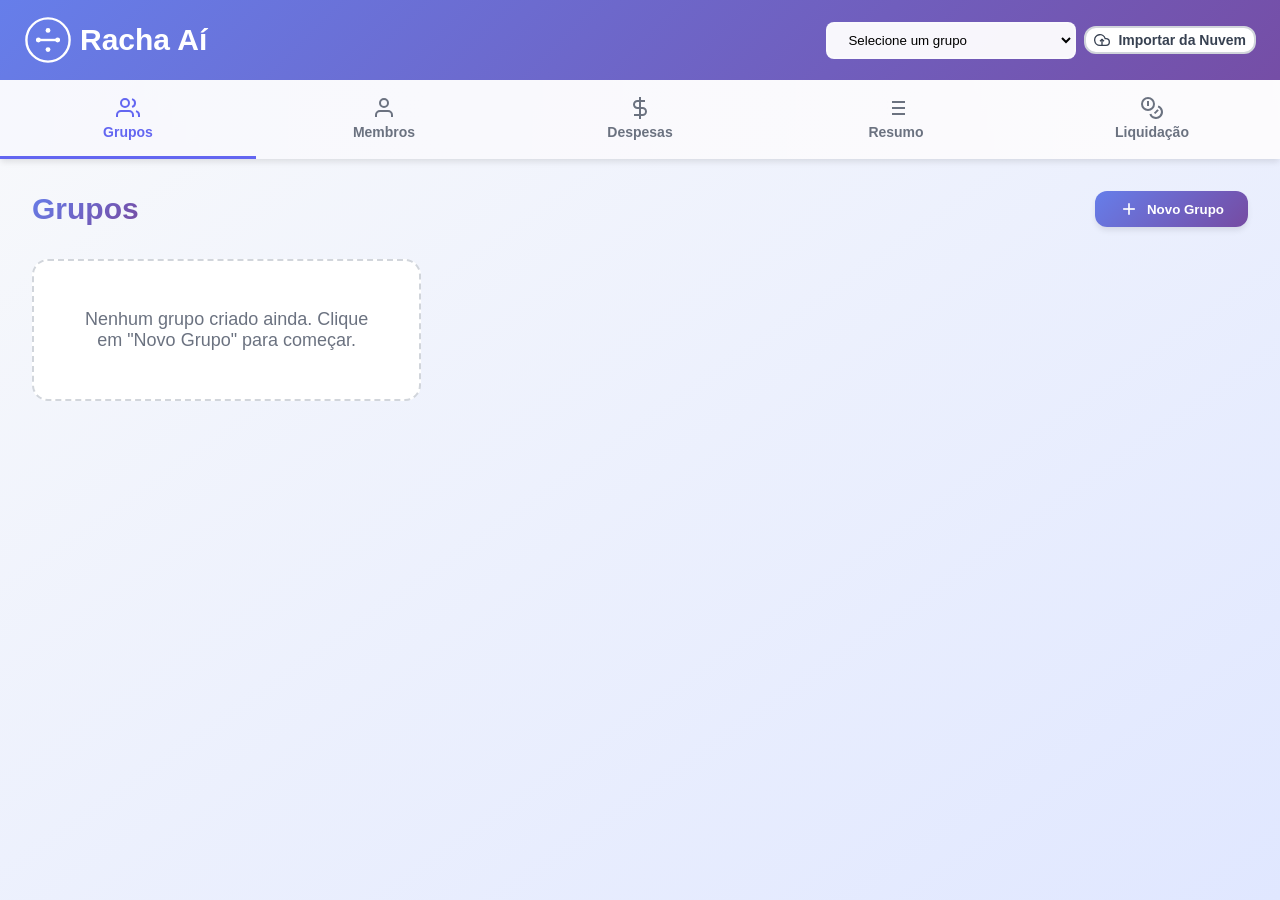
==== index.html @ 35aa9cc7 "Corrigir problemas de UX e implementar melhorias solicitadas Correções críticas: - Ordenar despesas " ====
<!DOCTYPE html>
<html lang="pt-BR">
<head>
<meta charset="UTF-8">
<meta name="viewport" content="width=device-width, initial-scale=1.0">
<title>Racha Aí - Divisão de Despesas</title>
<link rel="icon" type="image/svg+xml" href="data:image/svg+xml,%3Csvg xmlns='http://www.w3.org/2000/svg' viewBox='0 0 40 40'%3E%3Cdefs%3E%3ClinearGradient id='grad' x1='0%25' y1='0%25' x2='100%25' y2='100%25'%3E%3Cstop offset='0%25' style='stop-color:%23667eea;stop-opacity:1' /%3E%3Cstop offset='100%25' style='stop-color:%23764ba2;stop-opacity:1' /%3E%3C/linearGradient%3E%3C/defs%3E%3Ccircle cx='20' cy='20' r='20' fill='url(%23grad)'/%3E%3Ccircle cx='20' cy='20' r='16' fill='none' stroke='white' stroke-width='2'/%3E%3Cline x1='10' y1='20' x2='30' y2='20' stroke='white' stroke-width='2'/%3E%3Ccircle cx='20' cy='12' r='2' fill='white'/%3E%3Ccircle cx='20' cy='28' r='2' fill='white'/%3E%3Ccircle cx='12' cy='20' r='2' fill='white'/%3E%3Ccircle cx='28' cy='20' r='2' fill='white'/%3E%3C/svg%3E">
<style>
:root{--primary:#6366f1;--gradient:linear-gradient(135deg,#667eea 0%,#764ba2 100%);--success:#10b981;--danger:#ef4444;--gray-50:#f9fafb;--gray-100:#f3f4f6;--gray-200:#e5e7eb;--gray-300:#d1d5db;--gray-500:#6b7280;--gray-700:#374151;--gray-900:#111827}*{margin:0;padding:0;box-sizing:border-box}body{font-family:-apple-system,sans-serif;color:var(--gray-900);background:linear-gradient(to bottom right,#f9fafb,#e0e7ff);min-height:100vh}.header{background:var(--gradient);position:sticky;top:0;z-index:100;box-shadow:0 4px 6px -1px rgba(0,0,0,.1)}.header-content{display:flex;align-items:center;justify-content:space-between;padding:1rem 1.5rem;max-width:1400px;margin:0 auto;gap:1rem}.logo{display:flex;align-items:center;gap:.5rem;color:#fff}.logo-icon{width:48px;height:48px}.logo-text{font-size:1.875rem;font-weight:800;color:#fff}.group-select{padding:.5rem 1rem;border:2px solid rgba(255,255,255,.3);border-radius:.5rem;background:rgba(255,255,255,.95);min-width:250px;font-weight:500}.nav{display:flex;background:linear-gradient(to right,rgba(255,255,255,.95),rgba(255,255,255,.98))}.nav-item{flex:1;min-width:100px;display:flex;flex-direction:column;align-items:center;gap:.25rem;padding:1rem;border:none;background:none;color:var(--gray-500);cursor:pointer;border-bottom:3px solid transparent}.nav-item svg{width:24px;height:24px}.nav-item span{font-size:.875rem;font-weight:600}.nav-item:hover{color:var(--primary);background:rgba(99,102,241,.05)}.nav-item.active{color:var(--primary);border-bottom-color:var(--primary)}.main-content{max-width:1400px;margin:0 auto;padding:2rem}.section{display:block}.section.hidden{display:none}.section-header{display:flex;justify-content:space-between;align-items:center;margin-bottom:2rem;gap:1rem;flex-wrap:wrap}.section-header h2{font-size:1.875rem;font-weight:800;background:var(--gradient);-webkit-background-clip:text;-webkit-text-fill-color:transparent}.stats-card{background:#fff;border-radius:1rem;padding:1.5rem;margin-bottom:2rem;box-shadow:0 4px 6px -1px rgba(0,0,0,.1);border:2px solid transparent;background-image:linear-gradient(#fff,#fff),var(--gradient);background-origin:border-box;background-clip:padding-box,border-box}.stats-grid{display:grid;grid-template-columns:repeat(auto-fit,minmax(200px,1fr));gap:1.5rem}.stat-item{text-align:center}.stat-label{font-size:.875rem;color:var(--gray-500);font-weight:600;text-transform:uppercase}.stat-value{font-size:1.875rem;font-weight:800;background:var(--gradient);-webkit-background-clip:text;-webkit-text-fill-color:transparent}.filter-box{flex:1;max-width:600px;display:flex;gap:.5rem;flex-wrap:wrap}.filter-input{flex:1;min-width:150px;padding:.5rem 1rem;border:2px solid var(--gray-200);border-radius:.5rem}.btn{display:inline-flex;align-items:center;gap:.5rem;padding:.5rem 1.5rem;font-weight:600;border:none;border-radius:.75rem;cursor:pointer}.btn svg{width:20px;height:20px}.btn-primary{background:var(--gradient);color:#fff;box-shadow:0 4px 6px -1px rgba(0,0,0,.1)}.btn-primary:hover{transform:translateY(-2px);box-shadow:0 10px 15px -3px rgba(0,0,0,.1)}.btn-secondary{background:#fff;color:var(--gray-700);border:2px solid var(--gray-300)}.btn-small{padding:.25rem .5rem;font-size:.875rem}.btn-small svg{width:16px;height:16px}.btn-danger{background:linear-gradient(135deg,#ee0979 0%,#ff6a00 100%);color:#fff}.card-list{display:grid;gap:1.5rem}@media(min-width:768px){.card-list{grid-template-columns:repeat(auto-fill,minmax(350px,1fr))}}.card{background:#fff;border:1px solid var(--gray-200);border-radius:1rem;padding:1.5rem;box-shadow:0 1px 2px 0 rgba(0,0,0,.05)}.card:hover{transform:translateY(-4px);box-shadow:0 20px 25px -5px rgba(0,0,0,.1)}.card-header{display:flex;justify-content:space-between;margin-bottom:1rem;gap:1rem}.card-title{font-size:1.25rem;font-weight:700}.card-actions{display:flex;gap:.5rem}.card-body{display:flex;flex-direction:column;gap:.5rem}.card-info{display:flex;justify-content:space-between;font-size:.875rem;color:var(--gray-500)}.card-info-label{font-weight:600}.card-info-value{font-weight:700;color:var(--gray-900)}.valor{font-weight:700}.saldo{font-size:1.5rem;font-weight:800}.saldo-positivo{color:var(--success)}.saldo-negativo{color:var(--danger)}.saldo-zero{color:var(--gray-500)}.badge{display:inline-flex;align-items:center;padding:.25rem .5rem;font-size:.75rem;font-weight:700;border-radius:.375rem;text-transform:uppercase;line-height:1}.badge-success{background:linear-gradient(135deg,#0ba360 0%,#3cba92 100%);color:#fff}.badge-danger{background:linear-gradient(135deg,#ee0979 0%,#ff6a00 100%);color:#fff}.badge-neutral{background:var(--gray-200);color:var(--gray-700)}.liquidacao-content{display:flex;flex-direction:column;gap:1.5rem}.liquidacao-item{background:#fff;border:2px solid var(--gray-200);border-radius:1rem;padding:1.5rem;display:grid;grid-template-columns:auto 1fr auto 1fr auto;gap:1.5rem;align-items:center}.liquidacao-item:hover{border-color:var(--primary);box-shadow:0 10px 15px -3px rgba(0,0,0,.1)}.liquidacao-number{width:40px;height:40px;border-radius:50%;background:var(--gradient);color:#fff;display:flex;align-items:center;justify-content:center;font-weight:800;font-size:1.125rem}.liquidacao-person{text-align:center}.liquidacao-person-label{font-size:.75rem;color:var(--gray-500);font-weight:600;text-transform:uppercase}.liquidacao-person-name{font-size:1.125rem;font-weight:700}.liquidacao-arrow{color:var(--primary);font-size:1.875rem;font-weight:700;text-align:center}.liquidacao-valor{text-align:center}.liquidacao-valor-label{font-size:.75rem;color:var(--gray-500);font-weight:600;text-transform:uppercase}.liquidacao-valor-value{font-size:1.5rem;font-weight:800;background:var(--gradient);-webkit-background-clip:text;-webkit-text-fill-color:transparent}.modal{display:none;position:fixed;top:0;left:0;right:0;bottom:0;background:rgba(0,0,0,.6);backdrop-filter:blur(4px);z-index:1000;align-items:center;justify-content:center;padding:1rem;overflow-y:auto}.modal.active{display:flex}.modal-content{background:#fff;border-radius:1.5rem;box-shadow:0 25px 50px -12px rgba(0,0,0,.25);width:100%;max-width:700px;max-height:90vh;display:flex;flex-direction:column;overflow:hidden}.modal-large{max-width:800px}.modal-header{display:flex;justify-content:space-between;align-items:center;padding:1.5rem;border-bottom:2px solid var(--gray-100);background:var(--gradient);border-radius:1.5rem 1.5rem 0 0}.modal-header h3{font-size:1.5rem;font-weight:800;color:#fff}.btn-close{background:rgba(255,255,255,.2);border:none;font-size:1.875rem;color:#fff;cursor:pointer;padding:0;width:40px;height:40px;display:flex;align-items:center;justify-content:center;border-radius:50%}.btn-close:hover{background:rgba(255,255,255,.3);transform:rotate(90deg)}.modal-body{padding:1.5rem;overflow-y:auto;flex:1}.modal-footer{display:flex;justify-content:flex-end;gap:.5rem;padding:1.5rem;border-top:2px solid var(--gray-100);background:var(--gray-50);border-radius:0 0 1.5rem 1.5rem;flex-shrink:0}.form-group{margin-bottom:1.5rem}.form-group label{display:block;font-weight:600;color:var(--gray-700);margin-bottom:.5rem}.form-group input[type=text],.form-group input[type=number],.form-group input[type=datetime-local],.form-group select{width:100%;padding:.5rem 1rem;border:2px solid var(--gray-200);border-radius:.5rem;font-family:inherit}.form-group input:focus,.form-group select:focus{outline:none;border-color:var(--primary);box-shadow:0 0 0 4px rgba(99,102,241,.1)}.form-row{display:grid;grid-template-columns:1fr 1fr;gap:1rem}.mode-selector{display:flex;gap:.5rem;margin-bottom:1.5rem;padding:.25rem;background:var(--gray-100);border-radius:.75rem}.mode-btn{flex:1;padding:.5rem;border:2px solid transparent;background:transparent;color:var(--gray-500);border-radius:.5rem;cursor:pointer;font-weight:600;font-size:.875rem}.mode-btn:hover{background:var(--gray-200)}.mode-btn.active{background:#fff;color:var(--primary);border-color:var(--primary);box-shadow:0 1px 2px 0 rgba(0,0,0,.05)}.participantes-list{display:flex;flex-direction:column;gap:.5rem}.participante-item{display:flex;align-items:center;gap:1rem;padding:.5rem;border:2px solid var(--gray-200);border-radius:.5rem;background:#fff}.participante-item input[type=number]{padding:.25rem .5rem;border:2px solid var(--gray-200);border-radius:.25rem;text-align:right}.empty-state{text-align:center;padding:3rem;color:var(--gray-500);font-size:1.125rem;background:#fff;border-radius:1rem;border:2px dashed var(--gray-300)}.hidden{display:none!important}.btn-voltar-topo{position:fixed;bottom:2rem;right:2rem;width:56px;height:56px;border-radius:50%;background:var(--gradient);border:none;color:#fff;cursor:pointer;box-shadow:0 10px 25px -5px rgba(0,0,0,.3);z-index:999;display:flex;align-items:center;justify-content:center;transition:all 0.3s ease;opacity:0.9}.btn-voltar-topo:hover{opacity:1;transform:translateY(-4px);box-shadow:0 20px 35px -5px rgba(0,0,0,.4)}.btn-voltar-topo:active{transform:translateY(-2px)}.print-area{display:none}@media print{body{background:#fff!important}body>*:not(#printArea){display:none!important}.print-area{display:block!important;padding:20px;color:#000;background:#fff}@page{margin:1.5cm;size:A4}.print-header{text-align:center;margin-bottom:40px;padding:30px;background:linear-gradient(135deg,#667eea 0%,#764ba2 100%);color:#fff;border-radius:12px}.print-logo{font-size:32pt;font-weight:bold;margin-bottom:10px}.print-title{font-size:20pt;font-weight:600;margin-bottom:10px}.print-info{font-size:10pt}.print-stats{background:linear-gradient(135deg,#f9fafb 0%,#e0e7ff 100%);padding:20px;border-radius:12px;margin-bottom:30px;display:grid;grid-template-columns:repeat(3,1fr);gap:20px}.print-stat{text-align:center}.print-stat-label{font-size:9pt;color:#666;text-transform:uppercase;margin-bottom:5px}.print-stat-value{font-size:16pt;font-weight:bold;color:#4f46e5}.print-section{margin-bottom:30px}.print-section-title{font-size:16pt;font-weight:bold;margin-bottom:15px;color:#4f46e5;border-bottom:3px solid #4f46e5;padding-bottom:8px}.print-item{padding:15px;margin-bottom:10px;border:2px solid #e5e7eb;border-radius:8px;background:#f9fafb}.print-item-title{font-size:12pt;font-weight:bold;margin-bottom:8px}.print-item-detail{font-size:10pt;margin-bottom:4px;display:flex;justify-content:space-between}.print-item-label{font-weight:600;color:#666}.print-balance-card{padding:15px;margin-bottom:10px;border:2px solid #e5e7eb;border-radius:8px;background:#fff}.print-balance-name{font-size:13pt;font-weight:bold;margin-bottom:10px}.print-balance-final{margin-top:10px;padding-top:10px;border-top:2px solid #e5e7eb;font-size:12pt;font-weight:bold;display:flex;justify-content:space-between}.print-settlement{padding:15px;margin-bottom:12px;border:2px solid #4f46e5;border-radius:8px;background:linear-gradient(to right,#f9fafb,#fff);display:grid;grid-template-columns:auto 1fr auto 1fr auto;gap:15px;align-items:center}.print-settlement-number{width:30px;height:30px;background:#4f46e5;color:#fff;border-radius:50%;display:flex;align-items:center;justify-content:center;font-weight:bold;font-size:11pt}.print-settlement-person{text-align:center}.print-settlement-label{font-size:8pt;color:#666;text-transform:uppercase}.print-settlement-name{font-size:11pt;font-weight:bold}.print-settlement-arrow{font-size:18pt;color:#4f46e5;text-align:center}.print-settlement-value{text-align:center}.print-settlement-amount{font-size:13pt;font-weight:bold;color:#4f46e5}.print-balance-positive{color:#10b981}.print-balance-negative{color:#ef4444}.print-balance-zero{color:#6b7280}}
</style>
</head>
<body>
    <!-- Cabeçalho com logo e navegação -->
    <header class="header">
        <div class="header-content">
            <div class="logo">
                <svg class="logo-icon" viewBox="0 0 40 40" xmlns="http://www.w3.org/2000/svg">
                    <!-- Logo: símbolo de divisão/compartilhamento -->
                    <circle cx="20" cy="20" r="18" fill="none" stroke="currentColor" stroke-width="2"/>
                    <line x1="10" y1="20" x2="30" y2="20" stroke="currentColor" stroke-width="2"/>
                    <circle cx="20" cy="12" r="2" fill="currentColor"/>
                    <circle cx="20" cy="28" r="2" fill="currentColor"/>
                    <circle cx="12" cy="20" r="2" fill="currentColor"/>
                    <circle cx="28" cy="20" r="2" fill="currentColor"/>
                </svg>
                <h1 class="logo-text">Racha Aí</h1>
            </div>
            <div class="group-selector" id="groupSelector" style="display:flex;gap:0.5rem;align-items:center;">
                <select id="activeGroupSelect" class="group-select">
                    <option value="">Selecione um grupo</option>
                </select>
                <button id="btnImportarGrupos" class="btn btn-secondary btn-small" style="white-space:nowrap;" title="Importar grupos da nuvem">
                    <svg viewBox="0 0 24 24" fill="none" stroke="currentColor" stroke-width="2" style="width:16px;height:16px;">
                        <path d="M18 10h-1.26A8 8 0 1 0 9 20h9a5 5 0 0 0 0-10z"/>
                        <polyline points="9 14 12 11 15 14"/>
                        <line x1="12" y1="11" x2="12" y2="21"/>
                    </svg>
                    Importar da Nuvem
                </button>
            </div>
        </div>

        <!-- Navegação -->
        <nav class="nav" id="mainNav">
            <button class="nav-item" data-section="grupos">
                <svg viewBox="0 0 24 24" fill="none" stroke="currentColor" stroke-width="2">
                    <path d="M17 21v-2a4 4 0 0 0-4-4H5a4 4 0 0 0-4 4v2"/>
                    <circle cx="9" cy="7" r="4"/>
                    <path d="M23 21v-2a4 4 0 0 0-3-3.87"/>
                    <path d="M16 3.13a4 4 0 0 1 0 7.75"/>
                </svg>
                <span>Grupos</span>
            </button>
            <button class="nav-item" data-section="membros">
                <svg viewBox="0 0 24 24" fill="none" stroke="currentColor" stroke-width="2">
                    <path d="M20 21v-2a4 4 0 0 0-4-4H8a4 4 0 0 0-4 4v2"/>
                    <circle cx="12" cy="7" r="4"/>
                </svg>
                <span>Membros</span>
            </button>
            <button class="nav-item" data-section="despesas">
                <svg viewBox="0 0 24 24" fill="none" stroke="currentColor" stroke-width="2">
                    <line x1="12" y1="1" x2="12" y2="23"/>
                    <path d="M17 5H9.5a3.5 3.5 0 0 0 0 7h5a3.5 3.5 0 0 1 0 7H6"/>
                </svg>
                <span>Despesas</span>
            </button>
            <button class="nav-item" data-section="resumo">
                <svg viewBox="0 0 24 24" fill="none" stroke="currentColor" stroke-width="2">
                    <line x1="8" y1="6" x2="21" y2="6"/>
                    <line x1="8" y1="12" x2="21" y2="12"/>
                    <line x1="8" y1="18" x2="21" y2="18"/>
                    <line x1="3" y1="6" x2="3.01" y2="6"/>
                    <line x1="3" y1="12" x2="3.01" y2="12"/>
                    <line x1="3" y1="18" x2="3.01" y2="18"/>
                </svg>
                <span>Resumo</span>
            </button>
            <button class="nav-item" data-section="liquidacao">
                <svg viewBox="0 0 24 24" fill="none" stroke="currentColor" stroke-width="2">
                    <circle cx="8" cy="8" r="6"/>
                    <path d="M18.09 10.37A6 6 0 1 1 10.34 18"/>
                    <path d="M7 6h1v4"/>
                    <path d="M16.71 13.88l.7.71-2.82 2.82"/>
                </svg>
                <span>Liquidação</span>
            </button>
        </nav>
    </header>

    <!-- Conteúdo principal -->
    <main class="main-content">
        <!-- Seção: Grupos -->
        <section class="section" id="section-grupos">
            <div class="section-header">
                <h2>Grupos</h2>
                <button class="btn btn-primary" id="btnNovoGrupo">
                    <svg viewBox="0 0 24 24" fill="none" stroke="currentColor" stroke-width="2">
                        <line x1="12" y1="5" x2="12" y2="19"/>
                        <line x1="5" y1="12" x2="19" y2="12"/>
                    </svg>
                    Novo Grupo
                </button>
            </div>
            <div class="card-list" id="listaGrupos"></div>
        </section>

        <!-- Seção: Membros -->
        <section class="section hidden" id="section-membros">
            <div class="section-header">
                <h2>Membros</h2>
                <button class="btn btn-primary" id="btnNovoMembro">
                    <svg viewBox="0 0 24 24" fill="none" stroke="currentColor" stroke-width="2">
                        <line x1="12" y1="5" x2="12" y2="19"/>
                        <line x1="5" y1="12" x2="19" y2="12"/>
                    </svg>
                    Novo Membro
                </button>
            </div>
            <div class="empty-state" id="emptyStateMembros">
                <p>Selecione um grupo para gerenciar membros</p>
            </div>
            <div class="card-list" id="listaMembros"></div>
        </section>

        <!-- Seção: Despesas -->
        <section class="section hidden" id="section-despesas">
            <div class="section-header">
                <h2>Despesas</h2>
                <button class="btn btn-primary" id="btnNovaDespesa">
                    <svg viewBox="0 0 24 24" fill="none" stroke="currentColor" stroke-width="2">
                        <line x1="12" y1="5" x2="12" y2="19"/>
                        <line x1="5" y1="12" x2="19" y2="12"/>
                    </svg>
                    Nova Despesa
                </button>
            </div>
            <div class="filter-box" style="margin-bottom: 1.5rem;">
                <input type="text" class="filter-input" id="filtroDescricao" placeholder="Filtrar por descrição...">
                <input type="date" class="filter-input" id="filtroDataInicio" placeholder="Data inicial">
                <input type="date" class="filter-input" id="filtroDataFim" placeholder="Data final">
                <button class="btn btn-secondary btn-small" id="btnLimparFiltros">Limpar</button>
            </div>
            <div class="empty-state" id="emptyStateDespesas">
                <p>Selecione um grupo e cadastre membros para lançar despesas</p>
            </div>
            <div class="card-list" id="listaDespesas"></div>
        </section>

        <!-- Seção: Resumo -->
        <section class="section hidden" id="section-resumo">
            <div class="section-header">
                <h2>Resumo de Saldos</h2>
            </div>
            <div id="statsBar" style="display:none"></div>
            <div class="empty-state" id="emptyStateResumo">
                <p>Nenhuma despesa lançada ainda</p>
            </div>
            <div class="card-list" id="listaResumo"></div>
        </section>

        <!-- Seção: Liquidação -->
        <section class="section hidden" id="section-liquidacao">
            <div class="section-header">
                <h2>Instruções de Liquidação</h2>
                <div class="btn-group">
                    <button class="btn btn-secondary" id="btnExportar">
                        <svg viewBox="0 0 24 24" fill="none" stroke="currentColor" stroke-width="2">
                            <path d="M21 15v4a2 2 0 0 1-2 2H5a2 2 0 0 1-2-2v-4"/>
                            <polyline points="7 10 12 15 17 10"/>
                            <line x1="12" y1="15" x2="12" y2="3"/>
                        </svg>
                        Exportar JSON
                    </button>
                    <button class="btn btn-secondary" id="btnImportar">
                        <svg viewBox="0 0 24 24" fill="none" stroke="currentColor" stroke-width="2">
                            <path d="M21 15v4a2 2 0 0 1-2 2H5a2 2 0 0 1-2-2v-4"/>
                            <polyline points="17 8 12 3 7 8"/>
                            <line x1="12" y1="3" x2="12" y2="15"/>
                        </svg>
                        Importar JSON
                    </button>
                    <button class="btn btn-primary" id="btnGerarPDF">
                        <svg viewBox="0 0 24 24" fill="none" stroke="currentColor" stroke-width="2">
                            <path d="M14 2H6a2 2 0 0 0-2 2v16a2 2 0 0 0 2 2h12a2 2 0 0 0 2-2V8z"/>
                            <polyline points="14 2 14 8 20 8"/>
                            <line x1="16" y1="13" x2="8" y2="13"/>
                            <line x1="16" y1="17" x2="8" y2="17"/>
                            <polyline points="10 9 9 9 8 9"/>
                        </svg>
                        Gerar PDF
                    </button>
                </div>
            </div>
            <div class="empty-state" id="emptyStateLiquidacao">
                <p>Nenhuma liquidação necessária</p>
            </div>
            <div class="liquidacao-content" id="liquidacaoContent"></div>
        </section>
    </main>

    <!-- Modal para criar/editar grupo -->
    <div class="modal" id="modalGrupo">
        <div class="modal-content">
            <div class="modal-header">
                <h3 id="modalGrupoTitulo">Novo Grupo</h3>
                <button class="btn-close" id="btnFecharModalGrupo">&times;</button>
            </div>
            <div class="modal-body">
                <div class="form-group">
                    <label for="inputNomeGrupo">Nome do Grupo</label>
                    <input type="text" id="inputNomeGrupo" placeholder="Ex: Viagem Praia 2026" required>
                </div>
                <div class="form-group">
                    <label>
                        <input type="checkbox" id="inputReducaoTransacoes">
                        Reduzir número de transações (otimização)
                    </label>
                    <small>Ativa o algoritmo de compensação para minimizar transferências</small>
                </div>
            </div>
            <div class="modal-footer">
                <button class="btn btn-secondary" id="btnCancelarGrupo">Cancelar</button>
                <button class="btn btn-primary" id="btnSalvarGrupo">Salvar</button>
            </div>
        </div>
    </div>

    <!-- Modal para criar/editar membro -->
    <div class="modal" id="modalMembro">
        <div class="modal-content">
            <div class="modal-header">
                <h3 id="modalMembroTitulo">Novo Membro</h3>
                <button class="btn-close" id="btnFecharModalMembro">&times;</button>
            </div>
            <div class="modal-body">
                <div class="form-group">
                    <label for="inputNomeMembro">Nome do Membro</label>
                    <input type="text" id="inputNomeMembro" placeholder="Ex: João Silva" required>
                </div>
            </div>
            <div class="modal-footer">
                <button class="btn btn-secondary" id="btnCancelarMembro">Cancelar</button>
                <button class="btn btn-primary" id="btnSalvarMembro">Salvar</button>
            </div>
        </div>
    </div>

    <!-- Modal para criar/editar despesa -->
    <div class="modal" id="modalDespesa">
        <div class="modal-content modal-large">
            <div class="modal-header">
                <h3 id="modalDespesaTitulo">Nova Despesa</h3>
                <button class="btn-close" id="btnFecharModalDespesa">&times;</button>
            </div>
            <div class="modal-body">
                <div class="form-group">
                    <label for="inputDescricaoDespesa">Descrição</label>
                    <input type="text" id="inputDescricaoDespesa" placeholder="Ex: Jantar no Restaurante" required>
                </div>
                <div class="form-group">
                    <label for="inputValorDespesa">Valor Total (R$)</label>
                    <input type="number" id="inputValorDespesa" step="0.01" min="0.01" placeholder="0,00" required>
                </div>
                <div class="form-group">
                    <label for="inputDataDespesa">Data e Hora</label>
                    <input type="datetime-local" id="inputDataDespesa" required>
                </div>
                <div class="form-group">
                    <label for="selectPagador">Quem pagou?</label>
                    <select id="selectPagador" required>
                        <option value="">Selecione...</option>
                    </select>
                </div>
                <div class="form-group">
                    <label>Modo de Divisão</label>
                    <div class="mode-selector">
                        <button type="button" class="mode-btn active" data-mode="igual" id="modoIgual">
                            Igualitária
                        </button>
                        <button type="button" class="mode-btn" data-mode="partes" id="modoPartes">
                            Por Partes
                        </button>
                        <button type="button" class="mode-btn" data-mode="valor" id="modoValor">
                            Por Valor
                        </button>
                    </div>
                    <small id="modoDescricao" style="display: block; margin-top: 0.5rem; color: var(--gray-500);">
                        Valor dividido igualmente entre os participantes
                    </small>
                </div>
                <div class="form-group">
                    <label>Quem participou da divisão?</label>
                    <div style="display: flex; gap: 0.5rem; margin-bottom: 0.75rem;">
                        <button type="button" class="btn btn-small btn-secondary" id="btnSelecionarTodos">
                            Selecionar Todos
                        </button>
                        <button type="button" class="btn btn-small btn-secondary" id="btnSelecionarNenhum">
                            Selecionar Nenhum
                        </button>
                    </div>
                    <div id="checkboxParticipantes" class="participantes-list"></div>
                </div>
            </div>
            <div class="modal-footer">
                <button class="btn btn-secondary" id="btnCancelarDespesa">Cancelar</button>
                <button class="btn btn-primary" id="btnSalvarDespesa">Salvar</button>
            </div>
        </div>
    </div>

    <!-- Modal para detalhamento de saldo -->
    <div class="modal" id="modalDetalhamento">
        <div class="modal-content modal-large">
            <div class="modal-header">
                <h3 id="modalDetalhamentoTitulo">Detalhamento de Saldo</h3>
                <button class="btn-close" id="btnFecharModalDetalhamento">&times;</button>
            </div>
            <div class="modal-body" id="modalDetalhamentoConteudo">
                <!-- Conteúdo será preenchido dinamicamente -->
            </div>
            <div class="modal-footer">
                <button class="btn btn-secondary" id="btnFecharDetalhamento">Fechar</button>
            </div>
        </div>
    </div>

    <!-- Modal para explicação de liquidação -->
    <div class="modal" id="modalExplicacaoLiquidacao">
        <div class="modal-content">
            <div class="modal-header">
                <h3 id="modalExplicacaoTitulo">Detalhamento da Transação</h3>
                <button class="btn-close" id="btnFecharModalExplicacao">&times;</button>
            </div>
            <div class="modal-body" id="modalExplicacaoConteudo">
                <!-- Conteúdo será preenchido dinamicamente -->
            </div>
            <div class="modal-footer">
                <button class="btn btn-secondary" id="btnFecharExplicacao">Fechar</button>
            </div>
        </div>
    </div>

    <!-- Input invisível para importação -->
    <input type="file" id="inputImportarJSON" accept=".json" style="display: none;">

    <!-- Botão voltar ao topo -->
    <button id="btnVoltarTopo" class="btn-voltar-topo" style="display: none;" title="Voltar ao topo">
        <svg viewBox="0 0 24 24" fill="none" stroke="currentColor" stroke-width="2.5" style="width: 24px; height: 24px;">
            <polyline points="18 15 12 9 6 15"/>
        </svg>
    </button>

    <!-- Área de impressão (oculta) -->
    <div id="printArea" class="print-area"></div>

    <!-- Scripts -->
    
<script>
/**
 * Racha Aí - Aplicativo de Divisão de Despesas em Grupo
 *
 * Este aplicativo permite gerenciar despesas compartilhadas entre grupos de pessoas,
 * calculando saldos e gerando instruções de liquidação.
 */

// ============================================
// Estado da Aplicação
// ============================================

const AppState = {
    grupos: [],
    grupoAtivo: null,
    editandoGrupo: null,
    editandoMembro: null,
    editandoDespesa: null
};

// ============================================
// Utilitários
// ============================================

const Utils = {
    /**
     * Gera um ID único
     */
    gerarId() {
        return Date.now().toString(36) + Math.random().toString(36).substr(2);
    },

    /**
     * Formata um valor em moeda brasileira
     */
    formatarMoeda(valor) {
        return new Intl.NumberFormat('pt-BR', {
            style: 'currency',
            currency: 'BRL'
        }).format(valor);
    },

    /**
     * Formata uma data
     */
    formatarData(timestamp) {
        return new Intl.DateTimeFormat('pt-BR', {
            day: '2-digit',
            month: '2-digit',
            year: 'numeric',
            hour: '2-digit',
            minute: '2-digit'
        }).format(new Date(timestamp));
    },

    /**
     * Mostra uma notificação (alert simplificado)
     */
    notificar(mensagem) {
        alert(mensagem);
    }
};

// ============================================
// Persistência Local
// ============================================

const Storage = {
    CHAVE: 'rachaai_dados',

    /**
     * Salva os dados no localStorage
     */
    salvar() {
        try {
            const dados = JSON.stringify(AppState.grupos);
            localStorage.setItem(this.CHAVE, dados);
        } catch (error) {
            console.error('Erro ao salvar dados:', error);
            Utils.notificar('Erro ao salvar dados localmente.');
        }
    },

    /**
     * Carrega os dados do localStorage
     */
    carregar() {
        try {
            const dados = localStorage.getItem(this.CHAVE);
            if (dados) {
                AppState.grupos = JSON.parse(dados);
            }
        } catch (error) {
            console.error('Erro ao carregar dados:', error);
            Utils.notificar('Erro ao carregar dados locais.');
        }
    },

    /**
     * Exporta os dados de um grupo para JSON
     */
    exportarGrupo(grupoId) {
        const grupo = AppState.grupos.find(g => g.id === grupoId);
        if (!grupo) return;

        const dadosExportacao = {
            nome: grupo.nome,
            reducaoTransacoes: grupo.reducaoTransacoes,
            membros: grupo.membros,
            despesas: grupo.despesas,
            exportadoEm: new Date().toISOString()
        };

        const blob = new Blob([JSON.stringify(dadosExportacao, null, 2)], {
            type: 'application/json'
        });

        const url = URL.createObjectURL(blob);
        const link = document.createElement('a');
        link.href = url;
        link.download = `racha-ai-${grupo.nome.toLowerCase().replace(/\s+/g, '-')}.json`;
        link.click();
        URL.revokeObjectURL(url);
    },

    /**
     * Importa dados de um arquivo JSON
     */
    importarGrupo(arquivo) {
        const reader = new FileReader();
        reader.onload = (e) => {
            try {
                const dados = JSON.parse(e.target.result);

                // Validação básica
                if (!dados.nome || !dados.membros || !dados.despesas) {
                    throw new Error('Arquivo JSON inválido.');
                }

                // Cria um novo grupo com os dados importados
                // Mapeamento de IDs antigos para novos
                const mapIdMembros = {};

                const novoGrupo = {
                    id: Utils.gerarId(),
                    nome: dados.nome + ' (Importado)',
                    reducaoTransacoes: dados.reducaoTransacoes || false,
                    membros: dados.membros.map(m => {
                        const novoId = Utils.gerarId();
                        mapIdMembros[m.id] = novoId;
                        return {
                            ...m,
                            id: novoId
                        };
                    }),
                    despesas: dados.despesas.map(d => {
                        // Atualiza o ID do pagador
                        const novoPagadorId = mapIdMembros[d.pagadorId] || d.pagadorId;

                        // Atualiza IDs dos participantes
                        let novosParticipantes;
                        if (Array.isArray(d.participantes)) {
                            // Formato array (modo igual)
                            novosParticipantes = d.participantes.map(pId => mapIdMembros[pId] || pId);
                        } else {
                            // Formato objeto (modos partes/valor)
                            novosParticipantes = {};
                            Object.entries(d.participantes).forEach(([pId, valor]) => {
                                const novoId = mapIdMembros[pId] || pId;
                                novosParticipantes[novoId] = valor;
                            });
                        }

                        return {
                            ...d,
                            id: Utils.gerarId(),
                            pagadorId: novoPagadorId,
                            participantes: novosParticipantes,
                            timestamp: d.timestamp || Date.now()
                        };
                    })
                };

                AppState.grupos.push(novoGrupo);
                Storage.salvar();
                UI.renderizarGrupos();
                Utils.notificar('Grupo importado com sucesso!');
            } catch (error) {
                console.error('Erro ao importar:', error);
                Utils.notificar('Erro ao importar arquivo. Verifique se o formato está correto.');
            }
        };
        reader.readAsText(arquivo);
    }
};

// ============================================
// Cálculos Financeiros
// ============================================

const Calculos = {
    /**
     * Calcula o saldo de cada membro do grupo
     */
    calcularSaldos(grupo) {
        const saldos = {};

        // Inicializa os saldos
        grupo.membros.forEach(membro => {
            saldos[membro.id] = {
                nome: membro.nome,
                totalPago: 0,
                totalDevido: 0,
                saldo: 0
            };
        });

        // Processa cada despesa
        grupo.despesas.forEach(despesa => {
            const modoDivisao = despesa.modoDivisao || 'igual';

            // Adiciona crédito ao pagador
            saldos[despesa.pagadorId].totalPago += despesa.valor;

            // Calcula débitos conforme o modo de divisão
            if (modoDivisao === 'igual') {
                // Divisão igualitária
                const participantes = Array.isArray(despesa.participantes)
                    ? despesa.participantes
                    : Object.keys(despesa.participantes);
                const valorPorParticipante = despesa.valor / participantes.length;

                participantes.forEach(participanteId => {
                    if (saldos[participanteId]) {
                        saldos[participanteId].totalDevido += valorPorParticipante;
                    }
                });
            } else if (modoDivisao === 'partes') {
                // Divisão por partes/pesos
                const participantes = despesa.participantes;
                const totalPartes = Object.values(participantes).reduce((sum, p) => sum + p, 0);

                Object.entries(participantes).forEach(([participanteId, partes]) => {
                    if (saldos[participanteId]) {
                        const valorProporcional = (partes / totalPartes) * despesa.valor;
                        saldos[participanteId].totalDevido += valorProporcional;
                    }
                });
            } else if (modoDivisao === 'valor') {
                // Divisão por valor fixo
                const participantes = despesa.participantes;

                Object.entries(participantes).forEach(([participanteId, valorFixo]) => {
                    if (saldos[participanteId]) {
                        saldos[participanteId].totalDevido += valorFixo;
                    }
                });
            }
        });

        // Calcula saldo final
        Object.keys(saldos).forEach(membroId => {
            saldos[membroId].saldo = saldos[membroId].totalPago - saldos[membroId].totalDevido;
        });

        return saldos;
    },

    /**
     * Calcula as transações de liquidação (modo NÃO REDUZIDO)
     * Mantém as relações diretas de débito conforme as despesas
     */
    calcularLiquidacaoNaoReduzida(grupo) {
        const transacoes = [];
        const debitos = {}; // { devedorId: { credorId: valor } }

        // Processa cada despesa para rastrear débitos diretos
        grupo.despesas.forEach(despesa => {
            const modoDivisao = despesa.modoDivisao || 'igual';
            const pagadorId = despesa.pagadorId;

            if (modoDivisao === 'igual') {
                const participantes = Array.isArray(despesa.participantes)
                    ? despesa.participantes
                    : Object.keys(despesa.participantes);
                const valorPorParticipante = despesa.valor / participantes.length;

                participantes.forEach(participanteId => {
                    if (participanteId !== pagadorId) {
                        if (!debitos[participanteId]) debitos[participanteId] = {};
                        if (!debitos[participanteId][pagadorId]) debitos[participanteId][pagadorId] = 0;
                        debitos[participanteId][pagadorId] += valorPorParticipante;
                    }
                });
            } else if (modoDivisao === 'partes') {
                const participantes = despesa.participantes;
                const totalPartes = Object.values(participantes).reduce((sum, p) => sum + p, 0);

                Object.entries(participantes).forEach(([participanteId, partes]) => {
                    if (participanteId !== pagadorId) {
                        const valorProporcional = (partes / totalPartes) * despesa.valor;
                        if (!debitos[participanteId]) debitos[participanteId] = {};
                        if (!debitos[participanteId][pagadorId]) debitos[participanteId][pagadorId] = 0;
                        debitos[participanteId][pagadorId] += valorProporcional;
                    }
                });
            } else if (modoDivisao === 'valor') {
                const participantes = despesa.participantes;

                Object.entries(participantes).forEach(([participanteId, valorFixo]) => {
                    if (participanteId !== pagadorId) {
                        if (!debitos[participanteId]) debitos[participanteId] = {};
                        if (!debitos[participanteId][pagadorId]) debitos[participanteId][pagadorId] = 0;
                        debitos[participanteId][pagadorId] += valorFixo;
                    }
                });
            }
        });

        // Converte os débitos em transações
        Object.keys(debitos).forEach(devedorId => {
            const devedor = grupo.membros.find(m => m.id === devedorId);

            Object.keys(debitos[devedorId]).forEach(credorId => {
                const credor = grupo.membros.find(m => m.id === credorId);
                const valor = debitos[devedorId][credorId];

                if (valor > 0.01) { // Ignora valores muito pequenos
                    transacoes.push({
                        de: devedor.nome,
                        deId: devedorId,
                        para: credor.nome,
                        paraId: credorId,
                        valor: valor
                    });
                }
            });
        });

        return transacoes;
    },

    /**
     * Calcula as transações de liquidação (modo REDUZIDO)
     * Minimiza o número de transações usando algoritmo de compensação
     */
    calcularLiquidacaoReduzida(grupo) {
        const saldos = this.calcularSaldos(grupo);
        const credores = [];
        const devedores = [];

        // Separa credores e devedores
        Object.keys(saldos).forEach(membroId => {
            const saldo = saldos[membroId];
            if (saldo.saldo > 0.01) {
                credores.push({
                    id: membroId,
                    nome: saldo.nome,
                    valor: saldo.saldo
                });
            } else if (saldo.saldo < -0.01) {
                devedores.push({
                    id: membroId,
                    nome: saldo.nome,
                    valor: Math.abs(saldo.saldo)
                });
            }
        });

        // Ordena por valor (maior primeiro) para otimizar
        credores.sort((a, b) => b.valor - a.valor);
        devedores.sort((a, b) => b.valor - a.valor);

        const transacoes = [];
        let i = 0, j = 0;

        // Algoritmo guloso para minimizar transações
        while (i < devedores.length && j < credores.length) {
            const devedor = devedores[i];
            const credor = credores[j];

            const valorTransferencia = Math.min(devedor.valor, credor.valor);

            if (valorTransferencia > 0.01) {
                transacoes.push({
                    de: devedor.nome,
                    deId: devedor.id,
                    para: credor.nome,
                    paraId: credor.id,
                    valor: valorTransferencia
                });
            }

            devedor.valor -= valorTransferencia;
            credor.valor -= valorTransferencia;

            if (devedor.valor < 0.01) i++;
            if (credor.valor < 0.01) j++;
        }

        return transacoes;
    }
};

// ============================================
// Geração de PDF (usando window.print)
// ============================================

const PDFGenerator = {
    /**
     * Gera um relatório em PDF do grupo ativo usando window.print()
     * Focado em ser bonito, claro e adequado para compartilhamento
     */
    gerarRelatorio() {
        if (!AppState.grupoAtivo) {
            Utils.notificar('Nenhum grupo selecionado.');
            return;
        }

        const grupo = AppState.grupoAtivo;
        const saldos = Calculos.calcularSaldos(grupo);
        const transacoes = grupo.reducaoTransacoes
            ? Calculos.calcularLiquidacaoReduzida(grupo)
            : Calculos.calcularLiquidacaoNaoReduzida(grupo);

        // Calcula estatísticas
        const totalDespesas = grupo.despesas.reduce((sum, d) => sum + d.valor, 0);
        const totalParticipantes = grupo.membros.length;

        // Cabeçalho com logo (igual ao webapp)
        let html = `
            <div style="background:linear-gradient(135deg,#667eea 0%,#764ba2 100%);color:#fff;padding:1.5rem 2rem;border-radius:8px;margin-bottom:1.5rem;display:flex;align-items:center;justify-content:space-between;">
                <div style="display:flex;align-items:center;gap:0.75rem;">
                    <svg style="width:36px;height:36px;" viewBox="0 0 40 40" xmlns="http://www.w3.org/2000/svg">
                        <circle cx="20" cy="20" r="18" fill="none" stroke="currentColor" stroke-width="2"/>
                        <line x1="10" y1="20" x2="30" y2="20" stroke="currentColor" stroke-width="2"/>
                        <circle cx="20" cy="12" r="2" fill="currentColor"/>
                        <circle cx="20" cy="28" r="2" fill="currentColor"/>
                        <circle cx="12" cy="20" r="2" fill="currentColor"/>
                        <circle cx="28" cy="20" r="2" fill="currentColor"/>
                    </svg>
                    <div>
                        <div style="font-size:1.5rem;font-weight:800;">Racha Aí</div>
                        <div style="font-size:0.875rem;opacity:0.9;">${grupo.nome}</div>
                    </div>
                </div>
                <div style="text-align:right;font-size:0.75rem;opacity:0.9;">
                    ${Utils.formatarData(Date.now())}
                </div>
            </div>
        `;

        // Estatísticas em destaque (menores)
        html += `
            <div style="display:grid;grid-template-columns:repeat(3,1fr);gap:0.75rem;margin-bottom:1.5rem;">
                <div style="background:linear-gradient(135deg,#f0f9ff 0%,#e0f2fe 100%);border:2px solid #0ea5e9;padding:0.75rem;border-radius:8px;text-align:center;">
                    <div style="font-size:0.625rem;color:#0c4a6e;font-weight:600;text-transform:uppercase;margin-bottom:0.25rem;">Total Gasto</div>
                    <div style="font-size:1.25rem;font-weight:800;color:#0369a1;">${Utils.formatarMoeda(totalDespesas)}</div>
                </div>
                <div style="background:linear-gradient(135deg,#f0fdf4 0%,#dcfce7 100%);border:2px solid #22c55e;padding:0.75rem;border-radius:8px;text-align:center;">
                    <div style="font-size:0.625rem;color:#14532d;font-weight:600;text-transform:uppercase;margin-bottom:0.25rem;">Participantes</div>
                    <div style="font-size:1.25rem;font-weight:800;color:#15803d;">${totalParticipantes}</div>
                </div>
                <div style="background:linear-gradient(135deg,#fef3c7 0%,#fde68a 100%);border:2px solid #eab308;padding:0.75rem;border-radius:8px;text-align:center;">
                    <div style="font-size:0.625rem;color:#713f12;font-weight:600;text-transform:uppercase;margin-bottom:0.25rem;">Despesas</div>
                    <div style="font-size:1.25rem;font-weight:800;color:#a16207;">${grupo.despesas.length}</div>
                </div>
            </div>
        `;

        // Seção de Liquidação (PRIORIDADE MÁXIMA) - menores
        html += `
            <div style="background:#fff;border:2px solid #6366f1;border-radius:8px;padding:1.25rem;margin-bottom:1.5rem;page-break-inside:avoid;page-break-after:avoid;">
                <div style="display:flex;align-items:center;gap:0.75rem;margin-bottom:1rem;">
                    <div style="width:32px;height:32px;background:linear-gradient(135deg,#667eea 0%,#764ba2 100%);border-radius:50%;display:flex;align-items:center;justify-content:center;font-size:1.125rem;">💸</div>
                    <div>
                        <h2 style="margin:0;font-size:1.125rem;font-weight:800;color:#111827;">Instruções de Liquidação</h2>
                        <div style="font-size:0.75rem;color:#6b7280;margin-top:0.125rem;">Como acertar as contas</div>
                    </div>
                </div>
        `;

        if (transacoes.length === 0) {
            html += `
                <div style="background:linear-gradient(135deg,#f0fdf4 0%,#dcfce7 100%);border:2px solid #22c55e;border-radius:8px;padding:2rem;text-align:center;">
                    <div style="font-size:3rem;margin-bottom:0.5rem;">✅</div>
                    <div style="font-size:1.25rem;font-weight:700;color:#15803d;">Todas as contas estão quitadas!</div>
                    <div style="font-size:0.875rem;color:#166534;margin-top:0.5rem;">Não há transações pendentes</div>
                </div>
            `;
        } else {
            html += `
                <div style="background:#fef3c7;border-left:3px solid #eab308;padding:0.625rem 0.75rem;border-radius:6px;margin-bottom:1rem;font-size:0.75rem;">
                    <div style="font-weight:600;color:#713f12;">📌 Total: ${transacoes.length} transações</div>
                    <div style="font-size:0.6875rem;color:#854d0e;margin-top:0.125rem;">${grupo.reducaoTransacoes ? 'Otimizadas' : 'Diretas'}</div>
                </div>
            `;

            transacoes.forEach((transacao, index) => {
                html += `
                    <div style="background:linear-gradient(to right,#f9fafb,#fff);border:1px solid #e5e7eb;border-radius:6px;padding:0.75rem;margin-bottom:0.625rem;display:grid;grid-template-columns:auto 1fr auto 1fr auto;gap:0.75rem;align-items:center;">
                        <div style="width:24px;height:24px;background:#6366f1;color:#fff;border-radius:50%;display:flex;align-items:center;justify-content:center;font-weight:700;font-size:0.75rem;">${index + 1}</div>
                        <div>
                            <div style="font-size:0.625rem;color:#6b7280;margin-bottom:0.125rem;text-transform:uppercase;">De</div>
                            <div style="font-size:0.875rem;font-weight:700;color:#111827;">${transacao.de}</div>
                        </div>
                        <div style="font-size:1.25rem;color:#6366f1;line-height:1;">→</div>
                        <div>
                            <div style="font-size:0.625rem;color:#6b7280;margin-bottom:0.125rem;text-transform:uppercase;">Para</div>
                            <div style="font-size:0.875rem;font-weight:700;color:#111827;">${transacao.para}</div>
                        </div>
                        <div style="text-align:right;">
                            <div style="font-size:0.625rem;color:#6b7280;margin-bottom:0.125rem;text-transform:uppercase;">Valor</div>
                            <div style="font-size:1rem;font-weight:800;color:#6366f1;">${Utils.formatarMoeda(transacao.valor)}</div>
                        </div>
                    </div>
                `;
            });
        }

        html += '</div>'; // Fecha seção de liquidação

        // Resumo de Saldos Individuais (menores)
        html += `
            <div style="background:#fff;border:1px solid #e5e7eb;border-radius:8px;padding:1.25rem;margin-bottom:1.5rem;page-break-inside:avoid;page-break-before:avoid;page-break-after:avoid;">
                <h2 style="margin:0 0 1rem 0;font-size:1rem;font-weight:800;color:#111827;border-bottom:2px solid #6366f1;padding-bottom:0.5rem;">📊 Saldos Individuais</h2>
                <div style="display:grid;gap:0.625rem;">
        `;

        Object.values(saldos).forEach(saldo => {
            const saldoPositivo = saldo.saldo > 0.01;
            const saldoNegativo = saldo.saldo < -0.01;
            const corBorda = saldoPositivo ? '#22c55e' : saldoNegativo ? '#ef4444' : '#9ca3af';
            const corFundo = saldoPositivo ? '#f0fdf4' : saldoNegativo ? '#fef2f2' : '#f9fafb';
            const statusTexto = saldoPositivo ? 'RECEBER' : saldoNegativo ? 'PAGAR' : 'QUITADO';
            const statusCor = saldoPositivo ? '#15803d' : saldoNegativo ? '#dc2626' : '#6b7280';

            html += `
                <div style="background:${corFundo};border-left:3px solid ${corBorda};border:1px solid ${corBorda};border-radius:6px;padding:0.75rem;">
                    <div style="display:flex;justify-content:space-between;align-items:center;margin-bottom:0.5rem;">
                        <div style="font-size:0.875rem;font-weight:700;color:#111827;">${saldo.nome}</div>
                        <div style="background:${corBorda};color:#fff;padding:0.125rem 0.5rem;border-radius:3px;font-size:0.625rem;font-weight:700;">${statusTexto}</div>
                    </div>
                    <div style="display:grid;grid-template-columns:1fr 1fr 1fr;gap:0.625rem;font-size:0.75rem;">
                        <div>
                            <div style="color:#6b7280;margin-bottom:0.125rem;font-size:0.625rem;">Pago</div>
                            <div style="font-weight:700;color:#111827;">${Utils.formatarMoeda(saldo.totalPago)}</div>
                        </div>
                        <div>
                            <div style="color:#6b7280;margin-bottom:0.125rem;font-size:0.625rem;">Devido</div>
                            <div style="font-weight:700;color:#111827;">${Utils.formatarMoeda(saldo.totalDevido)}</div>
                        </div>
                        <div style="text-align:right;">
                            <div style="color:#6b7280;margin-bottom:0.125rem;font-size:0.625rem;">Saldo</div>
                            <div style="font-size:0.9375rem;font-weight:800;color:${statusCor};">${Utils.formatarMoeda(Math.abs(saldo.saldo))}</div>
                        </div>
                    </div>
                </div>
            `;
        });

        html += '</div></div>'; // Fecha grid e seção

        // Detalhamento das Despesas (menores, com valores por membro)
        html += `
            <div style="background:#fff;border:1px solid #e5e7eb;border-radius:8px;padding:1.25rem;margin-bottom:1.5rem;page-break-inside:avoid;page-break-before:avoid;">
                <h2 style="margin:0 0 1rem 0;font-size:1rem;font-weight:800;color:#111827;border-bottom:2px solid #6366f1;padding-bottom:0.5rem;">📝 Detalhamento das Despesas</h2>
        `;

        if (grupo.despesas.length === 0) {
            html += '<p style="color:#9ca3af;font-style:italic;text-align:center;padding:1.5rem;font-size:0.75rem;">Nenhuma despesa lançada</p>';
        } else {
            // Ordena despesas por data (mais antigo primeiro - ordem cronológica)
            const despesasOrdenadas = [...grupo.despesas].sort((a, b) => a.timestamp - b.timestamp);

            despesasOrdenadas.forEach((despesa, index) => {
                const pagador = grupo.membros.find(m => m.id === despesa.pagadorId);
                const participantesIds = Array.isArray(despesa.participantes)
                    ? despesa.participantes
                    : Object.keys(despesa.participantes);

                const modoDivisao = despesa.modoDivisao || 'igual';
                const modoTexto = modoDivisao === 'partes' ? 'Partes' : modoDivisao === 'valor' ? 'Valor' : 'Igual';

                // Calcula valores por participante
                const valoresPorMembro = [];
                participantesIds.forEach(pId => {
                    const membro = grupo.membros.find(m => m.id === pId);
                    if (!membro) return;

                    let valorDevido = 0;
                    if (modoDivisao === 'igual') {
                        valorDevido = despesa.valor / participantesIds.length;
                    } else if (modoDivisao === 'partes') {
                        const totalPartes = Object.values(despesa.participantes).reduce((sum, p) => sum + p, 0);
                        const partes = despesa.participantes[pId] || 0;
                        valorDevido = (partes / totalPartes) * despesa.valor;
                    } else if (modoDivisao === 'valor') {
                        valorDevido = despesa.participantes[pId] || 0;
                    }

                    valoresPorMembro.push({
                        nome: membro.nome,
                        valor: valorDevido
                    });
                });

                html += `
                    <div style="background:#f9fafb;border:1px solid #e5e7eb;border-radius:6px;padding:0.875rem;margin-bottom:0.625rem;">
                        <div style="display:flex;justify-content:space-between;align-items:start;margin-bottom:0.625rem;">
                            <div style="flex:1;">
                                <div style="font-size:0.875rem;font-weight:700;color:#111827;margin-bottom:0.125rem;">${index + 1}. ${despesa.descricao}</div>
                                <div style="font-size:0.625rem;color:#6b7280;">${Utils.formatarData(despesa.timestamp)}</div>
                            </div>
                            <div style="text-align:right;margin-left:0.75rem;">
                                <div style="font-size:1.125rem;font-weight:800;color:#6366f1;">${Utils.formatarMoeda(despesa.valor)}</div>
                                <div style="font-size:0.625rem;color:#6b7280;margin-top:0.125rem;">${modoTexto}</div>
                            </div>
                        </div>
                        <div style="display:flex;gap:1rem;font-size:0.75rem;margin-bottom:0.5rem;">
                            <div>
                                <span style="color:#6b7280;font-weight:600;">Pagador:</span>
                                <span style="color:#111827;font-weight:700;margin-left:0.25rem;">${pagador ? pagador.nome : 'N/A'}</span>
                            </div>
                        </div>
                        <div style="border-top:1px dashed #d1d5db;padding-top:0.5rem;">
                            <div style="font-size:0.625rem;color:#6b7280;font-weight:600;margin-bottom:0.375rem;text-transform:uppercase;">Valores por membro</div>
                            <div style="display:grid;grid-template-columns:repeat(auto-fill,minmax(120px,1fr));gap:0.375rem;font-size:0.6875rem;">
                                ${valoresPorMembro.map(vm => `
                                    <div style="display:flex;justify-content:space-between;background:#fff;padding:0.25rem 0.375rem;border-radius:3px;">
                                        <span style="color:#6b7280;">${vm.nome}</span>
                                        <span style="color:#111827;font-weight:700;">${Utils.formatarMoeda(vm.valor)}</span>
                                    </div>
                                `).join('')}
                            </div>
                        </div>
                    </div>
                `;
            });
        }

        html += '</div>'; // Fecha seção de despesas

        // Rodapé simples (sem background)
        html += `
            <div style="text-align:center;padding:0.75rem 0;border-top:1px solid #e5e7eb;margin-top:1rem;color:#9ca3af;font-size:0.75rem;">
                <div style="font-weight:600;margin-bottom:0.25rem;">Racha Aí - Divisão de Despesas</div>
                <div style="font-size:0.6875rem;">${Utils.formatarData(Date.now())}</div>
            </div>
        `;

        // Insere na área de impressão
        const printArea = document.getElementById('printArea');
        printArea.innerHTML = html;

        // Dispara impressão
        setTimeout(() => {
            window.print();
        }, 100);
    }
};

// ============================================
// Interface do Usuário
// ============================================

const UI = {
    /**
     * Inicializa os event listeners
     */
    inicializar() {
        // Navegação
        document.querySelectorAll('.nav-item').forEach(item => {
            item.addEventListener('click', (e) => {
                const section = e.currentTarget.dataset.section;
                this.navegarPara(section);
            });
        });

        // Seletor de grupo ativo
        document.getElementById('activeGroupSelect').addEventListener('change', (e) => {
            const grupoId = e.target.value;
            this.selecionarGrupo(grupoId);
        });

        // Botões de nova entidade
        document.getElementById('btnNovoGrupo').addEventListener('click', () => this.abrirModalGrupo());
        document.getElementById('btnNovoMembro').addEventListener('click', () => this.abrirModalMembro());
        document.getElementById('btnNovaDespesa').addEventListener('click', () => this.abrirModalDespesa());

        // Modais - Grupo
        document.getElementById('btnFecharModalGrupo').addEventListener('click', () => this.fecharModalGrupo());
        document.getElementById('btnCancelarGrupo').addEventListener('click', () => this.fecharModalGrupo());
        document.getElementById('btnSalvarGrupo').addEventListener('click', () => this.salvarGrupo());

        // Modais - Membro
        document.getElementById('btnFecharModalMembro').addEventListener('click', () => this.fecharModalMembro());
        document.getElementById('btnCancelarMembro').addEventListener('click', () => this.fecharModalMembro());
        document.getElementById('btnSalvarMembro').addEventListener('click', () => this.salvarMembro());

        // Modais - Despesa
        document.getElementById('btnFecharModalDespesa').addEventListener('click', () => this.fecharModalDespesa());
        document.getElementById('btnCancelarDespesa').addEventListener('click', () => this.fecharModalDespesa());
        document.getElementById('btnSalvarDespesa').addEventListener('click', () => this.salvarDespesa());

        // Atualiza prévia de valores quando o valor total muda
        document.getElementById('inputValorDespesa').addEventListener('input', () => this.atualizarPreviaValores());

        // Botões de seleção de participantes
        document.getElementById('btnSelecionarTodos').addEventListener('click', () => {
            document.querySelectorAll('#checkboxParticipantes input[type="checkbox"]').forEach(cb => {
                cb.checked = true;
                // Habilita inputs quando marca checkbox
                const input = cb.parentElement.querySelector('input[type="number"]');
                if (input) input.disabled = false;
            });
            this.atualizarPreviaValores();
        });
        document.getElementById('btnSelecionarNenhum').addEventListener('click', () => {
            document.querySelectorAll('#checkboxParticipantes input[type="checkbox"]').forEach(cb => {
                cb.checked = false;
                // Desabilita inputs quando desmarca checkbox
                const input = cb.parentElement.querySelector('input[type="number"]');
                if (input) input.disabled = true;
            });
            this.atualizarPreviaValores();
        });

        // Modais - Detalhamento
        document.getElementById('btnFecharModalDetalhamento').addEventListener('click', () => this.fecharModalDetalhamento());
        document.getElementById('btnFecharDetalhamento').addEventListener('click', () => this.fecharModalDetalhamento());

        // Modais - Explicação Liquidação
        document.getElementById('btnFecharModalExplicacao').addEventListener('click', () => this.fecharModalExplicacaoLiquidacao());
        document.getElementById('btnFecharExplicacao').addEventListener('click', () => this.fecharModalExplicacaoLiquidacao());

        // Filtros de despesas
        document.getElementById('filtroDescricao').addEventListener('input', () => this.renderizarDespesas());
        document.getElementById('filtroDataInicio').addEventListener('change', () => this.renderizarDespesas());
        document.getElementById('filtroDataFim').addEventListener('change', () => this.renderizarDespesas());
        document.getElementById('btnLimparFiltros').addEventListener('click', () => {
            document.getElementById('filtroDescricao').value = '';
            document.getElementById('filtroDataInicio').value = '';
            document.getElementById('filtroDataFim').value = '';
            this.renderizarDespesas();
        });

        // Modo de divisão
        document.querySelectorAll('.mode-btn').forEach(btn => {
            btn.addEventListener('click', (e) => {
                const modo = e.currentTarget.dataset.mode;
                this.selecionarModoDivisao(modo);
            });
        });

        // Ações de liquidação
        document.getElementById('btnExportar').addEventListener('click', () => {
            if (AppState.grupoAtivo) {
                Storage.exportarGrupo(AppState.grupoAtivo.id);
            } else {
                Utils.notificar('Nenhum grupo selecionado.');
            }
        });

        document.getElementById('btnImportar').addEventListener('click', () => {
            document.getElementById('inputImportarJSON').click();
        });

        document.getElementById('inputImportarJSON').addEventListener('change', (e) => {
            const arquivo = e.target.files[0];
            if (arquivo) {
                Storage.importarGrupo(arquivo);
            }
            e.target.value = ''; // Reset
        });

        document.getElementById('btnGerarPDF').addEventListener('click', () => {
            PDFGenerator.gerarRelatorio();
        });

        // Renderização inicial
        this.renderizarGrupos();
        this.navegarPara('grupos');
    },

    /**
     * Navega para uma seção
     */
    navegarPara(section) {
        // Remove active de todos os itens
        document.querySelectorAll('.nav-item').forEach(item => {
            item.classList.remove('active');
        });

        // Adiciona active ao item clicado
        document.querySelector(`[data-section="${section}"]`).classList.add('active');

        // Esconde todas as seções
        document.querySelectorAll('.section').forEach(sec => {
            sec.classList.add('hidden');
        });

        // Mostra a seção selecionada
        document.getElementById(`section-${section}`).classList.remove('hidden');

        // Scroll suave ao topo
        window.scrollTo({ top: 0, behavior: 'smooth' });

        // Renderiza o conteúdo da seção
        switch (section) {
            case 'grupos':
                this.renderizarGrupos();
                break;
            case 'membros':
                this.renderizarMembros();
                break;
            case 'despesas':
                this.renderizarDespesas();
                break;
            case 'resumo':
                this.renderizarResumo();
                break;
            case 'liquidacao':
                this.renderizarLiquidacao();
                break;
        }
    },

    /**
     * Seleciona um grupo como ativo
     */
    selecionarGrupo(grupoId) {
        if (grupoId) {
            AppState.grupoAtivo = AppState.grupos.find(g => g.id === grupoId);
        } else {
            AppState.grupoAtivo = null;
        }

        // Atualiza a UI
        this.renderizarMembros();
        this.renderizarDespesas();
        this.renderizarResumo();
        this.renderizarLiquidacao();
    },

    /**
     * Renderiza a lista de grupos
     */
    renderizarGrupos() {
        const container = document.getElementById('listaGrupos');
        container.innerHTML = '';

        if (AppState.grupos.length === 0) {
            container.innerHTML = '<div class="empty-state">Nenhum grupo criado ainda. Clique em "Novo Grupo" para começar.</div>';
            return;
        }

        AppState.grupos.forEach(grupo => {
            const card = document.createElement('div');
            card.className = 'card';
            card.innerHTML = `
                <div class="card-header">
                    <h3 class="card-title">${grupo.nome}</h3>
                    <div class="card-actions">
                        <button class="btn btn-small btn-secondary" onclick="UI.editarGrupo('${grupo.id}')">
                            <svg viewBox="0 0 24 24" fill="none" stroke="currentColor" stroke-width="2">
                                <path d="M11 4H4a2 2 0 0 0-2 2v14a2 2 0 0 0 2 2h14a2 2 0 0 0 2-2v-7"/>
                                <path d="M18.5 2.5a2.121 2.121 0 0 1 3 3L12 15l-4 1 1-4 9.5-9.5z"/>
                            </svg>
                        </button>
                        <button class="btn btn-small btn-danger" onclick="UI.excluirGrupo('${grupo.id}')">
                            <svg viewBox="0 0 24 24" fill="none" stroke="currentColor" stroke-width="2">
                                <polyline points="3 6 5 6 21 6"/>
                                <path d="M19 6v14a2 2 0 0 1-2 2H7a2 2 0 0 1-2-2V6m3 0V4a2 2 0 0 1 2-2h4a2 2 0 0 1 2 2v2"/>
                            </svg>
                        </button>
                    </div>
                </div>
                <div class="card-body">
                    <div class="card-info">
                        <span class="card-info-label">Membros:</span>
                        <span class="card-info-value">${grupo.membros.length}</span>
                    </div>
                    <div class="card-info">
                        <span class="card-info-label">Despesas:</span>
                        <span class="card-info-value">${grupo.despesas.length}</span>
                    </div>
                    <div class="card-info">
                        <span class="card-info-label">Redução de transações:</span>
                        <span class="card-info-value">${grupo.reducaoTransacoes ? 'Ativa' : 'Inativa'}</span>
                    </div>
                </div>
            `;
            container.appendChild(card);
        });

        // Atualiza o seletor de grupos
        this.atualizarSeletorGrupos();
    },

    /**
     * Atualiza o seletor de grupos no cabeçalho
     */
    atualizarSeletorGrupos() {
        const select = document.getElementById('activeGroupSelect');
        select.innerHTML = '<option value="">Selecione um grupo</option>';

        AppState.grupos.forEach(grupo => {
            const option = document.createElement('option');
            option.value = grupo.id;
            option.textContent = grupo.nome;
            if (AppState.grupoAtivo && AppState.grupoAtivo.id === grupo.id) {
                option.selected = true;
            }
            select.appendChild(option);
        });
    },

    /**
     * Renderiza a lista de membros
     */
    renderizarMembros() {
        const container = document.getElementById('listaMembros');
        const emptyState = document.getElementById('emptyStateMembros');

        if (!AppState.grupoAtivo) {
            container.innerHTML = '';
            emptyState.style.display = 'block';
            return;
        }

        emptyState.style.display = 'none';

        if (AppState.grupoAtivo.membros.length === 0) {
            container.innerHTML = '<div class="empty-state">Nenhum membro cadastrado. Clique em "Novo Membro" para adicionar.</div>';
            return;
        }

        // Ordena membros alfabeticamente
        const membrosOrdenados = [...AppState.grupoAtivo.membros].sort((a, b) =>
            a.nome.localeCompare(b.nome, 'pt-BR')
        );

        // Cria grid responsivo (usa CSS para responsividade real)
        const grid = document.createElement('div');
        grid.style.cssText = 'display:grid;grid-template-columns:repeat(auto-fill,minmax(220px,1fr));gap:0.875rem';

        membrosOrdenados.forEach((membro) => {
            const card = document.createElement('div');
            card.style.cssText = `
                background:#fff;
                border-radius:0.625rem;
                padding:0.875rem;
                box-shadow:0 1px 2px 0 rgba(0,0,0,.08);
                border:1px solid var(--gray-200);
                transition:all 0.2s;
                display:flex;
                flex-direction:column;
                gap:0.75rem;
            `;
            card.onmouseenter = () => {
                card.style.boxShadow = '0 4px 8px 0 rgba(0,0,0,.12)';
                card.style.transform = 'translateY(-1px)';
            };
            card.onmouseleave = () => {
                card.style.boxShadow = '0 1px 2px 0 rgba(0,0,0,.08)';
                card.style.transform = 'translateY(0)';
            };

            card.innerHTML = `
                <div style="display:flex;align-items:center;gap:0.625rem">
                    <div style="width:36px;height:36px;border-radius:50%;background:var(--gradient);color:#fff;display:flex;align-items:center;justify-content:center;font-weight:800;font-size:1rem;flex-shrink:0">
                        ${membro.nome.charAt(0).toUpperCase()}
                    </div>
                    <span style="font-weight:600;font-size:0.9375rem;color:var(--gray-900);flex:1;word-break:break-word;line-height:1.3">${membro.nome}</span>
                </div>
                <div style="display:flex;gap:0.375rem;justify-content:flex-end">
                    <button class="btn btn-small btn-secondary" onclick="UI.editarMembro('${membro.id}')" title="Editar membro">
                        <svg viewBox="0 0 24 24" fill="none" stroke="currentColor" stroke-width="2">
                            <path d="M11 4H4a2 2 0 0 0-2 2v14a2 2 0 0 0 2 2h14a2 2 0 0 0 2-2v-7"/>
                            <path d="M18.5 2.5a2.121 2.121 0 0 1 3 3L12 15l-4 1 1-4 9.5-9.5z"/>
                        </svg>
                    </button>
                    <button class="btn btn-small btn-danger" onclick="UI.excluirMembro('${membro.id}')" title="Excluir membro">
                        <svg viewBox="0 0 24 24" fill="none" stroke="currentColor" stroke-width="2">
                            <polyline points="3 6 5 6 21 6"/>
                            <path d="M19 6v14a2 2 0 0 1-2 2H7a2 2 0 0 1-2-2V6m3 0V4a2 2 0 0 1 2-2h4a2 2 0 0 1 2 2v2"/>
                        </svg>
                    </button>
                </div>
            `;
            grid.appendChild(card);
        });

        container.innerHTML = '';
        container.appendChild(grid);
    },

    /**
     * Renderiza a lista de despesas
     */
    renderizarDespesas() {
        const container = document.getElementById('listaDespesas');
        const emptyState = document.getElementById('emptyStateDespesas');

        if (!AppState.grupoAtivo || AppState.grupoAtivo.membros.length === 0) {
            container.innerHTML = '';
            emptyState.style.display = 'block';
            return;
        }

        emptyState.style.display = 'none';

        if (AppState.grupoAtivo.despesas.length === 0) {
            container.innerHTML = '<div class="empty-state">Nenhuma despesa lançada. Clique em "Nova Despesa" para adicionar.</div>';
            return;
        }

        container.innerHTML = '';

        // Aplica filtros
        const filtroDesc = document.getElementById('filtroDescricao').value.toLowerCase();
        const filtroInicio = document.getElementById('filtroDataInicio').value;
        const filtroFim = document.getElementById('filtroDataFim').value;

        let despesasFiltradas = [...AppState.grupoAtivo.despesas];

        // Filtra por descrição
        if (filtroDesc) {
            despesasFiltradas = despesasFiltradas.filter(d =>
                d.descricao.toLowerCase().includes(filtroDesc)
            );
        }

        // Filtra por data inicial
        if (filtroInicio) {
            const dataInicioTimestamp = new Date(filtroInicio).setHours(0, 0, 0, 0);
            despesasFiltradas = despesasFiltradas.filter(d =>
                d.timestamp >= dataInicioTimestamp
            );
        }

        // Filtra por data final
        if (filtroFim) {
            const dataFimTimestamp = new Date(filtroFim).setHours(23, 59, 59, 999);
            despesasFiltradas = despesasFiltradas.filter(d =>
                d.timestamp <= dataFimTimestamp
            );
        }

        // Ordena por timestamp (mais antigo primeiro - ordem cronológica)
        const despesasOrdenadas = despesasFiltradas.sort((a, b) => a.timestamp - b.timestamp);

        if (despesasOrdenadas.length === 0 && AppState.grupoAtivo.despesas.length > 0) {
            container.innerHTML = '<div class="empty-state">Nenhuma despesa encontrada com os filtros aplicados.</div>';
            return;
        }

        despesasOrdenadas.forEach(despesa => {
            const pagador = AppState.grupoAtivo.membros.find(m => m.id === despesa.pagadorId);

            // Lida com ambos formatos: array (modo igual) e objeto (modos partes/valor)
            const participantesIds = Array.isArray(despesa.participantes)
                ? despesa.participantes
                : Object.keys(despesa.participantes);

            const participantes = participantesIds
                .map(id => AppState.grupoAtivo.membros.find(m => m.id === id)?.nome)
                .filter(nome => nome)
                .join(', ');

            const card = document.createElement('div');
            card.className = 'card';
            card.innerHTML = `
                <div class="card-header">
                    <h3 class="card-title">${despesa.descricao}</h3>
                    <div class="card-actions">
                        <button class="btn btn-small btn-secondary" onclick="UI.editarDespesa('${despesa.id}')">
                            <svg viewBox="0 0 24 24" fill="none" stroke="currentColor" stroke-width="2">
                                <path d="M11 4H4a2 2 0 0 0-2 2v14a2 2 0 0 0 2 2h14a2 2 0 0 0 2-2v-7"/>
                                <path d="M18.5 2.5a2.121 2.121 0 0 1 3 3L12 15l-4 1 1-4 9.5-9.5z"/>
                            </svg>
                        </button>
                        <button class="btn btn-small btn-danger" onclick="UI.excluirDespesa('${despesa.id}')">
                            <svg viewBox="0 0 24 24" fill="none" stroke="currentColor" stroke-width="2">
                                <polyline points="3 6 5 6 21 6"/>
                                <path d="M19 6v14a2 2 0 0 1-2 2H7a2 2 0 0 1-2-2V6m3 0V4a2 2 0 0 1 2-2h4a2 2 0 0 1 2 2v2"/>
                            </svg>
                        </button>
                    </div>
                </div>
                <div class="card-body">
                    <div class="card-info" style="padding: 0.75rem; background: var(--gray-50); border-radius: 0.5rem; margin-bottom: 0.75rem;">
                        <span class="card-info-label">Valor:</span>
                        <span class="card-info-value" style="font-size: 1.5rem; font-weight: 800; color: var(--primary);">${Utils.formatarMoeda(despesa.valor)}</span>
                    </div>
                    <div class="card-info">
                        <span class="card-info-label">Pagador:</span>
                        <span class="card-info-value">${pagador ? pagador.nome : 'Desconhecido'}</span>
                    </div>
                    <div class="card-info">
                        <span class="card-info-label">Participantes:</span>
                        <span class="card-info-value">${participantes}</span>
                    </div>
                    <div class="card-info">
                        <span class="card-info-label">Modo de Divisão:</span>
                        <span class="card-info-value">${despesa.modoDivisao === 'partes' ? 'Por Partes' : despesa.modoDivisao === 'valor' ? 'Por Valor' : 'Igualitária'}</span>
                    </div>
                    <div class="card-info">
                        <span class="card-info-label text-muted">Data:</span>
                        <span class="card-info-value text-muted">${Utils.formatarData(despesa.timestamp)}</span>
                    </div>
                </div>
            `;
            container.appendChild(card);
        });
    },

    /**
     * Renderiza o resumo de saldos
     */
    renderizarResumo() {
        const container = document.getElementById('listaResumo');
        const emptyState = document.getElementById('emptyStateResumo');
        const statsBar = document.getElementById('statsBar');

        if (!AppState.grupoAtivo || AppState.grupoAtivo.despesas.length === 0) {
            container.innerHTML = '';
            statsBar.style.display = 'none';
            emptyState.style.display = 'block';
            return;
        }

        emptyState.style.display = 'none';
        container.innerHTML = '';

        const saldos = Calculos.calcularSaldos(AppState.grupoAtivo);

        // Calcula estatísticas
        const totalDespesas = AppState.grupoAtivo.despesas.reduce((sum, d) => sum + d.valor, 0);
        const numDespesas = AppState.grupoAtivo.despesas.length;

        // Faixa de estatísticas
        statsBar.style.display = 'block';
        statsBar.style.cssText = 'display:block;background:#fff;border-radius:0.75rem;padding:1rem 1.5rem;margin-bottom:2rem;box-shadow:0 2px 4px rgba(0,0,0,.05);border-left:4px solid var(--primary)';
        statsBar.innerHTML = `
            <div style="display:grid;grid-template-columns:repeat(auto-fit,minmax(180px,1fr));gap:1.5rem;align-items:center">
                <div>
                    <div style="font-size:0.75rem;color:var(--gray-500);font-weight:600;text-transform:uppercase;margin-bottom:0.25rem">Total de Despesas</div>
                    <div style="font-size:1.5rem;font-weight:800;color:var(--primary)">${Utils.formatarMoeda(totalDespesas)}</div>
                </div>
                <div>
                    <div style="font-size:0.75rem;color:var(--gray-500);font-weight:600;text-transform:uppercase;margin-bottom:0.25rem">Número de Despesas</div>
                    <div style="font-size:1.5rem;font-weight:800;color:var(--gray-900)">${numDespesas}</div>
                </div>
                <div>
                    <div style="font-size:0.75rem;color:var(--gray-500);font-weight:600;text-transform:uppercase;margin-bottom:0.25rem">Média por Despesa</div>
                    <div style="font-size:1.5rem;font-weight:800;color:var(--gray-700)">${numDespesas > 0 ? Utils.formatarMoeda(totalDespesas / numDespesas) : 'R$ 0,00'}</div>
                </div>
            </div>
        `;

        Object.entries(saldos).forEach(([membroId, saldo]) => {
            const saldoClass = saldo.saldo > 0.01 ? 'saldo-positivo' : saldo.saldo < -0.01 ? 'saldo-negativo' : 'saldo-zero';
            const badgeClass = saldo.saldo > 0.01 ? 'badge-success' : saldo.saldo < -0.01 ? 'badge-danger' : 'badge-neutral';
            const statusTexto = saldo.saldo > 0.01 ? 'A RECEBER' : saldo.saldo < -0.01 ? 'A PAGAR' : 'QUITADO';
            const borderColor = saldo.saldo > 0.01 ? 'var(--success)' : saldo.saldo < -0.01 ? 'var(--danger)' : 'var(--gray-300)';

            const card = document.createElement('div');
            card.className = 'card';
            card.style.cssText = `cursor:pointer;border:2px solid ${borderColor};min-height:220px;display:flex;flex-direction:column`;
            card.onclick = () => this.abrirModalDetalhamento(membroId);
            card.innerHTML = `
                <div class="card-header">
                    <div style="display:flex;align-items:center;gap:0.75rem;flex:1">
                        <div style="width:48px;height:48px;border-radius:50%;background:var(--gradient);color:#fff;display:flex;align-items:center;justify-content:center;font-weight:800;font-size:1.25rem">
                            ${saldo.nome.charAt(0).toUpperCase()}
                        </div>
                        <h3 class="card-title">${saldo.nome}</h3>
                    </div>
                    <span class="badge ${badgeClass}">${statusTexto}</span>
                </div>
                <div class="card-body" style="flex:1;display:flex;flex-direction:column;justify-content:space-between">
                    <div>
                        <div class="card-info">
                            <span class="card-info-label">Total Pago:</span>
                            <span class="card-info-value" style="color:var(--success)">${Utils.formatarMoeda(saldo.totalPago)}</span>
                        </div>
                        <div class="card-info">
                            <span class="card-info-label">Total Devido:</span>
                            <span class="card-info-value" style="color:var(--danger)">${Utils.formatarMoeda(saldo.totalDevido)}</span>
                        </div>
                    </div>
                    <div style="margin-top: 1rem; padding-top: 1rem; border-top: 2px solid ${borderColor};">
                        <div style="text-align:center">
                            <div style="font-size: 0.875rem; color: var(--gray-500); font-weight: 600; margin-bottom: 0.5rem;">SALDO FINAL</div>
                            <div class="saldo ${saldoClass}" style="font-size: 1.875rem;">${Utils.formatarMoeda(Math.abs(saldo.saldo))}</div>
                        </div>
                    </div>
                </div>
            `;
            container.appendChild(card);
        });
    },

    /**
     * Renderiza as instruções de liquidação
     */
    renderizarLiquidacao() {
        const container = document.getElementById('liquidacaoContent');
        const emptyState = document.getElementById('emptyStateLiquidacao');

        if (!AppState.grupoAtivo || AppState.grupoAtivo.despesas.length === 0) {
            container.innerHTML = '';
            emptyState.style.display = 'block';
            return;
        }

        const transacoes = AppState.grupoAtivo.reducaoTransacoes
            ? Calculos.calcularLiquidacaoReduzida(AppState.grupoAtivo)
            : Calculos.calcularLiquidacaoNaoReduzida(AppState.grupoAtivo);

        if (transacoes.length === 0) {
            container.innerHTML = '';
            emptyState.style.display = 'block';
            return;
        }

        emptyState.style.display = 'none';
        container.innerHTML = '';

        // Seção de Instruções
        const instDiv = document.createElement('div');
        instDiv.style.cssText = 'background:#fff;border-radius:1rem;padding:1.5rem;margin-bottom:2rem;box-shadow:0 4px 6px -1px rgba(0,0,0,.1);border:2px solid transparent;background-image:linear-gradient(#fff,#fff),var(--gradient);background-origin:border-box;background-clip:padding-box,border-box';
        instDiv.innerHTML = `
            <h3 style="margin-bottom: 1rem; font-size: 1.25rem; font-weight: 700; color: var(--gray-900);">📋 Instruções</h3>
            <div style="color: var(--gray-700); line-height: 1.6;">
                <p style="margin-bottom: 0.75rem;">
                    ${AppState.grupoAtivo.reducaoTransacoes
                        ? '<strong>✅ Modo de Redução Ativo:</strong> As transações foram otimizadas para minimizar o número de transferências. Os pagamentos podem ser indiretos, mas todos os saldos serão quitados corretamente.'
                        : '<strong>✅ Modo Direto Ativo:</strong> As transações mantêm as relações diretas conforme as despesas lançadas. Cada pessoa paga diretamente para quem pagou suas despesas.'}
                </p>
                <p style="margin-bottom: 0.75rem;">
                    <strong>Total de transações necessárias:</strong> ${transacoes.length}
                </p>
                <p style="margin: 0; padding: 0.75rem; background: var(--gray-50); border-left: 4px solid var(--primary); border-radius: 0.5rem;">
                    💡 <strong>Dica:</strong> Execute as transações abaixo em qualquer ordem. Após todas serem concluídas, todas as contas estarão quitadas!
                </p>
            </div>
        `;
        container.appendChild(instDiv);

        // Título da seção de transações
        const tituloTransacoes = document.createElement('h3');
        tituloTransacoes.style.cssText = 'font-size: 1.5rem; font-weight: 700; color: var(--gray-900); margin-bottom: 1.5rem;';
        tituloTransacoes.textContent = '💸 Transações Sugeridas';
        container.appendChild(tituloTransacoes);

        // Transações
        transacoes.forEach((transacao, index) => {
            const item = document.createElement('div');
            item.className = 'liquidacao-item';
            item.style.cursor = 'pointer';
            item.innerHTML = `
                <div style="flex: 0 0 auto; width: 32px; height: 32px; border-radius: 50%; background: var(--gradient); color: #fff; display: flex; align-items: center; justify-content: center; font-weight: 700; font-size: 0.875rem;">
                    ${index + 1}
                </div>
                <div style="flex: 1; min-width: 0;">
                    <div style="font-size: 0.75rem; color: var(--gray-500); margin-bottom: 0.25rem; text-transform: uppercase; font-weight: 600;">De</div>
                    <div style="font-size: 1.125rem; font-weight: 700; color: var(--gray-900); line-height: 1.2;">${transacao.de}</div>
                </div>
                <div style="flex: 0 0 auto; font-size: 1.875rem; color: var(--primary); font-weight: 700; display: flex; align-items: center; line-height: 1; padding: 0 0.5rem;">→</div>
                <div style="flex: 1; min-width: 0;">
                    <div style="font-size: 0.75rem; color: var(--gray-500); margin-bottom: 0.25rem; text-transform: uppercase; font-weight: 600;">Para</div>
                    <div style="font-size: 1.125rem; font-weight: 700; color: var(--gray-900); line-height: 1.2;">${transacao.para}</div>
                </div>
                <div style="flex: 0 0 auto; text-align: right; min-width: 100px;">
                    <div style="font-size: 0.75rem; color: var(--gray-500); margin-bottom: 0.25rem; text-transform: uppercase; font-weight: 600;">Valor</div>
                    <div style="font-size: 1.5rem; font-weight: 800; color: var(--primary); line-height: 1.2;">${Utils.formatarMoeda(transacao.valor)}</div>
                </div>
            `;
            item.addEventListener('click', () => {
                this.abrirModalExplicacaoLiquidacao(transacao.deId, transacao.paraId, transacao.valor);
            });
            container.appendChild(item);
        });
    },

    // ============================================
    // Modais - Grupo
    // ============================================

    abrirModalGrupo(grupoId = null) {
        const modal = document.getElementById('modalGrupo');
        const titulo = document.getElementById('modalGrupoTitulo');
        const inputNome = document.getElementById('inputNomeGrupo');
        const inputReducao = document.getElementById('inputReducaoTransacoes');

        if (grupoId) {
            AppState.editandoGrupo = AppState.grupos.find(g => g.id === grupoId);
            titulo.textContent = 'Editar Grupo';
            inputNome.value = AppState.editandoGrupo.nome;
            inputReducao.checked = AppState.editandoGrupo.reducaoTransacoes;
        } else {
            AppState.editandoGrupo = null;
            titulo.textContent = 'Novo Grupo';
            inputNome.value = '';
            inputReducao.checked = false;
        }

        modal.classList.add('active');
        inputNome.focus();
    },

    fecharModalGrupo() {
        document.getElementById('modalGrupo').classList.remove('active');
        AppState.editandoGrupo = null;
    },

    salvarGrupo() {
        const inputNome = document.getElementById('inputNomeGrupo');
        const inputReducao = document.getElementById('inputReducaoTransacoes');

        const nome = inputNome.value.trim();
        if (!nome) {
            Utils.notificar('Por favor, informe o nome do grupo.');
            return;
        }

        if (AppState.editandoGrupo) {
            // Editando
            AppState.editandoGrupo.nome = nome;
            AppState.editandoGrupo.reducaoTransacoes = inputReducao.checked;
        } else {
            // Criando
            const novoGrupo = {
                id: Utils.gerarId(),
                nome: nome,
                reducaoTransacoes: inputReducao.checked,
                membros: [],
                despesas: []
            };
            AppState.grupos.push(novoGrupo);

            // Seleciona automaticamente o novo grupo
            AppState.grupoAtivo = novoGrupo;
        }

        Storage.salvar();
        this.renderizarGrupos();
        this.fecharModalGrupo();
    },

    editarGrupo(grupoId) {
        this.abrirModalGrupo(grupoId);
    },

    excluirGrupo(grupoId) {
        if (!confirm('Tem certeza que deseja excluir este grupo? Todos os membros e despesas serão perdidos.')) {
            return;
        }

        AppState.grupos = AppState.grupos.filter(g => g.id !== grupoId);

        if (AppState.grupoAtivo && AppState.grupoAtivo.id === grupoId) {
            AppState.grupoAtivo = null;
        }

        Storage.salvar();
        this.renderizarGrupos();
        this.selecionarGrupo(null);
    },

    // ============================================
    // Modais - Membro
    // ============================================

    abrirModalMembro(membroId = null) {
        if (!AppState.grupoAtivo) {
            Utils.notificar('Selecione um grupo primeiro.');
            return;
        }

        const modal = document.getElementById('modalMembro');
        const titulo = document.getElementById('modalMembroTitulo');
        const inputNome = document.getElementById('inputNomeMembro');

        if (membroId) {
            AppState.editandoMembro = AppState.grupoAtivo.membros.find(m => m.id === membroId);
            titulo.textContent = 'Editar Membro';
            inputNome.value = AppState.editandoMembro.nome;
        } else {
            AppState.editandoMembro = null;
            titulo.textContent = 'Novo Membro';
            inputNome.value = '';
        }

        modal.classList.add('active');
        inputNome.focus();
    },

    fecharModalMembro() {
        document.getElementById('modalMembro').classList.remove('active');
        AppState.editandoMembro = null;
    },

    salvarMembro() {
        const inputNome = document.getElementById('inputNomeMembro');
        const nome = inputNome.value.trim();

        if (!nome) {
            Utils.notificar('Por favor, informe o nome do membro.');
            return;
        }

        if (AppState.editandoMembro) {
            // Editando
            AppState.editandoMembro.nome = nome;
        } else {
            // Criando
            const novoMembro = {
                id: Utils.gerarId(),
                nome: nome
            };
            AppState.grupoAtivo.membros.push(novoMembro);
        }

        Storage.salvar();
        this.renderizarMembros();
        this.fecharModalMembro();
    },

    editarMembro(membroId) {
        this.abrirModalMembro(membroId);
    },

    excluirMembro(membroId) {
        // Verifica se o membro está sendo usado em alguma despesa
        const emUso = AppState.grupoAtivo.despesas.some(d =>
            d.pagadorId === membroId || d.participantes.includes(membroId)
        );

        if (emUso) {
            Utils.notificar('Este membro não pode ser excluído pois está associado a despesas.');
            return;
        }

        if (!confirm('Tem certeza que deseja excluir este membro?')) {
            return;
        }

        AppState.grupoAtivo.membros = AppState.grupoAtivo.membros.filter(m => m.id !== membroId);
        Storage.salvar();
        this.renderizarMembros();
    },

    // ============================================
    // Modais - Despesa
    // ============================================

    abrirModalDespesa(despesaId = null) {
        if (!AppState.grupoAtivo) {
            Utils.notificar('Selecione um grupo primeiro.');
            return;
        }

        if (AppState.grupoAtivo.membros.length === 0) {
            Utils.notificar('Cadastre membros antes de lançar despesas.');
            return;
        }

        const modal = document.getElementById('modalDespesa');
        const titulo = document.getElementById('modalDespesaTitulo');
        const inputDescricao = document.getElementById('inputDescricaoDespesa');
        const inputValor = document.getElementById('inputValorDespesa');
        const selectPagador = document.getElementById('selectPagador');
        const checkboxContainer = document.getElementById('checkboxParticipantes');

        // Popula o select de pagador
        selectPagador.innerHTML = '<option value="">Selecione...</option>';
        AppState.grupoAtivo.membros.forEach(membro => {
            const option = document.createElement('option');
            option.value = membro.id;
            option.textContent = membro.nome;
            selectPagador.appendChild(option);
        });

        // Pega a referência do campo de data/hora
        const inputData = document.getElementById('inputDataDespesa');

        // Determina o modo de divisão
        let modo = 'igual';

        if (despesaId) {
            AppState.editandoDespesa = AppState.grupoAtivo.despesas.find(d => d.id === despesaId);
            titulo.textContent = 'Editar Despesa';
            inputDescricao.value = AppState.editandoDespesa.descricao;
            inputValor.value = AppState.editandoDespesa.valor;
            selectPagador.value = AppState.editandoDespesa.pagadorId;

            // Preenche o campo de data/hora
            const dataObj = new Date(AppState.editandoDespesa.timestamp);
            const dataISO = new Date(dataObj.getTime() - dataObj.getTimezoneOffset() * 60000)
                .toISOString()
                .slice(0, 16);
            inputData.value = dataISO;

            // Define o modo de divisão (retrocompatibilidade)
            modo = AppState.editandoDespesa.modoDivisao || 'igual';
        } else {
            AppState.editandoDespesa = null;
            titulo.textContent = 'Nova Despesa';
            inputDescricao.value = '';
            inputValor.value = '';
            selectPagador.value = '';

            // Define data/hora atual por padrão
            const agora = new Date();
            const agoraISO = new Date(agora.getTime() - agora.getTimezoneOffset() * 60000)
                .toISOString()
                .slice(0, 16);
            inputData.value = agoraISO;
        }

        // Seleciona o modo de divisão
        this.selecionarModoDivisao(modo);

        // Se estiver editando, marca e preenche os participantes
        if (despesaId && AppState.editandoDespesa) {
            setTimeout(() => {
                if (AppState.editandoDespesa.participantes) {
                    if (Array.isArray(AppState.editandoDespesa.participantes)) {
                        // Formato antigo (apenas IDs)
                        AppState.editandoDespesa.participantes.forEach(pId => {
                            const checkbox = checkboxContainer.querySelector(`input[value="${pId}"]`);
                            if (checkbox) checkbox.checked = true;
                        });
                    } else {
                        // Formato novo (objeto com valores)
                        // Primeiro, precisamos calcular quais valores são auto-calculados
                        const participantesIds = Object.keys(AppState.editandoDespesa.participantes);
                        const valorTotal = AppState.editandoDespesa.valor;

                        // Se modo valor, detecta valores manuais vs auto
                        let valoresManuais = new Set();
                        if (modo === 'valor') {
                            // Calcula o valor padrão se tudo fosse dividido igualmente
                            const valorIgual = valorTotal / participantesIds.length;

                            Object.entries(AppState.editandoDespesa.participantes).forEach(([pId, valor]) => {
                                // Se o valor é diferente do padrão, considera como manual
                                // Usa tolerância para arredondamentos
                                if (Math.abs(valor - valorIgual) > 0.01) {
                                    valoresManuais.add(pId);
                                }
                            });

                            // Se apenas alguns têm valores diferentes, esses são os manuais
                            // Os outros são auto-calculados
                            if (valoresManuais.size > 0 && valoresManuais.size < participantesIds.length) {
                                // Ok, temos separação clara
                            } else {
                                // Não dá pra distinguir, considera todos como manuais
                                participantesIds.forEach(pId => valoresManuais.add(pId));
                            }
                        }

                        Object.entries(AppState.editandoDespesa.participantes).forEach(([pId, valor]) => {
                            const checkbox = checkboxContainer.querySelector(`input[value="${pId}"]`);
                            if (checkbox) {
                                checkbox.checked = true;
                                if (modo !== 'igual' && valor) {
                                    const input = checkbox.parentElement.querySelector('input[type="number"]');
                                    if (input) {
                                        if (modo === 'valor') {
                                            const valorArredondado = Math.round(valor * 100) / 100;
                                            const valorFormatado = Utils.formatarMoeda(valorArredondado);

                                            // Se é valor manual: negrito e cor normal
                                            // Se é auto: cinza e sem negrito
                                            if (valoresManuais.has(pId)) {
                                                input.value = valorFormatado;
                                                input.style.color = 'var(--gray-900)';
                                                input.style.fontWeight = '700';
                                            } else {
                                                input.value = valorFormatado;
                                                input.style.color = 'var(--gray-500)';
                                                input.style.fontWeight = '400';
                                            }
                                            input.setAttribute('data-valor-real', valorArredondado);
                                        } else {
                                            // Modo "partes": preenche normalmente
                                            input.value = valor;
                                        }
                                        input.disabled = false;
                                    }
                                }
                            }
                        });
                    }
                }
                // Atualiza preview após carregar valores
                this.atualizarPreviaValores();
            }, 50);
        }

        modal.classList.add('active');
        inputDescricao.focus();
    },

    fecharModalDespesa() {
        document.getElementById('modalDespesa').classList.remove('active');
        AppState.editandoDespesa = null;
    },

    salvarDespesa() {
        const inputDescricao = document.getElementById('inputDescricaoDespesa');
        const inputValor = document.getElementById('inputValorDespesa');
        const inputData = document.getElementById('inputDataDespesa');
        const selectPagador = document.getElementById('selectPagador');
        const checkboxes = document.querySelectorAll('input[name="participante"]:checked');

        const descricao = inputDescricao.value.trim();
        const valor = parseFloat(inputValor.value);
        const dataHora = inputData.value ? new Date(inputData.value).getTime() : Date.now();
        const pagadorId = selectPagador.value;

        // Determina o modo de divisão ativo
        const modoBtn = document.querySelector('.mode-btn.active');
        const modoDivisao = modoBtn ? modoBtn.dataset.mode : 'igual';

        // Coleta participantes e valores conforme o modo
        let participantes;
        if (modoDivisao === 'igual') {
            // Modo igual: array simples de IDs
            participantes = Array.from(checkboxes).map(cb => cb.value);
        } else if (modoDivisao === 'partes') {
            // Modo partes: objeto com ID e valor
            participantes = {};
            checkboxes.forEach(cb => {
                const membroId = cb.value;
                const input = cb.parentElement.querySelector('input[type="number"]');
                const valorInput = input ? parseFloat(input.value) : 1;
                participantes[membroId] = valorInput;
            });
        } else if (modoDivisao === 'valor') {
            // Modo valor: objeto com ID e valor (permite vazios)
            participantes = {};
            const participantesComValor = [];
            const participantesSemValor = [];

            checkboxes.forEach(cb => {
                const membroId = cb.value;
                const input = cb.parentElement.querySelector('input[type="number"]');

                // Extrai valor numérico (pode estar formatado como "R$ XX,XX" ou número puro)
                let valorInput = 0;
                if (input?.value) {
                    const valorStr = input.value.toString().replace(/[^\d,.-]/g, '').replace(',', '.');
                    valorInput = parseFloat(valorStr) || 0;
                }

                if (valorInput > 0) {
                    participantesComValor.push({ id: membroId, valor: valorInput });
                } else {
                    participantesSemValor.push(membroId);
                }
            });

            // Calcula remanescente
            const somaPersonalizados = participantesComValor.reduce((sum, p) => sum + p.valor, 0);
            const remanescente = valor - somaPersonalizados;
            const valorRemanescente = participantesSemValor.length > 0
                ? remanescente / participantesSemValor.length
                : 0;

            // Atribui valores
            participantesComValor.forEach(p => {
                participantes[p.id] = p.valor;
            });
            participantesSemValor.forEach(id => {
                participantes[id] = valorRemanescente;
            });
        }

        // Validações
        if (!descricao) {
            Utils.notificar('Por favor, informe a descrição da despesa.');
            return;
        }

        if (!valor || valor <= 0) {
            Utils.notificar('Por favor, informe um valor válido.');
            return;
        }

        if (!pagadorId) {
            Utils.notificar('Por favor, selecione quem pagou.');
            return;
        }

        const numParticipantes = modoDivisao === 'igual'
            ? participantes.length
            : Object.keys(participantes).length;

        if (numParticipantes === 0) {
            Utils.notificar('Por favor, selecione pelo menos um participante.');
            return;
        }

        // Validações específicas por modo
        if (modoDivisao === 'partes') {
            const partesInvalidas = Object.values(participantes).some(p => !p || p <= 0);
            if (partesInvalidas) {
                Utils.notificar('Por favor, informe um valor válido de partes para todos os participantes (maior que 0).');
                return;
            }
        } else if (modoDivisao === 'valor') {
            // Verifica se há ao menos um participante (já garantido acima)
            // Verifica se a soma dos valores personalizados não excede o total
            let somaPersonalizados = 0;
            checkboxes.forEach(cb => {
                const membroId = cb.value;
                const input = cb.parentElement.querySelector('input[type="number"]');
                const valorInput = input ? parseFloat(input.value) : null;
                if (!isNaN(valorInput) && valorInput > 0) {
                    somaPersonalizados += valorInput;
                }
            });

            if (somaPersonalizados > valor) {
                Utils.notificar(`A soma dos valores personalizados (${Utils.formatarMoeda(somaPersonalizados)}) não pode ser maior que o valor total (${Utils.formatarMoeda(valor)}).`);
                return;
            }
        }

        if (AppState.editandoDespesa) {
            // Editando
            AppState.editandoDespesa.descricao = descricao;
            AppState.editandoDespesa.valor = valor;
            AppState.editandoDespesa.pagadorId = pagadorId;
            AppState.editandoDespesa.participantes = participantes;
            AppState.editandoDespesa.timestamp = dataHora;
            AppState.editandoDespesa.modoDivisao = modoDivisao;
        } else {
            // Criando
            const novaDespesa = {
                id: Utils.gerarId(),
                descricao: descricao,
                valor: valor,
                pagadorId: pagadorId,
                participantes: participantes,
                timestamp: dataHora,
                modoDivisao: modoDivisao
            };
            AppState.grupoAtivo.despesas.push(novaDespesa);
        }

        Storage.salvar();
        this.renderizarDespesas();
        this.renderizarResumo();
        this.renderizarLiquidacao();
        this.fecharModalDespesa();
    },

    editarDespesa(despesaId) {
        this.abrirModalDespesa(despesaId);
    },

    excluirDespesa(despesaId) {
        if (!confirm('Tem certeza que deseja excluir esta despesa?')) {
            return;
        }

        AppState.grupoAtivo.despesas = AppState.grupoAtivo.despesas.filter(d => d.id !== despesaId);
        Storage.salvar();
        this.renderizarDespesas();
        this.renderizarResumo();
        this.renderizarLiquidacao();
    },

    // ============================================
    // Modais - Detalhamento
    // ============================================

    abrirModalDetalhamento(membroId) {
        if (!AppState.grupoAtivo) return;

        const membro = AppState.grupoAtivo.membros.find(m => m.id === membroId);
        if (!membro) return;

        const modal = document.getElementById('modalDetalhamento');
        const titulo = document.getElementById('modalDetalhamentoTitulo');
        const conteudo = document.getElementById('modalDetalhamentoConteudo');

        titulo.textContent = `Detalhamento - ${membro.nome}`;

        // Filtra despesas onde o membro é pagador
        const despesasPagador = AppState.grupoAtivo.despesas.filter(d => d.pagadorId === membroId);

        // Filtra despesas onde o membro é participante
        const despesasParticipante = AppState.grupoAtivo.despesas.filter(d => {
            if (Array.isArray(d.participantes)) {
                return d.participantes.includes(membroId);
            } else {
                return Object.keys(d.participantes).includes(membroId);
            }
        });

        // Calcula totais usando a mesma lógica de calcularSaldos
        let totalPago = 0;
        let totalDevido = 0;

        despesasPagador.forEach(d => {
            totalPago += d.valor;
        });

        despesasParticipante.forEach(d => {
            const modoDivisao = d.modoDivisao || 'igual';

            if (modoDivisao === 'igual') {
                const participantes = Array.isArray(d.participantes) ? d.participantes : Object.keys(d.participantes);
                totalDevido += d.valor / participantes.length;
            } else if (modoDivisao === 'partes') {
                const totalPartes = Object.values(d.participantes).reduce((sum, p) => sum + p, 0);
                const minhasPartes = d.participantes[membroId];
                totalDevido += (minhasPartes / totalPartes) * d.valor;
            } else if (modoDivisao === 'valor') {
                totalDevido += d.participantes[membroId];
            }
        });

        // Constrói o HTML do conteúdo
        let html = `
            <div style="margin-bottom: 2rem; padding: 1rem; background: var(--gray-50); border-radius: 0.5rem;">
                <h4 style="margin-bottom: 1rem; color: var(--gray-700);">Resumo</h4>
                <div style="display: grid; grid-template-columns: repeat(auto-fit, minmax(200px, 1fr)); gap: 1rem;">
                    <div>
                        <div style="font-size: 0.875rem; color: var(--gray-500); font-weight: 600;">Total Pago</div>
                        <div style="font-size: 1.5rem; font-weight: 800; color: var(--success);">${Utils.formatarMoeda(totalPago)}</div>
                    </div>
                    <div>
                        <div style="font-size: 0.875rem; color: var(--gray-500); font-weight: 600;">Total Devido</div>
                        <div style="font-size: 1.5rem; font-weight: 800; color: var(--danger);">${Utils.formatarMoeda(totalDevido)}</div>
                    </div>
                    <div>
                        <div style="font-size: 0.875rem; color: var(--gray-500); font-weight: 600;">Saldo Final</div>
                        <div style="font-size: 1.5rem; font-weight: 800; color: ${totalPago - totalDevido > 0.01 ? 'var(--success)' : totalPago - totalDevido < -0.01 ? 'var(--danger)' : 'var(--gray-500)'};">
                            ${Utils.formatarMoeda(Math.abs(totalPago - totalDevido))}
                        </div>
                    </div>
                </div>
            </div>
        `;

        // Despesas como Pagador
        html += `
            <div style="margin-bottom: 2rem;">
                <h4 style="margin-bottom: 1rem; color: var(--gray-700); border-bottom: 2px solid var(--gray-200); padding-bottom: 0.5rem;">
                    Despesas Pagas (${despesasPagador.length})
                </h4>
        `;

        if (despesasPagador.length === 0) {
            html += '<p style="color: var(--gray-500); font-style: italic;">Nenhuma despesa paga.</p>';
        } else {
            despesasPagador.forEach(despesa => {
                const participantesIds = Array.isArray(despesa.participantes)
                    ? despesa.participantes
                    : Object.keys(despesa.participantes);
                const participantes = participantesIds
                    .map(id => AppState.grupoAtivo.membros.find(m => m.id === id)?.nome)
                    .filter(nome => nome)
                    .join(', ');

                html += `
                    <div style="background: #fff; border: 1px solid var(--gray-200); border-radius: 0.5rem; padding: 1rem; margin-bottom: 0.75rem;">
                        <div style="font-weight: 700; margin-bottom: 0.5rem; color: var(--gray-900);">${despesa.descricao}</div>
                        <div style="display: grid; gap: 0.25rem; font-size: 0.875rem; color: var(--gray-600);">
                            <div><span style="font-weight: 600;">Valor:</span> ${Utils.formatarMoeda(despesa.valor)}</div>
                            <div><span style="font-weight: 600;">Participantes:</span> ${participantes}</div>
                            <div><span style="font-weight: 600;">Data:</span> ${Utils.formatarData(despesa.timestamp)}</div>
                        </div>
                    </div>
                `;
            });
        }

        html += '</div>';

        // Despesas como Participante
        html += `
            <div>
                <h4 style="margin-bottom: 1rem; color: var(--gray-700); border-bottom: 2px solid var(--gray-200); padding-bottom: 0.5rem;">
                    Despesas Participadas (${despesasParticipante.length})
                </h4>
        `;

        if (despesasParticipante.length === 0) {
            html += '<p style="color: var(--gray-500); font-style: italic;">Nenhuma despesa participada.</p>';
        } else {
            despesasParticipante.forEach(despesa => {
                const pagador = AppState.grupoAtivo.membros.find(m => m.id === despesa.pagadorId);
                const participantesIds = Array.isArray(despesa.participantes)
                    ? despesa.participantes
                    : Object.keys(despesa.participantes);
                const participantes = participantesIds
                    .map(id => AppState.grupoAtivo.membros.find(m => m.id === id)?.nome)
                    .filter(nome => nome)
                    .join(', ');

                // Calcula "sua parte" baseado no modo de divisão
                const modoDivisao = despesa.modoDivisao || 'igual';
                let suaParte = 0;

                if (modoDivisao === 'igual') {
                    suaParte = despesa.valor / participantesIds.length;
                } else if (modoDivisao === 'partes') {
                    const totalPartes = Object.values(despesa.participantes).reduce((sum, p) => sum + p, 0);
                    const minhasPartes = despesa.participantes[membroId];
                    suaParte = (minhasPartes / totalPartes) * despesa.valor;
                } else if (modoDivisao === 'valor') {
                    suaParte = despesa.participantes[membroId];
                }

                html += `
                    <div style="background: #fff; border: 1px solid var(--gray-200); border-radius: 0.5rem; padding: 1rem; margin-bottom: 0.75rem;">
                        <div style="font-weight: 700; margin-bottom: 0.5rem; color: var(--gray-900);">${despesa.descricao}</div>
                        <div style="display: grid; gap: 0.25rem; font-size: 0.875rem; color: var(--gray-600);">
                            <div><span style="font-weight: 600;">Valor Total:</span> ${Utils.formatarMoeda(despesa.valor)}</div>
                            <div><span style="font-weight: 600;">Sua parte:</span> <span style="color: var(--danger); font-weight: 700;">${Utils.formatarMoeda(suaParte)}</span></div>
                            <div><span style="font-weight: 600;">Modo:</span> ${modoDivisao === 'partes' ? 'Por Partes' : modoDivisao === 'valor' ? 'Por Valor' : 'Igualitária'}</div>
                            <div><span style="font-weight: 600;">Pago por:</span> ${pagador ? pagador.nome : 'Desconhecido'}</div>
                            <div><span style="font-weight: 600;">Participantes:</span> ${participantes}</div>
                            <div><span style="font-weight: 600;">Data:</span> ${Utils.formatarData(despesa.timestamp)}</div>
                        </div>
                    </div>
                `;
            });
        }

        html += '</div>';

        conteudo.innerHTML = html;
        modal.classList.add('active');
    },

    fecharModalDetalhamento() {
        document.getElementById('modalDetalhamento').classList.remove('active');
    },

    abrirModalExplicacaoLiquidacao(devedorId, credorId, valorTotal) {
        if (!AppState.grupoAtivo) return;

        const devedor = AppState.grupoAtivo.membros.find(m => m.id === devedorId);
        const credor = AppState.grupoAtivo.membros.find(m => m.id === credorId);

        if (!devedor || !credor) return;

        const modal = document.getElementById('modalExplicacaoLiquidacao');
        const titulo = document.getElementById('modalExplicacaoTitulo');
        const conteudo = document.getElementById('modalExplicacaoConteudo');

        titulo.textContent = 'Por que esse pagamento?';

        let html = `
            <div style="background: linear-gradient(135deg, var(--primary) 0%, var(--secondary) 100%); color: white; padding: 1.5rem; border-radius: 0.75rem; margin-bottom: 1.5rem;">
                <div style="font-size: 1.125rem; font-weight: 600; margin-bottom: 0.75rem;">💸 Transação</div>
                <div style="font-size: 1.5rem; font-weight: 700; margin-bottom: 0.5rem;">
                    ${devedor.nome} → ${credor.nome}
                </div>
                <div style="font-size: 2rem; font-weight: 800; opacity: 0.95;">
                    ${Utils.formatarMoeda(valorTotal)}
                </div>
            </div>
        `;

        if (AppState.grupoAtivo.reducaoTransacoes) {
            // Modo reduzido - explicação com exemplos
            const saldos = Calculos.calcularSaldos(AppState.grupoAtivo);
            const saldoDevedor = saldos[devedorId];
            const saldoCredor = saldos[credorId];

            html += `
                <div style="background: linear-gradient(135deg, #f0f9ff 0%, #e0f2fe 100%); border: 2px solid #0ea5e9; padding: 1.5rem; border-radius: 0.75rem; margin-bottom: 1.5rem;">
                    <div style="display: flex; align-items: center; gap: 0.75rem; margin-bottom: 1rem;">
                        <div style="width: 40px; height: 40px; background: #0ea5e9; border-radius: 50%; display: flex; align-items: center; justify-content: center; font-size: 1.25rem;">
                            ℹ️
                        </div>
                        <div style="font-size: 1.125rem; font-weight: 700; color: #0c4a6e;">
                            Modo de Redução Ativo
                        </div>
                    </div>
                    <p style="color: #0c4a6e; margin: 0 0 1rem 0; line-height: 1.6; font-size: 0.9375rem;">
                        Este pagamento é resultado de uma <strong>otimização inteligente</strong> que minimiza o número de transações necessárias, tornando a liquidação mais simples para todos.
                    </p>
                    <div style="background: white; padding: 1rem; border-radius: 0.5rem; border-left: 4px solid #0ea5e9;">
                        <div style="font-weight: 600; color: #0c4a6e; margin-bottom: 0.75rem; font-size: 0.875rem;">
                            💡 Como funciona a otimização?
                        </div>
                        <div style="color: #334155; font-size: 0.875rem; line-height: 1.6;">
                            <p style="margin: 0 0 0.5rem 0;"><strong>Exemplo prático:</strong></p>
                            <p style="margin: 0 0 0.5rem 0; padding-left: 1rem; border-left: 3px solid #e2e8f0;">
                                Se <strong>Ana</strong> deve R$ 50 para <strong>Bruno</strong><br>
                                e <strong>Bruno</strong> deve R$ 30 para <strong>Carlos</strong><br>
                                <span style="color: #0ea5e9; font-weight: 600;">→ Ana paga R$ 30 direto para Carlos!</span>
                            </p>
                            <p style="margin: 0.75rem 0 0 0; font-size: 0.8125rem; color: #64748b;">
                                Assim, ao invés de 2 transações, temos apenas 1. O sistema calcula automaticamente a forma mais eficiente de quitar todos os débitos.
                            </p>
                        </div>
                    </div>
                </div>
            `;

            // Mostra resumo da transação
            const saldoDevedorAtual = saldoDevedor.saldo;
            const saldoCredorAtual = saldoCredor.saldo;
            const saldoDevedorAposAtual = saldoDevedorAtual + valorTotal;
            const saldoCredorAposAtual = saldoCredorAtual - valorTotal;

            html += `
                <div style="margin-bottom: 1.5rem;">
                    <h4 style="margin-bottom: 1rem; color: var(--gray-700); font-size: 1rem; font-weight: 700;">
                        🎯 Impacto do Pagamento
                    </h4>
                    <div style="background: linear-gradient(135deg, #fef3c7 0%, #fde68a 100%); border: 2px solid #f59e0b; border-radius: 0.75rem; padding: 1.25rem;">
                        <div style="font-size: 0.875rem; color: #78350f; margin-bottom: 0.75rem; line-height: 1.6;">
                            <strong>O objetivo é que todos cheguem ao saldo zero</strong> (quitado). Valores negativos indicam quanto a pessoa ainda deve, e valores positivos indicam quanto ela tem a receber.
                        </div>
                        <div style="background: white; border-radius: 0.5rem; padding: 1rem; margin-bottom: 0.75rem;">
                            <div style="margin-bottom: 0.75rem;">
                                <div style="font-size: 0.75rem; color: #78350f; font-weight: 600; margin-bottom: 0.25rem; text-transform: uppercase;">
                                    ${devedor.nome} (quem paga)
                                </div>
                                <div style="display: flex; justify-content: space-between; align-items: center;">
                                    <span style="font-size: 0.875rem; color: #92400e;">Antes:</span>
                                    <span style="font-weight: 700; color: ${saldoDevedorAtual < -0.01 ? '#dc2626' : saldoDevedorAtual > 0.01 ? '#16a34a' : '#6b7280'};">${Utils.formatarMoeda(Math.abs(saldoDevedorAtual))} ${saldoDevedorAtual < -0.01 ? 'a pagar' : saldoDevedorAtual > 0.01 ? 'a receber' : 'quitado'}</span>
                                </div>
                                <div style="display: flex; justify-content: space-between; align-items: center; margin-top: 0.25rem;">
                                    <span style="font-size: 0.875rem; color: #92400e;">Depois:</span>
                                    <span style="font-weight: 700; color: ${saldoDevedorAposAtual < -0.01 ? '#dc2626' : saldoDevedorAposAtual > 0.01 ? '#16a34a' : '#6b7280'};">${Utils.formatarMoeda(Math.abs(saldoDevedorAposAtual))} ${saldoDevedorAposAtual < -0.01 ? 'a pagar' : saldoDevedorAposAtual > 0.01 ? 'a receber' : 'quitado'}</span>
                                </div>
                            </div>
                            <div style="border-top: 1px dashed #f59e0b; padding-top: 0.75rem;">
                                <div style="font-size: 0.75rem; color: #78350f; font-weight: 600; margin-bottom: 0.25rem; text-transform: uppercase;">
                                    ${credor.nome} (quem recebe)
                                </div>
                                <div style="display: flex; justify-content: space-between; align-items: center;">
                                    <span style="font-size: 0.875rem; color: #92400e;">Antes:</span>
                                    <span style="font-weight: 700; color: ${saldoCredorAtual < -0.01 ? '#dc2626' : saldoCredorAtual > 0.01 ? '#16a34a' : '#6b7280'};">${Utils.formatarMoeda(Math.abs(saldoCredorAtual))} ${saldoCredorAtual < -0.01 ? 'a pagar' : saldoCredorAtual > 0.01 ? 'a receber' : 'quitado'}</span>
                                </div>
                                <div style="display: flex; justify-content: space-between; align-items: center; margin-top: 0.25rem;">
                                    <span style="font-size: 0.875rem; color: #92400e;">Depois:</span>
                                    <span style="font-weight: 700; color: ${saldoCredorAposAtual < -0.01 ? '#dc2626' : saldoCredorAposAtual > 0.01 ? '#16a34a' : '#6b7280'};">${Utils.formatarMoeda(Math.abs(saldoCredorAposAtual))} ${saldoCredorAposAtual < -0.01 ? 'a pagar' : saldoCredorAposAtual > 0.01 ? 'a receber' : 'quitado'}</span>
                                </div>
                            </div>
                        </div>
                        <div style="background: #0ea5e9; color: white; padding: 0.75rem; border-radius: 0.5rem; text-align: center; font-size: 0.875rem; font-weight: 600;">
                            ✅ Este pagamento aproxima ambos de ficarem quitados (saldo zero)
                        </div>
                    </div>
                </div>
            `;
        } else {
            // Modo não-reduzido - mostra despesas específicas
            html += `
                <div style="background: linear-gradient(135deg, #f0fdf4 0%, #dcfce7 100%); border: 2px solid #22c55e; padding: 1.5rem; border-radius: 0.75rem; margin-bottom: 1.5rem;">
                    <div style="display: flex; align-items: center; gap: 0.75rem; margin-bottom: 0.75rem;">
                        <div style="width: 40px; height: 40px; background: #22c55e; border-radius: 50%; display: flex; align-items: center; justify-content: center; font-size: 1.25rem;">
                            ℹ️
                        </div>
                        <div style="font-size: 1.125rem; font-weight: 700; color: #14532d;">
                            Modo Direto Ativo
                        </div>
                    </div>
                    <p style="color: #14532d; margin: 0; line-height: 1.6; font-size: 0.9375rem;">
                        Este pagamento representa a soma das despesas pagas por <strong>${credor.nome}</strong> onde <strong>${devedor.nome}</strong> participou.
                    </p>
                </div>
            `;

            // Encontra despesas relevantes
            const despesasRelevantes = [];
            AppState.grupoAtivo.despesas.forEach(despesa => {
                if (despesa.pagadorId !== credorId) return; // Credor deve ter pagado

                const modoDivisao = despesa.modoDivisao || 'igual';
                let devedorParticipou = false;
                let valorDevido = 0;

                if (modoDivisao === 'igual') {
                    const participantes = Array.isArray(despesa.participantes)
                        ? despesa.participantes
                        : Object.keys(despesa.participantes);
                    devedorParticipou = participantes.includes(devedorId);
                    if (devedorParticipou && devedorId !== credorId) {
                        valorDevido = despesa.valor / participantes.length;
                    }
                } else if (modoDivisao === 'partes') {
                    const participantes = despesa.participantes;
                    devedorParticipou = participantes.hasOwnProperty(devedorId);
                    if (devedorParticipou && devedorId !== credorId) {
                        const totalPartes = Object.values(participantes).reduce((sum, p) => sum + p, 0);
                        const partesDevedor = participantes[devedorId];
                        valorDevido = (partesDevedor / totalPartes) * despesa.valor;
                    }
                } else if (modoDivisao === 'valor') {
                    const participantes = despesa.participantes;
                    devedorParticipou = participantes.hasOwnProperty(devedorId);
                    if (devedorParticipou && devedorId !== credorId) {
                        valorDevido = participantes[devedorId];
                    }
                }

                if (devedorParticipou && valorDevido > 0) {
                    despesasRelevantes.push({
                        descricao: despesa.descricao,
                        valorTotal: despesa.valor,
                        valorDevido: valorDevido,
                        timestamp: despesa.timestamp,
                        modoDivisao: modoDivisao
                    });
                }
            });

            html += `
                <div>
                    <h4 style="margin-bottom: 1rem; color: var(--gray-700); font-size: 1rem;">
                        📋 Despesas Incluídas (${despesasRelevantes.length})
                    </h4>
            `;

            if (despesasRelevantes.length === 0) {
                html += '<p style="color: var(--gray-500); font-style: italic;">Nenhuma despesa encontrada.</p>';
            } else {
                despesasRelevantes.forEach(desp => {
                    const modoDivisaoLabel = {
                        'igual': 'Divisão Igual',
                        'partes': 'Por Partes',
                        'valor': 'Por Valor'
                    }[desp.modoDivisao];

                    html += `
                        <div style="background: #fff; border: 2px solid var(--gray-200); border-radius: 0.75rem; padding: 1rem; margin-bottom: 0.75rem;">
                            <div style="display: flex; justify-content: space-between; align-items: start; margin-bottom: 0.5rem;">
                                <div style="font-weight: 700; color: var(--gray-900);">${desp.descricao}</div>
                                <div style="background: var(--primary); color: white; padding: 0.25rem 0.5rem; border-radius: 0.375rem; font-size: 0.75rem; font-weight: 600;">
                                    ${modoDivisaoLabel}
                                </div>
                            </div>
                            <div style="display: grid; gap: 0.25rem; font-size: 0.875rem; color: var(--gray-600); margin-bottom: 0.75rem;">
                                <div>💰 Valor total: ${Utils.formatarMoeda(desp.valorTotal)}</div>
                                <div>📅 ${Utils.formatarData(desp.timestamp)}</div>
                            </div>
                            <div style="border-top: 2px solid var(--gray-200); padding-top: 0.75rem;">
                                <div style="display: flex; justify-content: space-between; align-items: center;">
                                    <span style="font-size: 0.875rem; color: var(--gray-600);">Sua parte:</span>
                                    <span style="font-size: 1.25rem; font-weight: 700; color: var(--danger);">
                                        ${Utils.formatarMoeda(desp.valorDevido)}
                                    </span>
                                </div>
                            </div>
                        </div>
                    `;
                });

                // Total
                const totalCalculado = despesasRelevantes.reduce((sum, d) => sum + d.valorDevido, 0);
                html += `
                    <div style="background: linear-gradient(135deg, var(--danger) 0%, #e53e3e 100%); color: white; padding: 1rem; border-radius: 0.75rem; margin-top: 1rem;">
                        <div style="display: flex; justify-content: space-between; align-items: center;">
                            <span style="font-size: 1rem; font-weight: 600;">TOTAL A PAGAR</span>
                            <span style="font-size: 1.5rem; font-weight: 800;">${Utils.formatarMoeda(totalCalculado)}</span>
                        </div>
                    </div>
                `;
            }

            html += '</div>';
        }

        conteudo.innerHTML = html;
        modal.classList.add('active');
    },

    fecharModalExplicacaoLiquidacao() {
        document.getElementById('modalExplicacaoLiquidacao').classList.remove('active');
    },

    // ============================================
    // Modo de Divisão
    // ============================================

    selecionarModoDivisao(modo) {
        // Atualiza botões de modo
        document.querySelectorAll('.mode-btn').forEach(btn => {
            btn.classList.remove('active');
        });
        document.querySelector(`[data-mode="${modo}"]`).classList.add('active');

        // Atualiza descrição
        const descricoes = {
            'igual': 'Valor dividido igualmente entre os participantes',
            'partes': 'Cada participante tem um peso/fração (ex: 0.5, 1, 2)',
            'valor': 'Cada participante paga um valor fixo específico'
        };
        document.getElementById('modoDescricao').textContent = descricoes[modo];

        // Re-renderiza a lista de participantes
        this.renderizarParticipantesPorModo(modo);
    },

    renderizarParticipantesPorModo(modo) {
        if (!AppState.grupoAtivo || AppState.grupoAtivo.membros.length === 0) return;

        const container = document.getElementById('checkboxParticipantes');
        const checkboxesAntigos = container.querySelectorAll('input[type="checkbox"]');
        const valoresAntigos = {};

        // Detecta o modo anterior
        const modoAnterior = container.dataset.modoAtual;
        container.dataset.modoAtual = modo;

        // Salva estados dos checkboxes e valores apenas se o modo for o mesmo
        checkboxesAntigos.forEach(cb => {
            const membroId = cb.value;
            valoresAntigos[membroId] = {
                checked: cb.checked,
                valor: null
            };

            // Só preserva valores se estiver no mesmo modo
            if (modoAnterior === modo && modo !== 'igual') {
                const input = cb.parentElement.querySelector('input[type="number"]');
                if (input) {
                    valoresAntigos[membroId].valor = input.value;
                }
            }
        });

        container.innerHTML = '';

        AppState.grupoAtivo.membros.forEach(membro => {
            const item = document.createElement('div');
            item.className = 'participante-item';

            if (modo === 'igual') {
                // Modo Igualitária: checkbox + nome + prévia
                item.innerHTML = `
                    <input type="checkbox" name="participante" value="${membro.id}" ${valoresAntigos[membro.id]?.checked ? 'checked' : ''}>
                    <span style="flex: 1;">${membro.nome}</span>
                    <span class="previa-valor" data-membro="${membro.id}" style="font-size: 0.875rem; color: var(--gray-500); font-weight: 600;">-</span>
                `;
            } else if (modo === 'partes') {
                // Modo Por Partes: checkbox + nome + input partes + prévia (mesma linha)
                item.innerHTML = `
                    <input type="checkbox" name="participante" value="${membro.id}" ${valoresAntigos[membro.id]?.checked ? 'checked' : ''}>
                    <span style="flex: 1;">${membro.nome}</span>
                    <input type="number"
                           class="parte-input"
                           data-membro="${membro.id}"
                           step="0.1"
                           min="0.1"
                           placeholder="Partes"
                           value="${valoresAntigos[membro.id]?.valor || '1'}"
                           ${!valoresAntigos[membro.id]?.checked ? 'disabled' : ''}
                           style="width:80px">
                    <span class="previa-valor" data-membro="${membro.id}" style="font-size: 0.875rem; color: var(--gray-500); font-weight: 600;">-</span>
                `;
            } else if (modo === 'valor') {
                // Modo Por Valor: checkbox + nome + input valor (que já mostra a prévia)
                const valorDefault = valoresAntigos[membro.id]?.valor || '';
                item.innerHTML = `
                    <input type="checkbox" name="participante" value="${membro.id}" ${valoresAntigos[membro.id]?.checked ? 'checked' : ''}>
                    <span style="flex: 1;">${membro.nome}</span>
                    <input type="number"
                           class="valor-input"
                           data-membro="${membro.id}"
                           step="0.01"
                           min="0.01"
                           placeholder="Valor (R$)"
                           value="${valorDefault}"
                           ${!valoresAntigos[membro.id]?.checked ? 'disabled' : ''}
                           style="width:120px">
                `;
            }

            container.appendChild(item);

            // Adiciona event listeners
            const checkbox = item.querySelector('input[type="checkbox"]');
            const numberInput = item.querySelector('input[type="number"]');

            checkbox.addEventListener('change', () => {
                if (numberInput) {
                    numberInput.disabled = !checkbox.checked;
                    if (!checkbox.checked) {
                        numberInput.value = '';
                    } else if (modo === 'partes' && !numberInput.value) {
                        numberInput.value = '1';
                    }
                }
                this.atualizarPreviaValores();
            });

            if (numberInput) {
                numberInput.addEventListener('input', () => {
                    this.atualizarPreviaValores();
                });
            }
        });

        // Atualiza prévia inicial
        this.atualizarPreviaValores();
    },

    atualizarPreviaValores() {
        const inputValorTotal = document.getElementById('inputValorDespesa');
        const valorTotal = parseFloat(inputValorTotal?.value) || 0;

        if (valorTotal <= 0) {
            document.querySelectorAll('.previa-valor').forEach(span => {
                span.textContent = '-';
                span.style.color = 'var(--gray-500)';
            });
            return;
        }

        const modoBtn = document.querySelector('.mode-btn.active');
        const modo = modoBtn ? modoBtn.dataset.mode : 'igual';
        const checkboxes = document.querySelectorAll('input[name="participante"]:checked');

        if (modo === 'igual') {
            const numParticipantes = checkboxes.length;
            if (numParticipantes === 0) {
                document.querySelectorAll('.previa-valor').forEach(span => {
                    span.textContent = '-';
                    span.style.color = 'var(--gray-500)';
                });
                return;
            }

            const valorPorPessoa = valorTotal / numParticipantes;
            document.querySelectorAll('.previa-valor').forEach(span => {
                const membroId = span.dataset.membro;
                const cb = document.querySelector(`input[name="participante"][value="${membroId}"]`);
                if (cb && cb.checked) {
                    span.textContent = Utils.formatarMoeda(valorPorPessoa);
                    span.style.color = 'var(--success)';
                } else {
                    span.textContent = '-';
                    span.style.color = 'var(--gray-500)';
                }
            });
        } else if (modo === 'partes') {
            let totalPartes = 0;
            const partesPorMembro = {};

            checkboxes.forEach(cb => {
                const membroId = cb.value;
                const input = document.querySelector(`.parte-input[data-membro="${membroId}"]`);
                const partes = parseFloat(input?.value) || 0;
                partesPorMembro[membroId] = partes;
                totalPartes += partes;
            });

            document.querySelectorAll('.previa-valor').forEach(span => {
                const membroId = span.dataset.membro;
                const cb = document.querySelector(`input[name="participante"][value="${membroId}"]`);
                if (cb && cb.checked && totalPartes > 0) {
                    const partes = partesPorMembro[membroId] || 0;
                    const valorProporcional = (partes / totalPartes) * valorTotal;
                    span.textContent = Utils.formatarMoeda(valorProporcional);
                    span.style.color = 'var(--success)';
                } else {
                    span.textContent = '-';
                    span.style.color = 'var(--gray-500)';
                }
            });
        } else if (modo === 'valor') {
            // Modo "por valor": valores personalizados têm prioridade,
            // remanescente é dividido entre quem não tem valor definido
            let somaPersonalizados = 0;
            const valoresPorMembro = {};
            const participantesSemValor = [];

            checkboxes.forEach(cb => {
                const membroId = cb.value;
                const input = document.querySelector(`.valor-input[data-membro="${membroId}"]`);

                // Extrai valor numérico (pode estar formatado como "R$ XX,XX" ou número puro)
                let valorPersonalizado = 0;
                if (input?.value) {
                    const valorStr = input.value.toString().replace(/[^\d,.-]/g, '').replace(',', '.');
                    valorPersonalizado = parseFloat(valorStr) || 0;
                }

                if (valorPersonalizado > 0) {
                    // Tem valor personalizado (definido manualmente)
                    valoresPorMembro[membroId] = valorPersonalizado;
                    somaPersonalizados += valorPersonalizado;

                    // Marca visualmente como manual: negrito e cor escura
                    input.value = Utils.formatarMoeda(valorPersonalizado);
                    input.style.color = 'var(--gray-900)';
                    input.style.fontWeight = '700';
                    input.setAttribute('data-manual', 'true');
                } else {
                    // Sem valor personalizado - receberá parte do remanescente
                    participantesSemValor.push(membroId);
                }
            });

            // Calcula remanescente
            const remanescente = valorTotal - somaPersonalizados;
            const valorRemanescente = participantesSemValor.length > 0
                ? remanescente / participantesSemValor.length
                : 0;

            // Atualiza valores auto-calculados
            participantesSemValor.forEach(membroId => {
                const input = document.querySelector(`.valor-input[data-membro="${membroId}"]`);
                if (input && valorRemanescente > 0) {
                    // Valores auto: cinza, sem negrito, com R$
                    input.value = Utils.formatarMoeda(valorRemanescente);
                    input.style.color = 'var(--gray-500)';
                    input.style.fontWeight = '400';
                    input.removeAttribute('data-manual');
                } else if (input) {
                    input.value = '';
                    input.placeholder = 'Valor';
                    input.style.color = 'var(--gray-500)';
                    input.style.fontWeight = '400';
                    input.removeAttribute('data-manual');
                }
            });

            // Atualiza inputs não marcados
            document.querySelectorAll('input[name="participante"]:not(:checked)').forEach(cb => {
                const membroId = cb.value;
                const input = document.querySelector(`.valor-input[data-membro="${membroId}"]`);
                if (input) {
                    input.value = '';
                    input.placeholder = 'Valor';
                    input.style.color = 'var(--gray-500)';
                    input.style.fontWeight = '400';
                    input.removeAttribute('data-manual');
                }
            });
        }
    },

    /**
     * Importa grupos da pasta gruposonline no repositório
     */
    async importarGruposOnline() {
        try {
            // Lista de arquivos JSON na pasta gruposonline
            const arquivos = [
                'racha-ai-reveillon (1).json'
            ];

            const gruposImportados = [];
            let erros = 0;

            // Calcula o caminho base relativo para a pasta gruposonline
            const currentPath = window.location.pathname;
            const basePath = currentPath.substring(0, currentPath.lastIndexOf('/') + 1);
            const baseURL = window.location.origin + basePath + 'gruposonline/';

            for (const arquivo of arquivos) {
                try {
                    // Tenta buscar o arquivo
                    const response = await fetch(baseURL + encodeURIComponent(arquivo));

                    if (!response.ok) {
                        console.error(`Erro ao buscar ${arquivo}: ${response.status}`);
                        erros++;
                        continue;
                    }

                    const grupoData = await response.json();

                    // Valida estrutura básica
                    if (!grupoData.nome || !grupoData.membros || !grupoData.despesas) {
                        erros++;
                        continue;
                    }

                    // Verifica se já existe um grupo com esse nome
                    const grupoExistente = AppState.grupos.find(g => g.nome === grupoData.nome);
                    if (grupoExistente) {
                        // Atualiza o grupo existente
                        grupoExistente.reducaoTransacoes = grupoData.reducaoTransacoes;
                        grupoExistente.membros = grupoData.membros;
                        grupoExistente.despesas = grupoData.despesas;
                        gruposImportados.push(grupoData.nome);
                    } else {
                        // Cria novo grupo
                        const novoGrupo = {
                            id: Utils.gerarId(),
                            nome: grupoData.nome,
                            reducaoTransacoes: grupoData.reducaoTransacoes || false,
                            membros: grupoData.membros || [],
                            despesas: grupoData.despesas || []
                        };
                        AppState.grupos.push(novoGrupo);
                        gruposImportados.push(grupoData.nome);
                    }
                } catch (error) {
                    console.error(`Erro ao importar ${arquivo}:`, error);
                    erros++;
                }
            }

            if (gruposImportados.length > 0) {
                Storage.salvar();
                this.renderizarListaGrupos();

                // Se foi importado apenas um grupo, seleciona automaticamente
                if (gruposImportados.length === 1) {
                    const grupoImportado = AppState.grupos.find(g => g.nome === gruposImportados[0]);
                    if (grupoImportado) {
                        AppState.grupoAtivo = grupoImportado;
                        Storage.salvar();
                        this.atualizarSeletorGrupo();
                        this.renderizar();
                        Utils.notificar(`✅ Grupo "${gruposImportados[0]}" importado e selecionado!`);
                    }
                } else {
                    Utils.notificar(`✅ ${gruposImportados.length} grupos importados: ${gruposImportados.join(', ')}`);
                }
            } else if (erros > 0) {
                Utils.notificar('⚠️ Não foi possível importar os grupos. Verifique se os arquivos estão disponíveis na pasta gruposonline.');
            }
        } catch (error) {
            console.error('Erro ao importar grupos:', error);
            Utils.notificar('❌ Erro ao importar grupos online. Tente novamente mais tarde.');
        }
    }
};

// ============================================
// Inicialização
// ============================================

document.addEventListener('DOMContentLoaded', () => {
    Storage.carregar();
    UI.inicializar();

    // Botão voltar ao topo
    const btnVoltarTopo = document.getElementById('btnVoltarTopo');

    // Mostra/esconde botão baseado no scroll
    window.addEventListener('scroll', () => {
        if (window.scrollY > 300) {
            btnVoltarTopo.style.display = 'flex';
        } else {
            btnVoltarTopo.style.display = 'none';
        }
    });

    // Volta ao topo ao clicar
    btnVoltarTopo.addEventListener('click', () => {
        window.scrollTo({ top: 0, behavior: 'smooth' });
    });

    // Botão importar grupos online
    const btnImportarGrupos = document.getElementById('btnImportarGrupos');
    btnImportarGrupos.addEventListener('click', () => {
        UI.importarGruposOnline();
    });
});
</script></body></html>
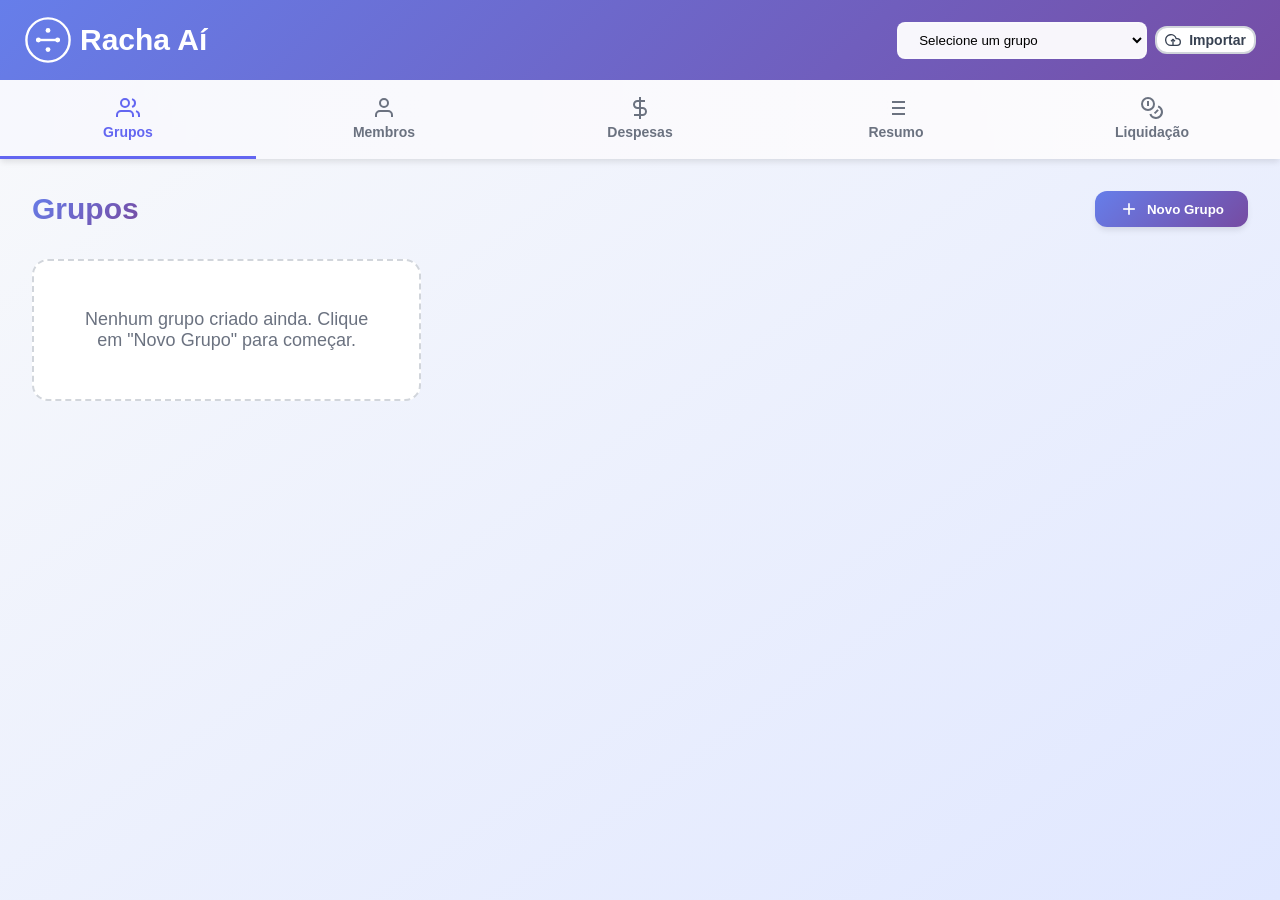
==== commit ebead196: "Finalizar correções de UX e funcionalidades críticas Correção dos cards de liquidação: - Adicionar a" ====
--- a/index.html
+++ b/index.html
@@ -29,13 +29,14 @@
                 <select id="activeGroupSelect" class="group-select">
                     <option value="">Selecione um grupo</option>
                 </select>
-                <button id="btnImportarGrupos" class="btn btn-secondary btn-small" style="white-space:nowrap;" title="Importar grupos da nuvem">
+                <input type="file" id="inputImportarGrupos" accept=".json" multiple style="display:none;">
+                <button id="btnImportarGrupos" class="btn btn-secondary btn-small" style="white-space:nowrap;" title="Importar grupos (selecione arquivos JSON)">
                     <svg viewBox="0 0 24 24" fill="none" stroke="currentColor" stroke-width="2" style="width:16px;height:16px;">
                         <path d="M18 10h-1.26A8 8 0 1 0 9 20h9a5 5 0 0 0 0-10z"/>
                         <polyline points="9 14 12 11 15 14"/>
                         <line x1="12" y1="11" x2="12" y2="21"/>
                     </svg>
-                    Importar da Nuvem
+                    Importar
                 </button>
             </div>
         </div>
@@ -1620,19 +1621,19 @@
             item.className = 'liquidacao-item';
             item.style.cursor = 'pointer';
             item.innerHTML = `
-                <div style="flex: 0 0 auto; width: 32px; height: 32px; border-radius: 50%; background: var(--gradient); color: #fff; display: flex; align-items: center; justify-content: center; font-weight: 700; font-size: 0.875rem;">
+                <div style="flex: 0 0 auto; width: 32px; height: 32px; border-radius: 50%; background: var(--gradient); color: #fff; display: flex; align-items: center; justify-content: center; font-weight: 700; font-size: 0.875rem; align-self: center;">
                     ${index + 1}
                 </div>
-                <div style="flex: 1; min-width: 0;">
+                <div style="flex: 1; min-width: 0; display: flex; flex-direction: column; justify-content: center;">
                     <div style="font-size: 0.75rem; color: var(--gray-500); margin-bottom: 0.25rem; text-transform: uppercase; font-weight: 600;">De</div>
                     <div style="font-size: 1.125rem; font-weight: 700; color: var(--gray-900); line-height: 1.2;">${transacao.de}</div>
                 </div>
-                <div style="flex: 0 0 auto; font-size: 1.875rem; color: var(--primary); font-weight: 700; display: flex; align-items: center; line-height: 1; padding: 0 0.5rem;">→</div>
-                <div style="flex: 1; min-width: 0;">
+                <div style="flex: 0 0 auto; font-size: 1.875rem; color: var(--primary); font-weight: 700; display: flex; align-items: center; justify-content: center; line-height: 1; padding: 0 0.5rem; align-self: center;">→</div>
+                <div style="flex: 1; min-width: 0; display: flex; flex-direction: column; justify-content: center;">
                     <div style="font-size: 0.75rem; color: var(--gray-500); margin-bottom: 0.25rem; text-transform: uppercase; font-weight: 600;">Para</div>
                     <div style="font-size: 1.125rem; font-weight: 700; color: var(--gray-900); line-height: 1.2;">${transacao.para}</div>
                 </div>
-                <div style="flex: 0 0 auto; text-align: right; min-width: 100px;">
+                <div style="flex: 0 0 auto; text-align: right; min-width: 100px; display: flex; flex-direction: column; justify-content: center;">
                     <div style="font-size: 0.75rem; color: var(--gray-500); margin-bottom: 0.25rem; text-transform: uppercase; font-weight: 600;">Valor</div>
                     <div style="font-size: 1.5rem; font-weight: 800; color: var(--primary); line-height: 1.2;">${Utils.formatarMoeda(transacao.valor)}</div>
                 </div>
@@ -1932,20 +1933,21 @@
                                     if (input) {
                                         if (modo === 'valor') {
                                             const valorArredondado = Math.round(valor * 100) / 100;
-                                            const valorFormatado = Utils.formatarMoeda(valorArredondado);
-
-                                            // Se é valor manual: negrito e cor normal
-                                            // Se é auto: cinza e sem negrito
+
+                                            // Se é valor manual: preenche e marca
+                                            // Se é auto: deixa vazio e usa placeholder
                                             if (valoresManuais.has(pId)) {
-                                                input.value = valorFormatado;
+                                                input.value = valorArredondado;
+                                                input.setAttribute('data-manual', 'true');
                                                 input.style.color = 'var(--gray-900)';
                                                 input.style.fontWeight = '700';
                                             } else {
-                                                input.value = valorFormatado;
+                                                input.value = '';
+                                                input.placeholder = Utils.formatarMoeda(valorArredondado);
+                                                input.removeAttribute('data-manual');
                                                 input.style.color = 'var(--gray-500)';
                                                 input.style.fontWeight = '400';
                                             }
-                                            input.setAttribute('data-valor-real', valorArredondado);
                                         } else {
                                             // Modo "partes": preenche normalmente
                                             input.value = valor;
@@ -2011,12 +2013,8 @@
                 const membroId = cb.value;
                 const input = cb.parentElement.querySelector('input[type="number"]');
 
-                // Extrai valor numérico (pode estar formatado como "R$ XX,XX" ou número puro)
-                let valorInput = 0;
-                if (input?.value) {
-                    const valorStr = input.value.toString().replace(/[^\d,.-]/g, '').replace(',', '.');
-                    valorInput = parseFloat(valorStr) || 0;
-                }
+                // Verifica se tem valor preenchido
+                const valorInput = input && input.value ? parseFloat(input.value) : 0;
 
                 if (valorInput > 0) {
                     participantesComValor.push({ id: membroId, valor: valorInput });
@@ -2322,12 +2320,12 @@
         titulo.textContent = 'Por que esse pagamento?';
 
         let html = `
-            <div style="background: linear-gradient(135deg, var(--primary) 0%, var(--secondary) 100%); color: white; padding: 1.5rem; border-radius: 0.75rem; margin-bottom: 1.5rem;">
-                <div style="font-size: 1.125rem; font-weight: 600; margin-bottom: 0.75rem;">💸 Transação</div>
-                <div style="font-size: 1.5rem; font-weight: 700; margin-bottom: 0.5rem;">
+            <div style="background: linear-gradient(135deg, #667eea 0%, #764ba2 100%); color: #ffffff; padding: 1.5rem; border-radius: 0.75rem; margin-bottom: 1.5rem;">
+                <div style="font-size: 1.125rem; font-weight: 600; margin-bottom: 0.75rem; color: #ffffff;">💸 Transação</div>
+                <div style="font-size: 1.5rem; font-weight: 700; margin-bottom: 0.5rem; color: #ffffff;">
                     ${devedor.nome} → ${credor.nome}
                 </div>
-                <div style="font-size: 2rem; font-weight: 800; opacity: 0.95;">
+                <div style="font-size: 2rem; font-weight: 800; opacity: 0.95; color: #ffffff;">
                     ${Utils.formatarMoeda(valorTotal)}
                 </div>
             </div>
@@ -2664,6 +2662,12 @@
 
             if (numberInput) {
                 numberInput.addEventListener('input', () => {
+                    // Se é modo valor e usuário digitou, marca como manual
+                    if (modo === 'valor' && numberInput.value) {
+                        numberInput.setAttribute('data-manual', 'true');
+                        numberInput.style.color = 'var(--gray-900)';
+                        numberInput.style.fontWeight = '700';
+                    }
                     this.atualizarPreviaValores();
                 });
             }
@@ -2747,25 +2751,20 @@
                 const membroId = cb.value;
                 const input = document.querySelector(`.valor-input[data-membro="${membroId}"]`);
 
-                // Extrai valor numérico (pode estar formatado como "R$ XX,XX" ou número puro)
-                let valorPersonalizado = 0;
-                if (input?.value) {
-                    const valorStr = input.value.toString().replace(/[^\d,.-]/g, '').replace(',', '.');
-                    valorPersonalizado = parseFloat(valorStr) || 0;
-                }
-
-                if (valorPersonalizado > 0) {
-                    // Tem valor personalizado (definido manualmente)
-                    valoresPorMembro[membroId] = valorPersonalizado;
-                    somaPersonalizados += valorPersonalizado;
-
-                    // Marca visualmente como manual: negrito e cor escura
-                    input.value = Utils.formatarMoeda(valorPersonalizado);
+                // Verifica se tem valor definido manualmente (value preenchido ou data-manual)
+                const valorInput = input ? parseFloat(input.value) : 0;
+                const isManual = input?.hasAttribute('data-manual') || (valorInput > 0 && input.value !== '');
+
+                if (isManual && valorInput > 0) {
+                    // Tem valor manual
+                    valoresPorMembro[membroId] = valorInput;
+                    somaPersonalizados += valorInput;
+
+                    // Estilo manual: negrito, cor escura
                     input.style.color = 'var(--gray-900)';
                     input.style.fontWeight = '700';
-                    input.setAttribute('data-manual', 'true');
                 } else {
-                    // Sem valor personalizado - receberá parte do remanescente
+                    // Sem valor manual - receberá parte do remanescente
                     participantesSemValor.push(membroId);
                 }
             });
@@ -2776,21 +2775,24 @@
                 ? remanescente / participantesSemValor.length
                 : 0;
 
-            // Atualiza valores auto-calculados
+            // Atualiza valores auto-calculados (usa placeholder, não value)
             participantesSemValor.forEach(membroId => {
                 const input = document.querySelector(`.valor-input[data-membro="${membroId}"]`);
-                if (input && valorRemanescente > 0) {
-                    // Valores auto: cinza, sem negrito, com R$
-                    input.value = Utils.formatarMoeda(valorRemanescente);
-                    input.style.color = 'var(--gray-500)';
-                    input.style.fontWeight = '400';
-                    input.removeAttribute('data-manual');
-                } else if (input) {
-                    input.value = '';
-                    input.placeholder = 'Valor';
-                    input.style.color = 'var(--gray-500)';
-                    input.style.fontWeight = '400';
-                    input.removeAttribute('data-manual');
+                if (input) {
+                    if (valorRemanescente > 0) {
+                        // Valores auto: placeholder com R$, cinza, sem negrito
+                        input.value = '';
+                        input.placeholder = Utils.formatarMoeda(valorRemanescente);
+                        input.style.color = 'var(--gray-500)';
+                        input.style.fontWeight = '400';
+                        input.removeAttribute('data-manual');
+                    } else {
+                        input.value = '';
+                        input.placeholder = 'Valor (R$)';
+                        input.style.color = 'var(--gray-500)';
+                        input.style.fontWeight = '400';
+                        input.removeAttribute('data-manual');
+                    }
                 }
             });
 
@@ -2800,7 +2802,7 @@
                 const input = document.querySelector(`.valor-input[data-membro="${membroId}"]`);
                 if (input) {
                     input.value = '';
-                    input.placeholder = 'Valor';
+                    input.placeholder = 'Valor (R$)';
                     input.style.color = 'var(--gray-500)';
                     input.style.fontWeight = '400';
                     input.removeAttribute('data-manual');
@@ -2810,92 +2812,96 @@
     },
 
     /**
-     * Importa grupos da pasta gruposonline no repositório
+     * Importa grupos de arquivos JSON selecionados pelo usuário
      */
-    async importarGruposOnline() {
-        try {
-            // Lista de arquivos JSON na pasta gruposonline
-            const arquivos = [
-                'racha-ai-reveillon (1).json'
-            ];
-
-            const gruposImportados = [];
-            let erros = 0;
-
-            // Calcula o caminho base relativo para a pasta gruposonline
-            const currentPath = window.location.pathname;
-            const basePath = currentPath.substring(0, currentPath.lastIndexOf('/') + 1);
-            const baseURL = window.location.origin + basePath + 'gruposonline/';
-
-            for (const arquivo of arquivos) {
-                try {
-                    // Tenta buscar o arquivo
-                    const response = await fetch(baseURL + encodeURIComponent(arquivo));
-
-                    if (!response.ok) {
-                        console.error(`Erro ao buscar ${arquivo}: ${response.status}`);
-                        erros++;
-                        continue;
-                    }
-
-                    const grupoData = await response.json();
-
-                    // Valida estrutura básica
-                    if (!grupoData.nome || !grupoData.membros || !grupoData.despesas) {
-                        erros++;
-                        continue;
-                    }
-
-                    // Verifica se já existe um grupo com esse nome
-                    const grupoExistente = AppState.grupos.find(g => g.nome === grupoData.nome);
-                    if (grupoExistente) {
-                        // Atualiza o grupo existente
-                        grupoExistente.reducaoTransacoes = grupoData.reducaoTransacoes;
-                        grupoExistente.membros = grupoData.membros;
-                        grupoExistente.despesas = grupoData.despesas;
-                        gruposImportados.push(grupoData.nome);
-                    } else {
-                        // Cria novo grupo
-                        const novoGrupo = {
-                            id: Utils.gerarId(),
-                            nome: grupoData.nome,
-                            reducaoTransacoes: grupoData.reducaoTransacoes || false,
-                            membros: grupoData.membros || [],
-                            despesas: grupoData.despesas || []
-                        };
-                        AppState.grupos.push(novoGrupo);
-                        gruposImportados.push(grupoData.nome);
-                    }
-                } catch (error) {
-                    console.error(`Erro ao importar ${arquivo}:`, error);
+    async importarGruposDeArquivos(files) {
+        if (!files || files.length === 0) {
+            Utils.notificar('Nenhum arquivo selecionado.');
+            return;
+        }
+
+        const gruposImportados = [];
+        let erros = 0;
+
+        for (const file of files) {
+            try {
+                // Verifica se é um arquivo JSON
+                if (!file.name.endsWith('.json')) {
                     erros++;
+                    continue;
                 }
+
+                // Lê o arquivo
+                const fileContent = await this.lerArquivo(file);
+                const grupoData = JSON.parse(fileContent);
+
+                // Valida estrutura básica
+                if (!grupoData.nome || !grupoData.membros || !grupoData.despesas) {
+                    console.error(`Arquivo ${file.name} não tem estrutura válida`);
+                    erros++;
+                    continue;
+                }
+
+                // Verifica se já existe um grupo com esse nome
+                const grupoExistente = AppState.grupos.find(g => g.nome === grupoData.nome);
+                if (grupoExistente) {
+                    // Atualiza o grupo existente
+                    grupoExistente.reducaoTransacoes = grupoData.reducaoTransacoes;
+                    grupoExistente.membros = grupoData.membros;
+                    grupoExistente.despesas = grupoData.despesas;
+                    gruposImportados.push(grupoData.nome);
+                } else {
+                    // Cria novo grupo
+                    const novoGrupo = {
+                        id: Utils.gerarId(),
+                        nome: grupoData.nome,
+                        reducaoTransacoes: grupoData.reducaoTransacoes || false,
+                        membros: grupoData.membros || [],
+                        despesas: grupoData.despesas || []
+                    };
+                    AppState.grupos.push(novoGrupo);
+                    gruposImportados.push(grupoData.nome);
+                }
+            } catch (error) {
+                console.error(`Erro ao importar ${file.name}:`, error);
+                erros++;
             }
-
-            if (gruposImportados.length > 0) {
-                Storage.salvar();
-                this.renderizarListaGrupos();
-
-                // Se foi importado apenas um grupo, seleciona automaticamente
-                if (gruposImportados.length === 1) {
-                    const grupoImportado = AppState.grupos.find(g => g.nome === gruposImportados[0]);
-                    if (grupoImportado) {
-                        AppState.grupoAtivo = grupoImportado;
-                        Storage.salvar();
-                        this.atualizarSeletorGrupo();
-                        this.renderizar();
-                        Utils.notificar(`✅ Grupo "${gruposImportados[0]}" importado e selecionado!`);
-                    }
-                } else {
-                    Utils.notificar(`✅ ${gruposImportados.length} grupos importados: ${gruposImportados.join(', ')}`);
+        }
+
+        if (gruposImportados.length > 0) {
+            Storage.salvar();
+            this.renderizarListaGrupos();
+
+            // Se foi importado apenas um grupo, seleciona automaticamente
+            if (gruposImportados.length === 1) {
+                const grupoImportado = AppState.grupos.find(g => g.nome === gruposImportados[0]);
+                if (grupoImportado) {
+                    AppState.grupoAtivo = grupoImportado;
+                    Storage.salvar();
+                    this.atualizarSeletorGrupo();
+                    this.renderizar();
+                    Utils.notificar(`✅ Grupo "${gruposImportados[0]}" importado e selecionado!`);
                 }
-            } else if (erros > 0) {
-                Utils.notificar('⚠️ Não foi possível importar os grupos. Verifique se os arquivos estão disponíveis na pasta gruposonline.');
+            } else {
+                Utils.notificar(`✅ ${gruposImportados.length} grupos importados: ${gruposImportados.join(', ')}`);
             }
-        } catch (error) {
-            console.error('Erro ao importar grupos:', error);
-            Utils.notificar('❌ Erro ao importar grupos online. Tente novamente mais tarde.');
-        }
+        }
+
+        if (erros > 0) {
+            Utils.notificar(`⚠️ ${erros} arquivo(s) não puderam ser importados.`);
+        }
+    },
+
+    /**
+     * Lê um arquivo como texto
+     */
+    lerArquivo(file) {
+        return new Promise((resolve, reject) => {
+            const reader = new FileReader();
+            reader.onload = (e) => resolve(e.target.result);
+            reader.onerror = (e) => reject(e);
+            reader.readAsText(file);
+        });
     }
 };
 
@@ -2924,10 +2930,20 @@
         window.scrollTo({ top: 0, behavior: 'smooth' });
     });
 
-    // Botão importar grupos online
+    // Botão e input para importar grupos
     const btnImportarGrupos = document.getElementById('btnImportarGrupos');
+    const inputImportarGrupos = document.getElementById('inputImportarGrupos');
+
     btnImportarGrupos.addEventListener('click', () => {
-        UI.importarGruposOnline();
+        inputImportarGrupos.click();
+    });
+
+    inputImportarGrupos.addEventListener('change', (e) => {
+        if (e.target.files && e.target.files.length > 0) {
+            UI.importarGruposDeArquivos(e.target.files);
+            // Limpa o input para permitir selecionar o mesmo arquivo novamente
+            e.target.value = '';
+        }
     });
 });
 </script></body></html>
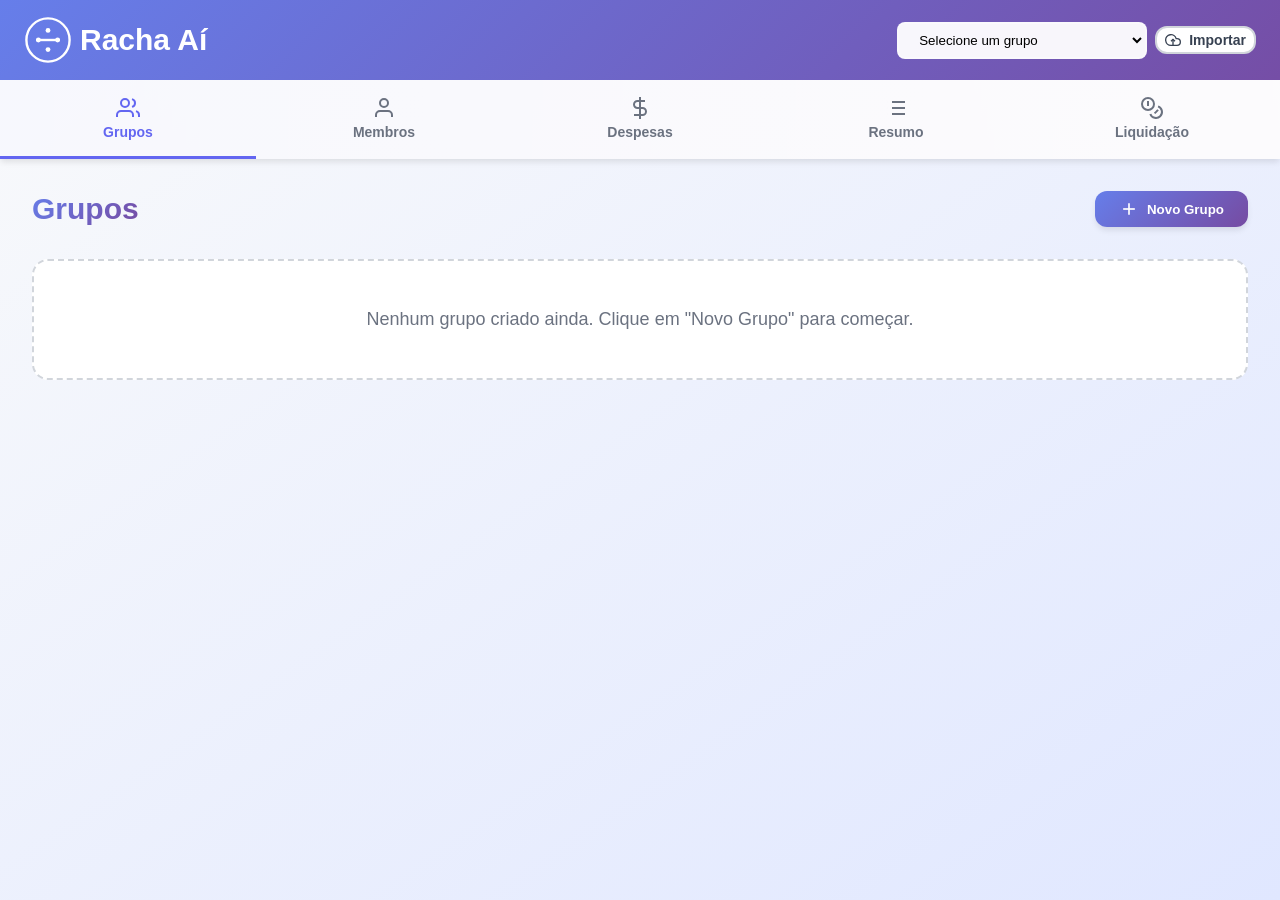
==== commit 0b6e2919: "Corrigir grid de membros para exibição horizontal - Mudar CSS .card-list: auto-fill → auto-fit e min" ====
--- a/index.html
+++ b/index.html
@@ -6,7 +6,7 @@
 <title>Racha Aí - Divisão de Despesas</title>
 <link rel="icon" type="image/svg+xml" href="data:image/svg+xml,%3Csvg xmlns='http://www.w3.org/2000/svg' viewBox='0 0 40 40'%3E%3Cdefs%3E%3ClinearGradient id='grad' x1='0%25' y1='0%25' x2='100%25' y2='100%25'%3E%3Cstop offset='0%25' style='stop-color:%23667eea;stop-opacity:1' /%3E%3Cstop offset='100%25' style='stop-color:%23764ba2;stop-opacity:1' /%3E%3C/linearGradient%3E%3C/defs%3E%3Ccircle cx='20' cy='20' r='20' fill='url(%23grad)'/%3E%3Ccircle cx='20' cy='20' r='16' fill='none' stroke='white' stroke-width='2'/%3E%3Cline x1='10' y1='20' x2='30' y2='20' stroke='white' stroke-width='2'/%3E%3Ccircle cx='20' cy='12' r='2' fill='white'/%3E%3Ccircle cx='20' cy='28' r='2' fill='white'/%3E%3Ccircle cx='12' cy='20' r='2' fill='white'/%3E%3Ccircle cx='28' cy='20' r='2' fill='white'/%3E%3C/svg%3E">
 <style>
-:root{--primary:#6366f1;--gradient:linear-gradient(135deg,#667eea 0%,#764ba2 100%);--success:#10b981;--danger:#ef4444;--gray-50:#f9fafb;--gray-100:#f3f4f6;--gray-200:#e5e7eb;--gray-300:#d1d5db;--gray-500:#6b7280;--gray-700:#374151;--gray-900:#111827}*{margin:0;padding:0;box-sizing:border-box}body{font-family:-apple-system,sans-serif;color:var(--gray-900);background:linear-gradient(to bottom right,#f9fafb,#e0e7ff);min-height:100vh}.header{background:var(--gradient);position:sticky;top:0;z-index:100;box-shadow:0 4px 6px -1px rgba(0,0,0,.1)}.header-content{display:flex;align-items:center;justify-content:space-between;padding:1rem 1.5rem;max-width:1400px;margin:0 auto;gap:1rem}.logo{display:flex;align-items:center;gap:.5rem;color:#fff}.logo-icon{width:48px;height:48px}.logo-text{font-size:1.875rem;font-weight:800;color:#fff}.group-select{padding:.5rem 1rem;border:2px solid rgba(255,255,255,.3);border-radius:.5rem;background:rgba(255,255,255,.95);min-width:250px;font-weight:500}.nav{display:flex;background:linear-gradient(to right,rgba(255,255,255,.95),rgba(255,255,255,.98))}.nav-item{flex:1;min-width:100px;display:flex;flex-direction:column;align-items:center;gap:.25rem;padding:1rem;border:none;background:none;color:var(--gray-500);cursor:pointer;border-bottom:3px solid transparent}.nav-item svg{width:24px;height:24px}.nav-item span{font-size:.875rem;font-weight:600}.nav-item:hover{color:var(--primary);background:rgba(99,102,241,.05)}.nav-item.active{color:var(--primary);border-bottom-color:var(--primary)}.main-content{max-width:1400px;margin:0 auto;padding:2rem}.section{display:block}.section.hidden{display:none}.section-header{display:flex;justify-content:space-between;align-items:center;margin-bottom:2rem;gap:1rem;flex-wrap:wrap}.section-header h2{font-size:1.875rem;font-weight:800;background:var(--gradient);-webkit-background-clip:text;-webkit-text-fill-color:transparent}.stats-card{background:#fff;border-radius:1rem;padding:1.5rem;margin-bottom:2rem;box-shadow:0 4px 6px -1px rgba(0,0,0,.1);border:2px solid transparent;background-image:linear-gradient(#fff,#fff),var(--gradient);background-origin:border-box;background-clip:padding-box,border-box}.stats-grid{display:grid;grid-template-columns:repeat(auto-fit,minmax(200px,1fr));gap:1.5rem}.stat-item{text-align:center}.stat-label{font-size:.875rem;color:var(--gray-500);font-weight:600;text-transform:uppercase}.stat-value{font-size:1.875rem;font-weight:800;background:var(--gradient);-webkit-background-clip:text;-webkit-text-fill-color:transparent}.filter-box{flex:1;max-width:600px;display:flex;gap:.5rem;flex-wrap:wrap}.filter-input{flex:1;min-width:150px;padding:.5rem 1rem;border:2px solid var(--gray-200);border-radius:.5rem}.btn{display:inline-flex;align-items:center;gap:.5rem;padding:.5rem 1.5rem;font-weight:600;border:none;border-radius:.75rem;cursor:pointer}.btn svg{width:20px;height:20px}.btn-primary{background:var(--gradient);color:#fff;box-shadow:0 4px 6px -1px rgba(0,0,0,.1)}.btn-primary:hover{transform:translateY(-2px);box-shadow:0 10px 15px -3px rgba(0,0,0,.1)}.btn-secondary{background:#fff;color:var(--gray-700);border:2px solid var(--gray-300)}.btn-small{padding:.25rem .5rem;font-size:.875rem}.btn-small svg{width:16px;height:16px}.btn-danger{background:linear-gradient(135deg,#ee0979 0%,#ff6a00 100%);color:#fff}.card-list{display:grid;gap:1.5rem}@media(min-width:768px){.card-list{grid-template-columns:repeat(auto-fill,minmax(350px,1fr))}}.card{background:#fff;border:1px solid var(--gray-200);border-radius:1rem;padding:1.5rem;box-shadow:0 1px 2px 0 rgba(0,0,0,.05)}.card:hover{transform:translateY(-4px);box-shadow:0 20px 25px -5px rgba(0,0,0,.1)}.card-header{display:flex;justify-content:space-between;margin-bottom:1rem;gap:1rem}.card-title{font-size:1.25rem;font-weight:700}.card-actions{display:flex;gap:.5rem}.card-body{display:flex;flex-direction:column;gap:.5rem}.card-info{display:flex;justify-content:space-between;font-size:.875rem;color:var(--gray-500)}.card-info-label{font-weight:600}.card-info-value{font-weight:700;color:var(--gray-900)}.valor{font-weight:700}.saldo{font-size:1.5rem;font-weight:800}.saldo-positivo{color:var(--success)}.saldo-negativo{color:var(--danger)}.saldo-zero{color:var(--gray-500)}.badge{display:inline-flex;align-items:center;padding:.25rem .5rem;font-size:.75rem;font-weight:700;border-radius:.375rem;text-transform:uppercase;line-height:1}.badge-success{background:linear-gradient(135deg,#0ba360 0%,#3cba92 100%);color:#fff}.badge-danger{background:linear-gradient(135deg,#ee0979 0%,#ff6a00 100%);color:#fff}.badge-neutral{background:var(--gray-200);color:var(--gray-700)}.liquidacao-content{display:flex;flex-direction:column;gap:1.5rem}.liquidacao-item{background:#fff;border:2px solid var(--gray-200);border-radius:1rem;padding:1.5rem;display:grid;grid-template-columns:auto 1fr auto 1fr auto;gap:1.5rem;align-items:center}.liquidacao-item:hover{border-color:var(--primary);box-shadow:0 10px 15px -3px rgba(0,0,0,.1)}.liquidacao-number{width:40px;height:40px;border-radius:50%;background:var(--gradient);color:#fff;display:flex;align-items:center;justify-content:center;font-weight:800;font-size:1.125rem}.liquidacao-person{text-align:center}.liquidacao-person-label{font-size:.75rem;color:var(--gray-500);font-weight:600;text-transform:uppercase}.liquidacao-person-name{font-size:1.125rem;font-weight:700}.liquidacao-arrow{color:var(--primary);font-size:1.875rem;font-weight:700;text-align:center}.liquidacao-valor{text-align:center}.liquidacao-valor-label{font-size:.75rem;color:var(--gray-500);font-weight:600;text-transform:uppercase}.liquidacao-valor-value{font-size:1.5rem;font-weight:800;background:var(--gradient);-webkit-background-clip:text;-webkit-text-fill-color:transparent}.modal{display:none;position:fixed;top:0;left:0;right:0;bottom:0;background:rgba(0,0,0,.6);backdrop-filter:blur(4px);z-index:1000;align-items:center;justify-content:center;padding:1rem;overflow-y:auto}.modal.active{display:flex}.modal-content{background:#fff;border-radius:1.5rem;box-shadow:0 25px 50px -12px rgba(0,0,0,.25);width:100%;max-width:700px;max-height:90vh;display:flex;flex-direction:column;overflow:hidden}.modal-large{max-width:800px}.modal-header{display:flex;justify-content:space-between;align-items:center;padding:1.5rem;border-bottom:2px solid var(--gray-100);background:var(--gradient);border-radius:1.5rem 1.5rem 0 0}.modal-header h3{font-size:1.5rem;font-weight:800;color:#fff}.btn-close{background:rgba(255,255,255,.2);border:none;font-size:1.875rem;color:#fff;cursor:pointer;padding:0;width:40px;height:40px;display:flex;align-items:center;justify-content:center;border-radius:50%}.btn-close:hover{background:rgba(255,255,255,.3);transform:rotate(90deg)}.modal-body{padding:1.5rem;overflow-y:auto;flex:1}.modal-footer{display:flex;justify-content:flex-end;gap:.5rem;padding:1.5rem;border-top:2px solid var(--gray-100);background:var(--gray-50);border-radius:0 0 1.5rem 1.5rem;flex-shrink:0}.form-group{margin-bottom:1.5rem}.form-group label{display:block;font-weight:600;color:var(--gray-700);margin-bottom:.5rem}.form-group input[type=text],.form-group input[type=number],.form-group input[type=datetime-local],.form-group select{width:100%;padding:.5rem 1rem;border:2px solid var(--gray-200);border-radius:.5rem;font-family:inherit}.form-group input:focus,.form-group select:focus{outline:none;border-color:var(--primary);box-shadow:0 0 0 4px rgba(99,102,241,.1)}.form-row{display:grid;grid-template-columns:1fr 1fr;gap:1rem}.mode-selector{display:flex;gap:.5rem;margin-bottom:1.5rem;padding:.25rem;background:var(--gray-100);border-radius:.75rem}.mode-btn{flex:1;padding:.5rem;border:2px solid transparent;background:transparent;color:var(--gray-500);border-radius:.5rem;cursor:pointer;font-weight:600;font-size:.875rem}.mode-btn:hover{background:var(--gray-200)}.mode-btn.active{background:#fff;color:var(--primary);border-color:var(--primary);box-shadow:0 1px 2px 0 rgba(0,0,0,.05)}.participantes-list{display:flex;flex-direction:column;gap:.5rem}.participante-item{display:flex;align-items:center;gap:1rem;padding:.5rem;border:2px solid var(--gray-200);border-radius:.5rem;background:#fff}.participante-item input[type=number]{padding:.25rem .5rem;border:2px solid var(--gray-200);border-radius:.25rem;text-align:right}.empty-state{text-align:center;padding:3rem;color:var(--gray-500);font-size:1.125rem;background:#fff;border-radius:1rem;border:2px dashed var(--gray-300)}.hidden{display:none!important}.btn-voltar-topo{position:fixed;bottom:2rem;right:2rem;width:56px;height:56px;border-radius:50%;background:var(--gradient);border:none;color:#fff;cursor:pointer;box-shadow:0 10px 25px -5px rgba(0,0,0,.3);z-index:999;display:flex;align-items:center;justify-content:center;transition:all 0.3s ease;opacity:0.9}.btn-voltar-topo:hover{opacity:1;transform:translateY(-4px);box-shadow:0 20px 35px -5px rgba(0,0,0,.4)}.btn-voltar-topo:active{transform:translateY(-2px)}.print-area{display:none}@media print{body{background:#fff!important}body>*:not(#printArea){display:none!important}.print-area{display:block!important;padding:20px;color:#000;background:#fff}@page{margin:1.5cm;size:A4}.print-header{text-align:center;margin-bottom:40px;padding:30px;background:linear-gradient(135deg,#667eea 0%,#764ba2 100%);color:#fff;border-radius:12px}.print-logo{font-size:32pt;font-weight:bold;margin-bottom:10px}.print-title{font-size:20pt;font-weight:600;margin-bottom:10px}.print-info{font-size:10pt}.print-stats{background:linear-gradient(135deg,#f9fafb 0%,#e0e7ff 100%);padding:20px;border-radius:12px;margin-bottom:30px;display:grid;grid-template-columns:repeat(3,1fr);gap:20px}.print-stat{text-align:center}.print-stat-label{font-size:9pt;color:#666;text-transform:uppercase;margin-bottom:5px}.print-stat-value{font-size:16pt;font-weight:bold;color:#4f46e5}.print-section{margin-bottom:30px}.print-section-title{font-size:16pt;font-weight:bold;margin-bottom:15px;color:#4f46e5;border-bottom:3px solid #4f46e5;padding-bottom:8px}.print-item{padding:15px;margin-bottom:10px;border:2px solid #e5e7eb;border-radius:8px;background:#f9fafb}.print-item-title{font-size:12pt;font-weight:bold;margin-bottom:8px}.print-item-detail{font-size:10pt;margin-bottom:4px;display:flex;justify-content:space-between}.print-item-label{font-weight:600;color:#666}.print-balance-card{padding:15px;margin-bottom:10px;border:2px solid #e5e7eb;border-radius:8px;background:#fff}.print-balance-name{font-size:13pt;font-weight:bold;margin-bottom:10px}.print-balance-final{margin-top:10px;padding-top:10px;border-top:2px solid #e5e7eb;font-size:12pt;font-weight:bold;display:flex;justify-content:space-between}.print-settlement{padding:15px;margin-bottom:12px;border:2px solid #4f46e5;border-radius:8px;background:linear-gradient(to right,#f9fafb,#fff);display:grid;grid-template-columns:auto 1fr auto 1fr auto;gap:15px;align-items:center}.print-settlement-number{width:30px;height:30px;background:#4f46e5;color:#fff;border-radius:50%;display:flex;align-items:center;justify-content:center;font-weight:bold;font-size:11pt}.print-settlement-person{text-align:center}.print-settlement-label{font-size:8pt;color:#666;text-transform:uppercase}.print-settlement-name{font-size:11pt;font-weight:bold}.print-settlement-arrow{font-size:18pt;color:#4f46e5;text-align:center}.print-settlement-value{text-align:center}.print-settlement-amount{font-size:13pt;font-weight:bold;color:#4f46e5}.print-balance-positive{color:#10b981}.print-balance-negative{color:#ef4444}.print-balance-zero{color:#6b7280}}
+:root{--primary:#6366f1;--gradient:linear-gradient(135deg,#667eea 0%,#764ba2 100%);--success:#10b981;--danger:#ef4444;--gray-50:#f9fafb;--gray-100:#f3f4f6;--gray-200:#e5e7eb;--gray-300:#d1d5db;--gray-500:#6b7280;--gray-700:#374151;--gray-900:#111827}*{margin:0;padding:0;box-sizing:border-box}body{font-family:-apple-system,sans-serif;color:var(--gray-900);background:linear-gradient(to bottom right,#f9fafb,#e0e7ff);min-height:100vh}.header{background:var(--gradient);position:sticky;top:0;z-index:100;box-shadow:0 4px 6px -1px rgba(0,0,0,.1)}.header-content{display:flex;align-items:center;justify-content:space-between;padding:1rem 1.5rem;max-width:1400px;margin:0 auto;gap:1rem}.logo{display:flex;align-items:center;gap:.5rem;color:#fff}.logo-icon{width:48px;height:48px}.logo-text{font-size:1.875rem;font-weight:800;color:#fff}.group-select{padding:.5rem 1rem;border:2px solid rgba(255,255,255,.3);border-radius:.5rem;background:rgba(255,255,255,.95);min-width:250px;font-weight:500}.nav{display:flex;background:linear-gradient(to right,rgba(255,255,255,.95),rgba(255,255,255,.98))}.nav-item{flex:1;min-width:100px;display:flex;flex-direction:column;align-items:center;gap:.25rem;padding:1rem;border:none;background:none;color:var(--gray-500);cursor:pointer;border-bottom:3px solid transparent}.nav-item svg{width:24px;height:24px}.nav-item span{font-size:.875rem;font-weight:600}.nav-item:hover{color:var(--primary);background:rgba(99,102,241,.05)}.nav-item.active{color:var(--primary);border-bottom-color:var(--primary)}.main-content{max-width:1400px;margin:0 auto;padding:2rem}.section{display:block}.section.hidden{display:none}.section-header{display:flex;justify-content:space-between;align-items:center;margin-bottom:2rem;gap:1rem;flex-wrap:wrap}.section-header h2{font-size:1.875rem;font-weight:800;background:var(--gradient);-webkit-background-clip:text;-webkit-text-fill-color:transparent}.stats-card{background:#fff;border-radius:1rem;padding:1.5rem;margin-bottom:2rem;box-shadow:0 4px 6px -1px rgba(0,0,0,.1);border:2px solid transparent;background-image:linear-gradient(#fff,#fff),var(--gradient);background-origin:border-box;background-clip:padding-box,border-box}.stats-grid{display:grid;grid-template-columns:repeat(auto-fit,minmax(200px,1fr));gap:1.5rem}.stat-item{text-align:center}.stat-label{font-size:.875rem;color:var(--gray-500);font-weight:600;text-transform:uppercase}.stat-value{font-size:1.875rem;font-weight:800;background:var(--gradient);-webkit-background-clip:text;-webkit-text-fill-color:transparent}.filter-box{flex:1;max-width:600px;display:flex;gap:.5rem;flex-wrap:wrap}.filter-input{flex:1;min-width:150px;padding:.5rem 1rem;border:2px solid var(--gray-200);border-radius:.5rem}.btn{display:inline-flex;align-items:center;gap:.5rem;padding:.5rem 1.5rem;font-weight:600;border:none;border-radius:.75rem;cursor:pointer}.btn svg{width:20px;height:20px}.btn-primary{background:var(--gradient);color:#fff;box-shadow:0 4px 6px -1px rgba(0,0,0,.1)}.btn-primary:hover{transform:translateY(-2px);box-shadow:0 10px 15px -3px rgba(0,0,0,.1)}.btn-secondary{background:#fff;color:var(--gray-700);border:2px solid var(--gray-300)}.btn-small{padding:.25rem .5rem;font-size:.875rem}.btn-small svg{width:16px;height:16px}.btn-danger{background:linear-gradient(135deg,#ee0979 0%,#ff6a00 100%);color:#fff}.card-list{display:grid;gap:1.5rem}@media(min-width:768px){.card-list{grid-template-columns:repeat(auto-fit,minmax(240px,1fr))}}.card{background:#fff;border:1px solid var(--gray-200);border-radius:1rem;padding:1.5rem;box-shadow:0 1px 2px 0 rgba(0,0,0,.05)}.card:hover{transform:translateY(-4px);box-shadow:0 20px 25px -5px rgba(0,0,0,.1)}.card-header{display:flex;justify-content:space-between;margin-bottom:1rem;gap:1rem}.card-title{font-size:1.25rem;font-weight:700}.card-actions{display:flex;gap:.5rem}.card-body{display:flex;flex-direction:column;gap:.5rem}.card-info{display:flex;justify-content:space-between;font-size:.875rem;color:var(--gray-500)}.card-info-label{font-weight:600}.card-info-value{font-weight:700;color:var(--gray-900)}.valor{font-weight:700}.saldo{font-size:1.5rem;font-weight:800}.saldo-positivo{color:var(--success)}.saldo-negativo{color:var(--danger)}.saldo-zero{color:var(--gray-500)}.badge{display:inline-flex;align-items:center;padding:.25rem .5rem;font-size:.75rem;font-weight:700;border-radius:.375rem;text-transform:uppercase;line-height:1}.badge-success{background:linear-gradient(135deg,#0ba360 0%,#3cba92 100%);color:#fff}.badge-danger{background:linear-gradient(135deg,#ee0979 0%,#ff6a00 100%);color:#fff}.badge-neutral{background:var(--gray-200);color:var(--gray-700)}.liquidacao-content{display:flex;flex-direction:column;gap:1.5rem}.liquidacao-item{background:#fff;border:2px solid var(--gray-200);border-radius:1rem;padding:1.5rem;display:grid;grid-template-columns:auto 1fr auto 1fr auto;gap:1.5rem;align-items:center}.liquidacao-item:hover{border-color:var(--primary);box-shadow:0 10px 15px -3px rgba(0,0,0,.1)}.liquidacao-number{width:40px;height:40px;border-radius:50%;background:var(--gradient);color:#fff;display:flex;align-items:center;justify-content:center;font-weight:800;font-size:1.125rem}.liquidacao-person{text-align:center}.liquidacao-person-label{font-size:.75rem;color:var(--gray-500);font-weight:600;text-transform:uppercase}.liquidacao-person-name{font-size:1.125rem;font-weight:700}.liquidacao-arrow{color:var(--primary);font-size:1.875rem;font-weight:700;text-align:center}.liquidacao-valor{text-align:center}.liquidacao-valor-label{font-size:.75rem;color:var(--gray-500);font-weight:600;text-transform:uppercase}.liquidacao-valor-value{font-size:1.5rem;font-weight:800;background:var(--gradient);-webkit-background-clip:text;-webkit-text-fill-color:transparent}.modal{display:none;position:fixed;top:0;left:0;right:0;bottom:0;background:rgba(0,0,0,.6);backdrop-filter:blur(4px);z-index:1000;align-items:center;justify-content:center;padding:1rem;overflow-y:auto}.modal.active{display:flex}.modal-content{background:#fff;border-radius:1.5rem;box-shadow:0 25px 50px -12px rgba(0,0,0,.25);width:100%;max-width:700px;max-height:90vh;display:flex;flex-direction:column;overflow:hidden}.modal-large{max-width:800px}.modal-header{display:flex;justify-content:space-between;align-items:center;padding:1.5rem;border-bottom:2px solid var(--gray-100);background:var(--gradient);border-radius:1.5rem 1.5rem 0 0}.modal-header h3{font-size:1.5rem;font-weight:800;color:#fff}.btn-close{background:rgba(255,255,255,.2);border:none;font-size:1.875rem;color:#fff;cursor:pointer;padding:0;width:40px;height:40px;display:flex;align-items:center;justify-content:center;border-radius:50%}.btn-close:hover{background:rgba(255,255,255,.3);transform:rotate(90deg)}.modal-body{padding:1.5rem;overflow-y:auto;flex:1}.modal-footer{display:flex;justify-content:flex-end;gap:.5rem;padding:1.5rem;border-top:2px solid var(--gray-100);background:var(--gray-50);border-radius:0 0 1.5rem 1.5rem;flex-shrink:0}.form-group{margin-bottom:1.5rem}.form-group label{display:block;font-weight:600;color:var(--gray-700);margin-bottom:.5rem}.form-group input[type=text],.form-group input[type=number],.form-group input[type=datetime-local],.form-group select{width:100%;padding:.5rem 1rem;border:2px solid var(--gray-200);border-radius:.5rem;font-family:inherit}.form-group input:focus,.form-group select:focus{outline:none;border-color:var(--primary);box-shadow:0 0 0 4px rgba(99,102,241,.1)}.form-row{display:grid;grid-template-columns:1fr 1fr;gap:1rem}.mode-selector{display:flex;gap:.5rem;margin-bottom:1.5rem;padding:.25rem;background:var(--gray-100);border-radius:.75rem}.mode-btn{flex:1;padding:.5rem;border:2px solid transparent;background:transparent;color:var(--gray-500);border-radius:.5rem;cursor:pointer;font-weight:600;font-size:.875rem}.mode-btn:hover{background:var(--gray-200)}.mode-btn.active{background:#fff;color:var(--primary);border-color:var(--primary);box-shadow:0 1px 2px 0 rgba(0,0,0,.05)}.participantes-list{display:flex;flex-direction:column;gap:.5rem}.participante-item{display:flex;align-items:center;gap:1rem;padding:.5rem;border:2px solid var(--gray-200);border-radius:.5rem;background:#fff}.participante-item input[type=number]{padding:.25rem .5rem;border:2px solid var(--gray-200);border-radius:.25rem;text-align:right}.empty-state{text-align:center;padding:3rem;color:var(--gray-500);font-size:1.125rem;background:#fff;border-radius:1rem;border:2px dashed var(--gray-300)}.hidden{display:none!important}.btn-voltar-topo{position:fixed;bottom:2rem;right:2rem;width:56px;height:56px;border-radius:50%;background:var(--gradient);border:none;color:#fff;cursor:pointer;box-shadow:0 10px 25px -5px rgba(0,0,0,.3);z-index:999;display:flex;align-items:center;justify-content:center;transition:all 0.3s ease;opacity:0.9}.btn-voltar-topo:hover{opacity:1;transform:translateY(-4px);box-shadow:0 20px 35px -5px rgba(0,0,0,.4)}.btn-voltar-topo:active{transform:translateY(-2px)}.print-area{display:none}@media print{body{background:#fff!important}body>*:not(#printArea){display:none!important}.print-area{display:block!important;padding:20px;color:#000;background:#fff}@page{margin:1.5cm;size:A4}.print-header{text-align:center;margin-bottom:40px;padding:30px;background:linear-gradient(135deg,#667eea 0%,#764ba2 100%);color:#fff;border-radius:12px}.print-logo{font-size:32pt;font-weight:bold;margin-bottom:10px}.print-title{font-size:20pt;font-weight:600;margin-bottom:10px}.print-info{font-size:10pt}.print-stats{background:linear-gradient(135deg,#f9fafb 0%,#e0e7ff 100%);padding:20px;border-radius:12px;margin-bottom:30px;display:grid;grid-template-columns:repeat(3,1fr);gap:20px}.print-stat{text-align:center}.print-stat-label{font-size:9pt;color:#666;text-transform:uppercase;margin-bottom:5px}.print-stat-value{font-size:16pt;font-weight:bold;color:#4f46e5}.print-section{margin-bottom:30px}.print-section-title{font-size:16pt;font-weight:bold;margin-bottom:15px;color:#4f46e5;border-bottom:3px solid #4f46e5;padding-bottom:8px}.print-item{padding:15px;margin-bottom:10px;border:2px solid #e5e7eb;border-radius:8px;background:#f9fafb}.print-item-title{font-size:12pt;font-weight:bold;margin-bottom:8px}.print-item-detail{font-size:10pt;margin-bottom:4px;display:flex;justify-content:space-between}.print-item-label{font-weight:600;color:#666}.print-balance-card{padding:15px;margin-bottom:10px;border:2px solid #e5e7eb;border-radius:8px;background:#fff}.print-balance-name{font-size:13pt;font-weight:bold;margin-bottom:10px}.print-balance-final{margin-top:10px;padding-top:10px;border-top:2px solid #e5e7eb;font-size:12pt;font-weight:bold;display:flex;justify-content:space-between}.print-settlement{padding:15px;margin-bottom:12px;border:2px solid #4f46e5;border-radius:8px;background:linear-gradient(to right,#f9fafb,#fff);display:grid;grid-template-columns:auto 1fr auto 1fr auto;gap:15px;align-items:center}.print-settlement-number{width:30px;height:30px;background:#4f46e5;color:#fff;border-radius:50%;display:flex;align-items:center;justify-content:center;font-weight:bold;font-size:11pt}.print-settlement-person{text-align:center}.print-settlement-label{font-size:8pt;color:#666;text-transform:uppercase}.print-settlement-name{font-size:11pt;font-weight:bold}.print-settlement-arrow{font-size:18pt;color:#4f46e5;text-align:center}.print-settlement-value{text-align:center}.print-settlement-amount{font-size:13pt;font-weight:bold;color:#4f46e5}.print-balance-positive{color:#10b981}.print-balance-negative{color:#ef4444}.print-balance-zero{color:#6b7280}}
 </style>
 </head>
 <body>
@@ -29,8 +29,7 @@
                 <select id="activeGroupSelect" class="group-select">
                     <option value="">Selecione um grupo</option>
                 </select>
-                <input type="file" id="inputImportarGrupos" accept=".json" multiple style="display:none;">
-                <button id="btnImportarGrupos" class="btn btn-secondary btn-small" style="white-space:nowrap;" title="Importar grupos (selecione arquivos JSON)">
+                <button id="btnImportarGrupos" class="btn btn-secondary btn-small" style="white-space:nowrap;" title="Importar grupos do GitHub (pasta gruposonline/)">
                     <svg viewBox="0 0 24 24" fill="none" stroke="currentColor" stroke-width="2" style="width:16px;height:16px;">
                         <path d="M18 10h-1.26A8 8 0 1 0 9 20h9a5 5 0 0 0 0-10z"/>
                         <polyline points="9 14 12 11 15 14"/>
@@ -413,10 +412,92 @@
     },
 
     /**
-     * Mostra uma notificação (alert simplificado)
+     * Mostra uma notificação toast
      */
-    notificar(mensagem) {
-        alert(mensagem);
+    notificar(mensagem, duracao = 4000) {
+        // Cria container de toasts se não existir
+        let container = document.getElementById('toastContainer');
+        if (!container) {
+            container = document.createElement('div');
+            container.id = 'toastContainer';
+            container.style.cssText = 'position:fixed;top:1rem;right:1rem;z-index:9999;display:flex;flex-direction:column;gap:0.75rem;max-width:400px;';
+            document.body.appendChild(container);
+        }
+
+        // Cria o toast
+        const toast = document.createElement('div');
+        toast.style.cssText = `
+            background: linear-gradient(135deg, #667eea 0%, #764ba2 100%);
+            color: #fff;
+            padding: 1rem 1.5rem;
+            border-radius: 0.75rem;
+            box-shadow: 0 10px 25px -5px rgba(0,0,0,0.3);
+            font-weight: 600;
+            font-size: 0.9375rem;
+            line-height: 1.5;
+            animation: slideIn 0.3s ease-out;
+            cursor: pointer;
+            transition: all 0.2s ease;
+            max-width: 400px;
+            word-wrap: break-word;
+        `;
+        toast.textContent = mensagem;
+
+        // Adiciona animação de entrada
+        const styleSheet = document.createElement('style');
+        styleSheet.textContent = `
+            @keyframes slideIn {
+                from {
+                    transform: translateX(450px);
+                    opacity: 0;
+                }
+                to {
+                    transform: translateX(0);
+                    opacity: 1;
+                }
+            }
+            @keyframes slideOut {
+                from {
+                    transform: translateX(0);
+                    opacity: 1;
+                }
+                to {
+                    transform: translateX(450px);
+                    opacity: 0;
+                }
+            }
+        `;
+        if (!document.getElementById('toastStyles')) {
+            styleSheet.id = 'toastStyles';
+            document.head.appendChild(styleSheet);
+        }
+
+        // Adiciona hover
+        toast.onmouseenter = () => {
+            toast.style.transform = 'translateX(-4px)';
+            toast.style.boxShadow = '0 20px 35px -5px rgba(0,0,0,0.4)';
+        };
+        toast.onmouseleave = () => {
+            toast.style.transform = 'translateX(0)';
+            toast.style.boxShadow = '0 10px 25px -5px rgba(0,0,0,0.3)';
+        };
+
+        // Clique para fechar
+        toast.onclick = () => {
+            toast.style.animation = 'slideOut 0.3s ease-out';
+            setTimeout(() => toast.remove(), 300);
+        };
+
+        // Adiciona ao container
+        container.appendChild(toast);
+
+        // Remove automaticamente após a duração
+        setTimeout(() => {
+            if (toast.parentElement) {
+                toast.style.animation = 'slideOut 0.3s ease-out';
+                setTimeout(() => toast.remove(), 300);
+            }
+        }, duracao);
     }
 };
 
@@ -811,7 +892,7 @@
 
         // Estatísticas em destaque (menores)
         html += `
-            <div style="display:grid;grid-template-columns:repeat(3,1fr);gap:0.75rem;margin-bottom:1.5rem;">
+            <div style="display:grid;grid-template-columns:repeat(3,1fr);gap:0.75rem;margin-bottom:1.5rem;page-break-after:avoid;">
                 <div style="background:linear-gradient(135deg,#f0f9ff 0%,#e0f2fe 100%);border:2px solid #0ea5e9;padding:0.75rem;border-radius:8px;text-align:center;">
                     <div style="font-size:0.625rem;color:#0c4a6e;font-weight:600;text-transform:uppercase;margin-bottom:0.25rem;">Total Gasto</div>
                     <div style="font-size:1.25rem;font-weight:800;color:#0369a1;">${Utils.formatarMoeda(totalDespesas)}</div>
@@ -1300,9 +1381,8 @@
             a.nome.localeCompare(b.nome, 'pt-BR')
         );
 
-        // Cria grid responsivo (usa CSS para responsividade real)
-        const grid = document.createElement('div');
-        grid.style.cssText = 'display:grid;grid-template-columns:repeat(auto-fill,minmax(220px,1fr));gap:0.875rem';
+        // Limpa container (que já tem classe card-list com grid CSS)
+        container.innerHTML = '';
 
         membrosOrdenados.forEach((membro) => {
             const card = document.createElement('div');
@@ -1348,11 +1428,8 @@
                     </button>
                 </div>
             `;
-            grid.appendChild(card);
-        });
-
-        container.innerHTML = '';
-        container.appendChild(grid);
+            container.appendChild(card);
+        });
     },
 
     /**
@@ -1896,31 +1973,32 @@
                         });
                     } else {
                         // Formato novo (objeto com valores)
-                        // Primeiro, precisamos calcular quais valores são auto-calculados
-                        const participantesIds = Object.keys(AppState.editandoDespesa.participantes);
-                        const valorTotal = AppState.editandoDespesa.valor;
-
-                        // Se modo valor, detecta valores manuais vs auto
+                        // Se modo valor, usa metadata de valores manuais (se existir)
                         let valoresManuais = new Set();
                         if (modo === 'valor') {
-                            // Calcula o valor padrão se tudo fosse dividido igualmente
-                            const valorIgual = valorTotal / participantesIds.length;
-
-                            Object.entries(AppState.editandoDespesa.participantes).forEach(([pId, valor]) => {
-                                // Se o valor é diferente do padrão, considera como manual
-                                // Usa tolerância para arredondamentos
-                                if (Math.abs(valor - valorIgual) > 0.01) {
-                                    valoresManuais.add(pId);
+                            // Usa metadata armazenada se disponível
+                            if (AppState.editandoDespesa.valoresManuais && Array.isArray(AppState.editandoDespesa.valoresManuais)) {
+                                AppState.editandoDespesa.valoresManuais.forEach(pId => valoresManuais.add(pId));
+                            } else {
+                                // Sem metadata: tenta inferir baseado nos valores
+                                // Se todos os valores são iguais, nenhum é manual
+                                // Se alguns diferem, os que diferem da divisão igual são manuais
+                                const participantesIds = Object.keys(AppState.editandoDespesa.participantes);
+                                const valores = Object.values(AppState.editandoDespesa.participantes);
+                                const valorIgual = AppState.editandoDespesa.valor / participantesIds.length;
+
+                                // Verifica se todos são iguais (tolerância de 0.01)
+                                const todosIguais = valores.every(v => Math.abs(v - valorIgual) < 0.01);
+
+                                if (!todosIguais) {
+                                    // Há valores diferentes - os que diferem são manuais
+                                    Object.entries(AppState.editandoDespesa.participantes).forEach(([pId, valor]) => {
+                                        if (Math.abs(valor - valorIgual) >= 0.01) {
+                                            valoresManuais.add(pId);
+                                        }
+                                    });
                                 }
-                            });
-
-                            // Se apenas alguns têm valores diferentes, esses são os manuais
-                            // Os outros são auto-calculados
-                            if (valoresManuais.size > 0 && valoresManuais.size < participantesIds.length) {
-                                // Ok, temos separação clara
-                            } else {
-                                // Não dá pra distinguir, considera todos como manuais
-                                participantesIds.forEach(pId => valoresManuais.add(pId));
+                                // Se todosIguais = true, valoresManuais fica vazio (todos auto)
                             }
                         }
 
@@ -1934,16 +2012,15 @@
                                         if (modo === 'valor') {
                                             const valorArredondado = Math.round(valor * 100) / 100;
 
-                                            // Se é valor manual: preenche e marca
-                                            // Se é auto: deixa vazio e usa placeholder
+                                            // Se é valor manual: preenche com valor
+                                            // Se é auto: preenche com valor mas sem data-manual
                                             if (valoresManuais.has(pId)) {
                                                 input.value = valorArredondado;
                                                 input.setAttribute('data-manual', 'true');
                                                 input.style.color = 'var(--gray-900)';
                                                 input.style.fontWeight = '700';
                                             } else {
-                                                input.value = '';
-                                                input.placeholder = Utils.formatarMoeda(valorArredondado);
+                                                input.value = valorArredondado;
                                                 input.removeAttribute('data-manual');
                                                 input.style.color = 'var(--gray-500)';
                                                 input.style.fontWeight = '400';
@@ -2090,6 +2167,21 @@
             }
         }
 
+        // Para modo "valor", armazena quais valores são manuais
+        let valoresManuais = [];
+        if (modoDivisao === 'valor') {
+            checkboxes.forEach(cb => {
+                const membroId = cb.value;
+                const input = cb.parentElement.querySelector('input[type="number"]');
+
+                // Considera manual APENAS se tem o atributo data-manual
+                // (que é setado quando usuário digita)
+                if (input && input.hasAttribute('data-manual')) {
+                    valoresManuais.push(membroId);
+                }
+            });
+        }
+
         if (AppState.editandoDespesa) {
             // Editando
             AppState.editandoDespesa.descricao = descricao;
@@ -2098,6 +2190,7 @@
             AppState.editandoDespesa.participantes = participantes;
             AppState.editandoDespesa.timestamp = dataHora;
             AppState.editandoDespesa.modoDivisao = modoDivisao;
+            AppState.editandoDespesa.valoresManuais = valoresManuais;
         } else {
             // Criando
             const novaDespesa = {
@@ -2107,7 +2200,8 @@
                 pagadorId: pagadorId,
                 participantes: participantes,
                 timestamp: dataHora,
-                modoDivisao: modoDivisao
+                modoDivisao: modoDivisao,
+                valoresManuais: valoresManuais
             };
             AppState.grupoAtivo.despesas.push(novaDespesa);
         }
@@ -2751,9 +2845,9 @@
                 const membroId = cb.value;
                 const input = document.querySelector(`.valor-input[data-membro="${membroId}"]`);
 
-                // Verifica se tem valor definido manualmente (value preenchido ou data-manual)
+                // Verifica se tem data-manual (valores que o usuário definiu explicitamente)
                 const valorInput = input ? parseFloat(input.value) : 0;
-                const isManual = input?.hasAttribute('data-manual') || (valorInput > 0 && input.value !== '');
+                const isManual = input?.hasAttribute('data-manual');
 
                 if (isManual && valorInput > 0) {
                     // Tem valor manual
@@ -2775,20 +2869,19 @@
                 ? remanescente / participantesSemValor.length
                 : 0;
 
-            // Atualiza valores auto-calculados (usa placeholder, não value)
+            // Atualiza valores auto-calculados
             participantesSemValor.forEach(membroId => {
                 const input = document.querySelector(`.valor-input[data-membro="${membroId}"]`);
                 if (input) {
                     if (valorRemanescente > 0) {
-                        // Valores auto: placeholder com R$, cinza, sem negrito
-                        input.value = '';
-                        input.placeholder = Utils.formatarMoeda(valorRemanescente);
+                        // Valores auto: valor preenchido com R$, cinza, sem negrito
+                        const valorArredondado = Math.round(valorRemanescente * 100) / 100;
+                        input.value = valorArredondado;
                         input.style.color = 'var(--gray-500)';
                         input.style.fontWeight = '400';
                         input.removeAttribute('data-manual');
                     } else {
                         input.value = '';
-                        input.placeholder = 'Valor (R$)';
                         input.style.color = 'var(--gray-500)';
                         input.style.fontWeight = '400';
                         input.removeAttribute('data-manual');
@@ -2812,96 +2905,115 @@
     },
 
     /**
-     * Importa grupos de arquivos JSON selecionados pelo usuário
+     * Importa grupos de JSONs do GitHub (main branch, pasta gruposonline/)
      */
-    async importarGruposDeArquivos(files) {
-        if (!files || files.length === 0) {
-            Utils.notificar('Nenhum arquivo selecionado.');
-            return;
-        }
-
-        const gruposImportados = [];
-        let erros = 0;
-
-        for (const file of files) {
-            try {
-                // Verifica se é um arquivo JSON
-                if (!file.name.endsWith('.json')) {
+    async importarGruposDeGitHub() {
+        console.log('[IMPORT v3.0 - 2025-01-05] Função corrigida - todas as chamadas validadas');
+        try {
+            Utils.notificar('🔄 Buscando grupos do GitHub... (v3.0)');
+
+            // Lista arquivos na pasta gruposonline do GitHub
+            const repoUrl = 'https://api.github.com/repos/italoanfreitas-ui/rachaai/contents/gruposonline';
+            const response = await fetch(repoUrl);
+
+            if (!response.ok) {
+                throw new Error(`Erro ao acessar GitHub: ${response.status}`);
+            }
+
+            const files = await response.json();
+
+            // Filtra apenas arquivos JSON
+            const jsonFiles = files.filter(file => file.name.endsWith('.json') && file.type === 'file');
+
+            if (jsonFiles.length === 0) {
+                Utils.notificar('⚠️ Nenhum arquivo JSON encontrado na pasta gruposonline.');
+                return;
+            }
+
+            const gruposImportados = [];
+            let erros = 0;
+
+            // Busca cada arquivo JSON
+            for (const file of jsonFiles) {
+                try {
+                    // Usa raw.githubusercontent.com para buscar o conteúdo
+                    const rawUrl = `https://raw.githubusercontent.com/italoanfreitas-ui/rachaai/main/gruposonline/${file.name}`;
+                    const fileResponse = await fetch(rawUrl);
+
+                    if (!fileResponse.ok) {
+                        console.error(`Erro ao buscar ${file.name}: ${fileResponse.status}`);
+                        erros++;
+                        continue;
+                    }
+
+                    const fileContent = await fileResponse.text();
+                    const grupoData = JSON.parse(fileContent);
+
+                    // Valida estrutura básica
+                    if (!grupoData.nome || !grupoData.membros || !grupoData.despesas) {
+                        console.error(`Arquivo ${file.name} não tem estrutura válida`);
+                        erros++;
+                        continue;
+                    }
+
+                    // Verifica se já existe um grupo com esse nome
+                    const grupoExistente = AppState.grupos.find(g => g.nome === grupoData.nome);
+                    if (grupoExistente) {
+                        // Atualiza o grupo existente
+                        grupoExistente.reducaoTransacoes = grupoData.reducaoTransacoes;
+                        grupoExistente.membros = grupoData.membros;
+                        grupoExistente.despesas = grupoData.despesas;
+                        gruposImportados.push(grupoData.nome);
+                    } else {
+                        // Cria novo grupo
+                        const novoGrupo = {
+                            id: Utils.gerarId(),
+                            nome: grupoData.nome,
+                            reducaoTransacoes: grupoData.reducaoTransacoes || false,
+                            membros: grupoData.membros || [],
+                            despesas: grupoData.despesas || []
+                        };
+                        AppState.grupos.push(novoGrupo);
+                        gruposImportados.push(grupoData.nome);
+                    }
+                } catch (error) {
+                    console.error(`Erro ao processar ${file.name}:`, error);
                     erros++;
-                    continue;
                 }
-
-                // Lê o arquivo
-                const fileContent = await this.lerArquivo(file);
-                const grupoData = JSON.parse(fileContent);
-
-                // Valida estrutura básica
-                if (!grupoData.nome || !grupoData.membros || !grupoData.despesas) {
-                    console.error(`Arquivo ${file.name} não tem estrutura válida`);
-                    erros++;
-                    continue;
+            }
+
+            if (gruposImportados.length > 0) {
+                Storage.salvar();
+                this.renderizarGrupos();
+
+                // Se foi importado apenas um grupo, seleciona automaticamente
+                if (gruposImportados.length === 1) {
+                    const grupoImportado = AppState.grupos.find(g => g.nome === gruposImportados[0]);
+                    if (grupoImportado) {
+                        AppState.grupoAtivo = grupoImportado;
+                        Storage.salvar();
+                        console.log('[IMPORT] Atualizando seletor de grupos');
+                        this.atualizarSeletorGrupos();
+                        console.log('[IMPORT] Renderizando seções individuais');
+                        this.renderizarMembros();
+                        this.renderizarDespesas();
+                        this.renderizarResumo();
+                        this.renderizarLiquidacao();
+                        console.log('[IMPORT] Importação concluída com sucesso');
+                        Utils.notificar(`✅ Grupo "${gruposImportados[0]}" importado e selecionado!`);
+                    }
+                } else {
+                    Utils.notificar(`✅ ${gruposImportados.length} grupos importados: ${gruposImportados.join(', ')}`);
                 }
-
-                // Verifica se já existe um grupo com esse nome
-                const grupoExistente = AppState.grupos.find(g => g.nome === grupoData.nome);
-                if (grupoExistente) {
-                    // Atualiza o grupo existente
-                    grupoExistente.reducaoTransacoes = grupoData.reducaoTransacoes;
-                    grupoExistente.membros = grupoData.membros;
-                    grupoExistente.despesas = grupoData.despesas;
-                    gruposImportados.push(grupoData.nome);
-                } else {
-                    // Cria novo grupo
-                    const novoGrupo = {
-                        id: Utils.gerarId(),
-                        nome: grupoData.nome,
-                        reducaoTransacoes: grupoData.reducaoTransacoes || false,
-                        membros: grupoData.membros || [],
-                        despesas: grupoData.despesas || []
-                    };
-                    AppState.grupos.push(novoGrupo);
-                    gruposImportados.push(grupoData.nome);
-                }
-            } catch (error) {
-                console.error(`Erro ao importar ${file.name}:`, error);
-                erros++;
             }
-        }
-
-        if (gruposImportados.length > 0) {
-            Storage.salvar();
-            this.renderizarListaGrupos();
-
-            // Se foi importado apenas um grupo, seleciona automaticamente
-            if (gruposImportados.length === 1) {
-                const grupoImportado = AppState.grupos.find(g => g.nome === gruposImportados[0]);
-                if (grupoImportado) {
-                    AppState.grupoAtivo = grupoImportado;
-                    Storage.salvar();
-                    this.atualizarSeletorGrupo();
-                    this.renderizar();
-                    Utils.notificar(`✅ Grupo "${gruposImportados[0]}" importado e selecionado!`);
-                }
-            } else {
-                Utils.notificar(`✅ ${gruposImportados.length} grupos importados: ${gruposImportados.join(', ')}`);
+
+            if (erros > 0) {
+                Utils.notificar(`⚠️ ${erros} arquivo(s) não puderam ser importados.`);
             }
-        }
-
-        if (erros > 0) {
-            Utils.notificar(`⚠️ ${erros} arquivo(s) não puderam ser importados.`);
-        }
-    },
-
-    /**
-     * Lê um arquivo como texto
-     */
-    lerArquivo(file) {
-        return new Promise((resolve, reject) => {
-            const reader = new FileReader();
-            reader.onload = (e) => resolve(e.target.result);
-            reader.onerror = (e) => reject(e);
-            reader.readAsText(file);
-        });
+        } catch (error) {
+            console.error('Erro ao importar do GitHub:', error);
+            Utils.notificar(`❌ Erro ao importar do GitHub: ${error.message}`);
+        }
     }
 };
 
@@ -2930,20 +3042,11 @@
         window.scrollTo({ top: 0, behavior: 'smooth' });
     });
 
-    // Botão e input para importar grupos
+    // Botão para importar grupos do GitHub
     const btnImportarGrupos = document.getElementById('btnImportarGrupos');
-    const inputImportarGrupos = document.getElementById('inputImportarGrupos');
 
     btnImportarGrupos.addEventListener('click', () => {
-        inputImportarGrupos.click();
-    });
-
-    inputImportarGrupos.addEventListener('change', (e) => {
-        if (e.target.files && e.target.files.length > 0) {
-            UI.importarGruposDeArquivos(e.target.files);
-            // Limpa o input para permitir selecionar o mesmo arquivo novamente
-            e.target.value = '';
-        }
+        UI.importarGruposDeGitHub();
     });
 });
 </script></body></html>
